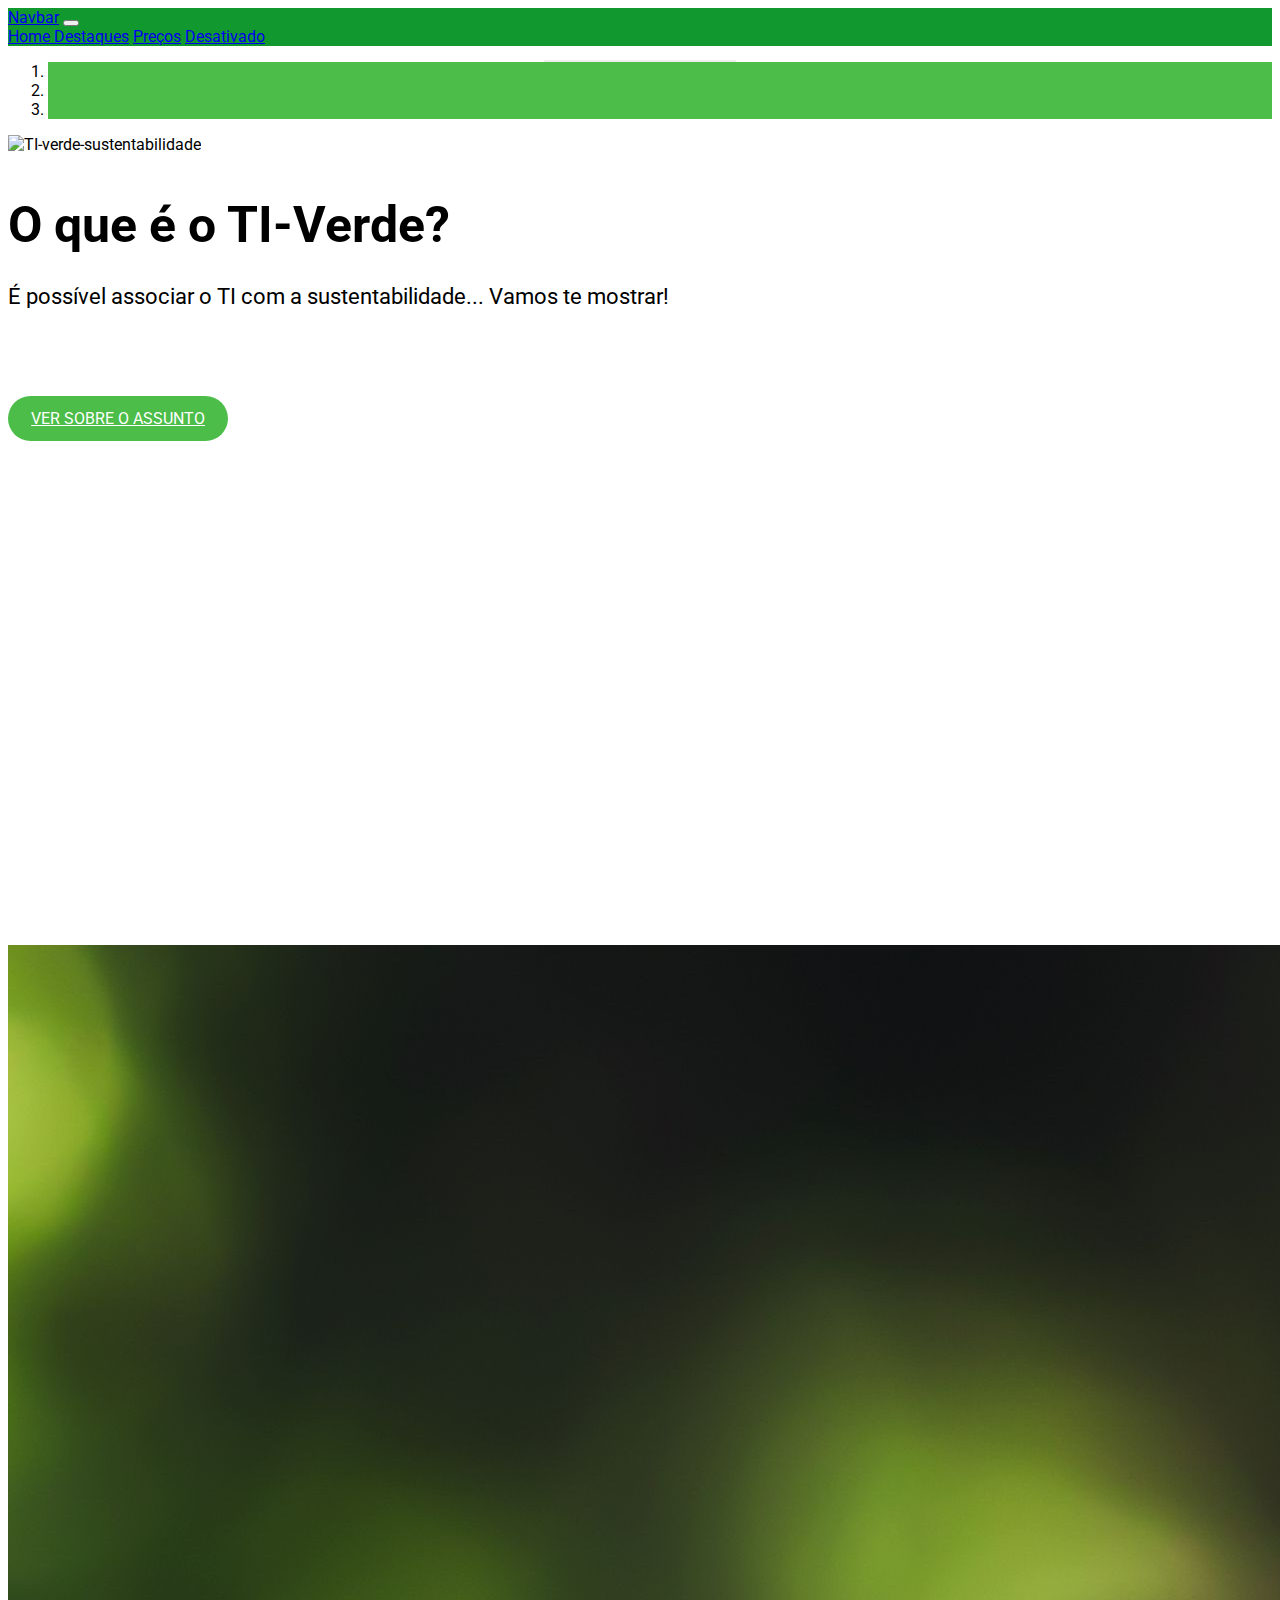
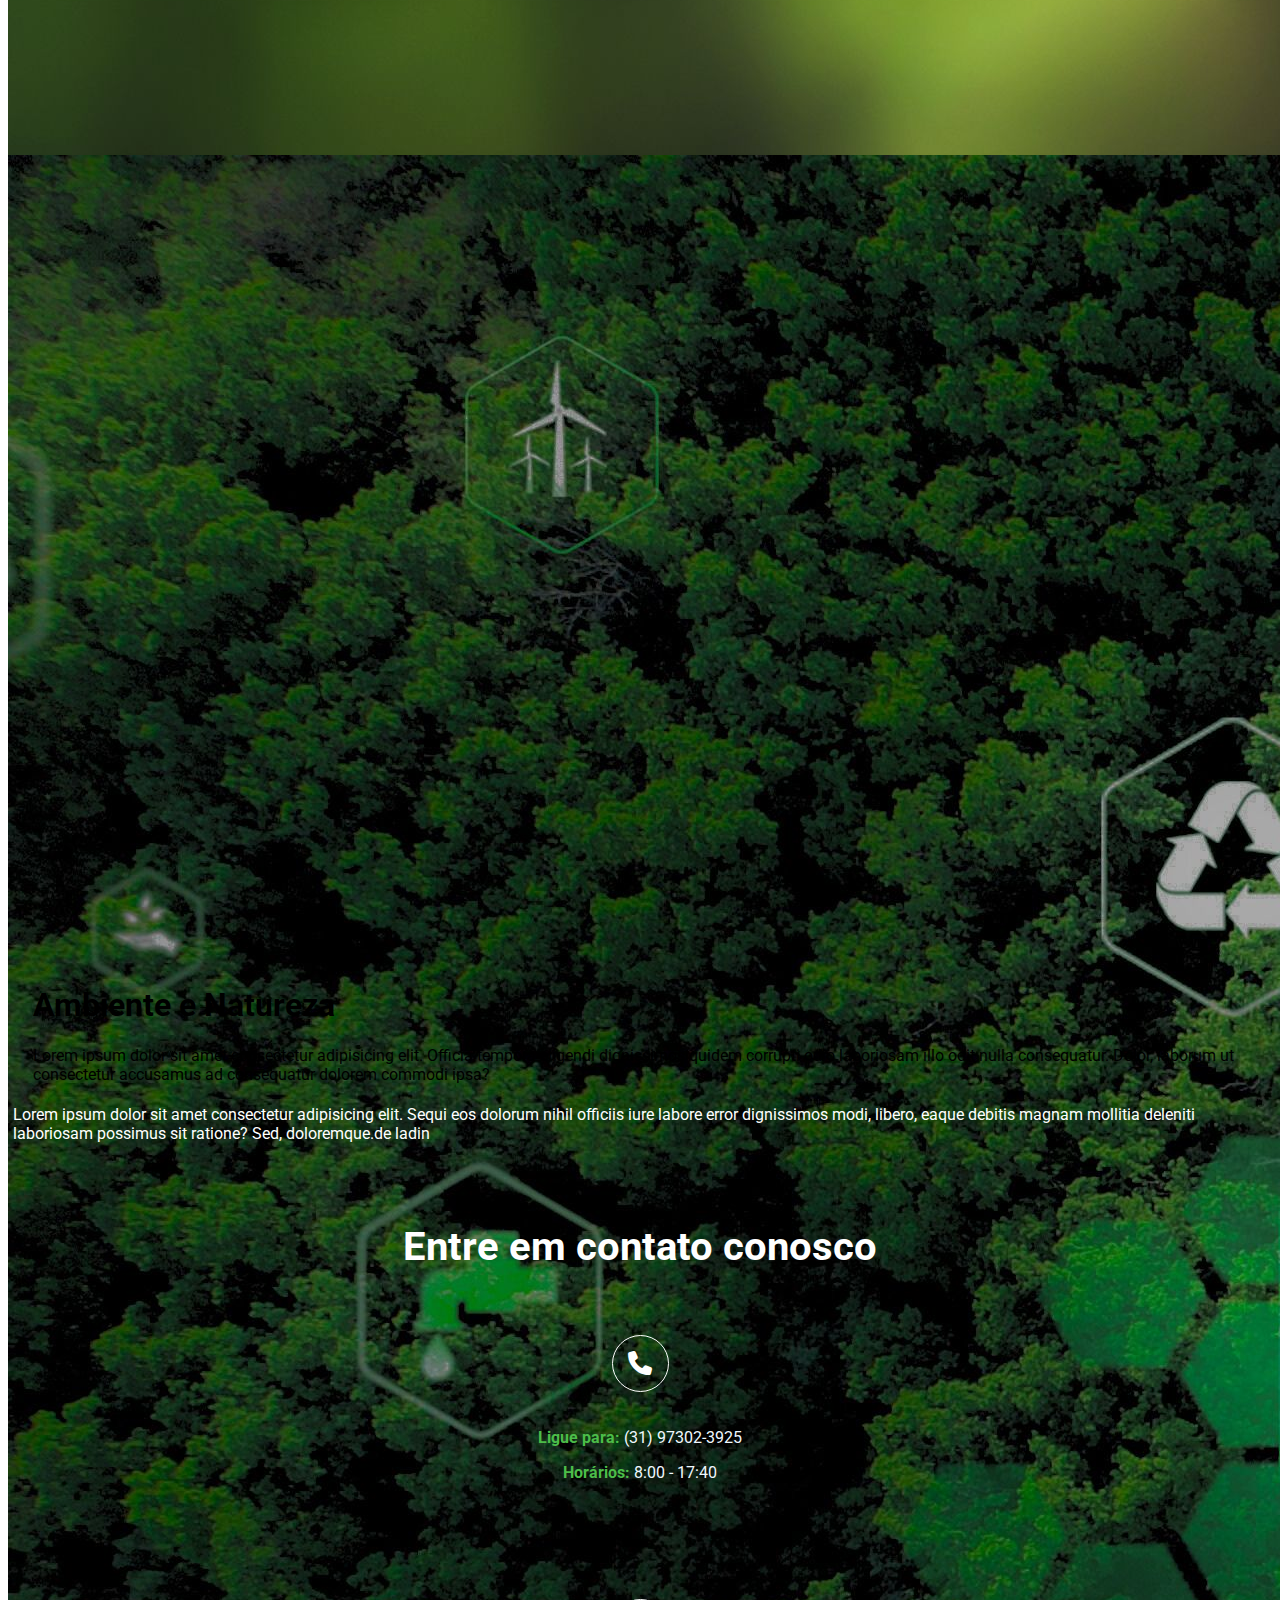
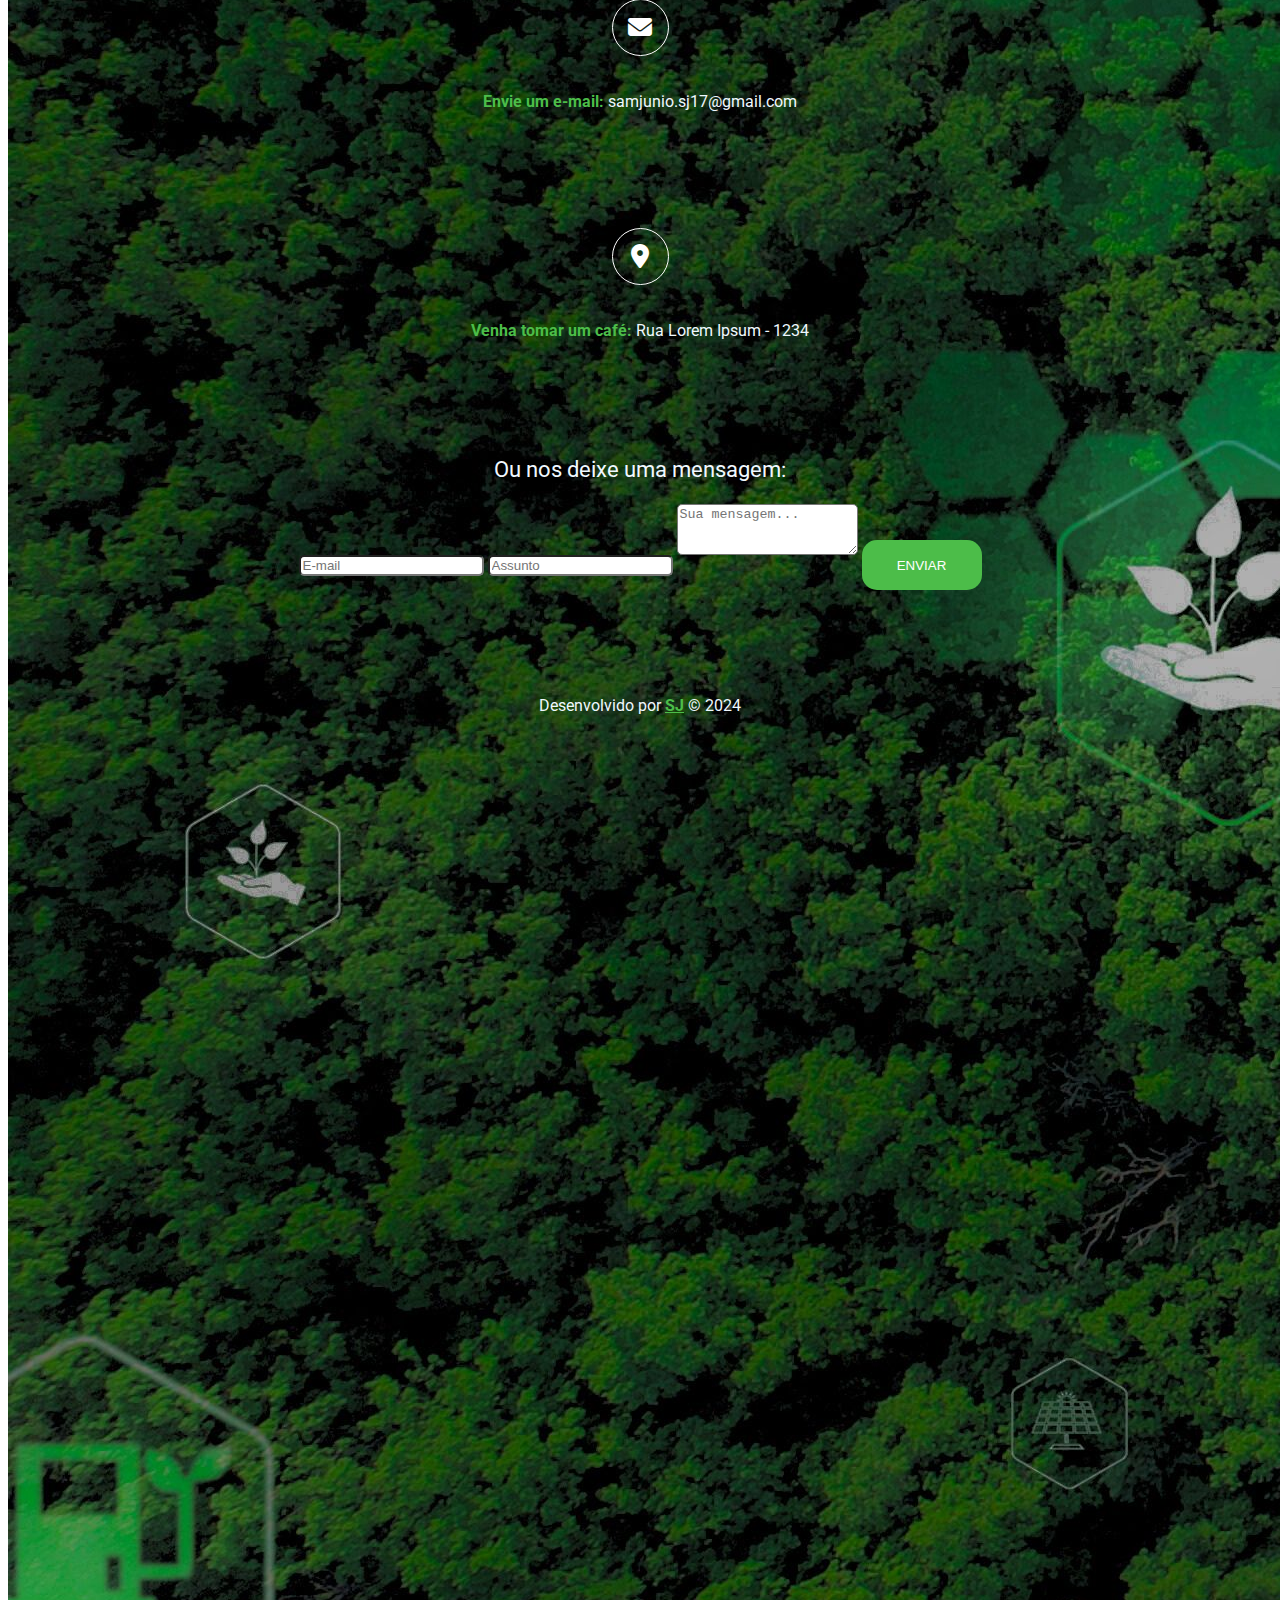
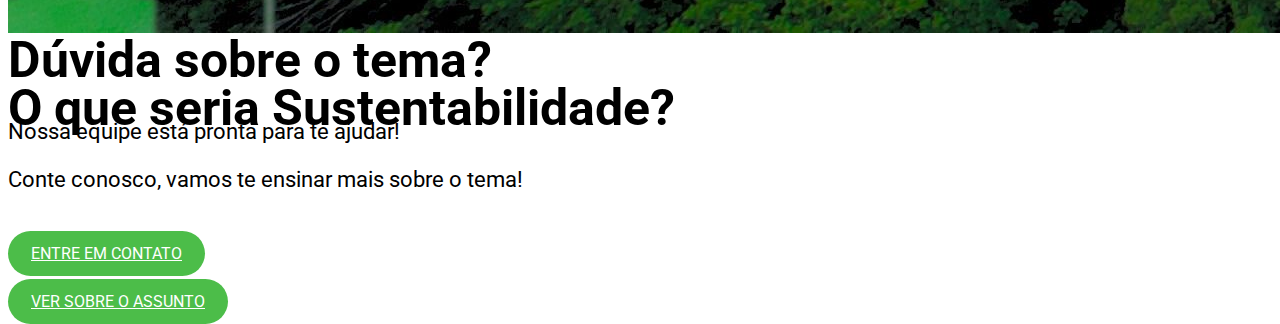
==== index.html @ d17f126f "DIA 06 - Slide carousel e Reponsividade" ====
<!DOCTYPE html>
<html lang="pt-br">
<head>
    <meta charset="UTF-8">
    <meta name="viewport" content="width=device-width, initial-scale=1.0">
    <title>bootstrap</title>
    <!-- Fonte -->
    <link rel="preconnect" href="https://fonts.googleapis.com">
    <link rel="preconnect" href="https://fonts.gstatic.com" crossorigin>
    <link href="https://fonts.googleapis.com/css2?family=Roboto:wght@300;400;700&display=swap" rel="stylesheet">
    <!-- FontAwesome -->
    <link rel="stylesheet" text="text/css" href="../fontawesome/css/all.min.css">
    <!-- Bootstrap -->
    <link rel="stylesheet" href="https://stackpath.bootstrapcdn.com/bootstrap/4.1.3/css/bootstrap.min.css" integrity="sha384-MCw98/SFnGE8fJT3GXwEOngsV7Zt27NXFoaoApmYm81iuXoPkFOJwJ8ERdknLPMO" crossorigin="anonymous">
    <link rel="stylesheet" href="css\style.css">




</head>
<body>
  <!-- HEADER -->
  <nav class="navbar sticky-top navbar-expand-lg navbar-dark bg" style="background-color: rgb(17, 153, 47);" >
      <a class="navbar-brand"  href="#">Navbar</a>
      <button class="navbar-toggler" type="button" data-toggle="collapse" data-target="#navbarNavAltMarkup" aria-controls="navbarNavAltMarkup" aria-expanded="false" aria-label="Alterna navegação">
        <span class="navbar-toggler-icon"></span>
      </button>
      <div class="collapse navbar-collapse justify-content-end" id="navbarNavAltMarkup">
        <div class="navbar-nav">
          <a class="nav-item nav-link active" href="#">Home <span class="sr-only">(Página atual)</span></a>
          <a class="nav-item nav-link" href="#">Destaques</a>
          <a class="nav-item nav-link" href="#">Preços</a>
          <a class="nav-item nav-link disabled" href="#">Desativado</a>
        </div>
      </div>
  </nav>

  <!-- Main -->
  <div class="container-fluid">
    <div class="row mx-lg-n3">

      <div id="mainSlider" class="carousel slide" data-ride="carousel">
        <ol class="carousel-indicators">
          <li data-target="#mainSlider" data-slide-to="0" class="active"></li>
          <li data-target="#mainSlider" data-slide-to="1" class="active"></li>
          <li data-target="#mainSlider" data-slide-to="2" class="active"></li>          
        </ol>
        <div class="carousel-inner">
          <div class="carousel-item active">
            <img src="assets\banner11.jpg" class="d-block w-100" alt="TI-verde-sustentabilidade">
            <div class="carousel-caption d-md-block">
              <h2>O que é o TI-Verde?</h2>
              <p>É possível associar o TI com a sustentabilidade... Vamos te mostrar!</p>
              <a href="#" class="main-btn">Ver sobre o assunto</a>
            </div>
          </div>
          <div class="carousel-item">
            <img src="assets\banner4.jpg" class="d-block w-100" alt="Lucratividade no TI-Verde">
            <div class="carousel-caption d-md-block">
              <h2>Dúvida sobre o tema?</h2>
              <p>Nossa equipe está pronta para te ajudar!</p>
              <a href="#" class="main-btn">Entre em contato</a>
            </div>
          </div>
          <div class="carousel-item">
            <img src="assets\banner10.jpg" class="d-block w-100" alt="Sustentabilidade">
            <div class="carousel-caption d-md-block">
              <h2>O que seria Sustentabilidade?</h2>
              <p>Conte conosco, vamos te ensinar mais sobre o tema! </p>
              <a href="#" class="main-btn">Ver sobre o assunto</a>
            </div>
          </div>
        </div>
        <a href="#mainSlider" class="carousel-control-prev" role="button" data-slide="prev">
          <span class="carousel-control-prev-icon" aria-hidden="true"></span>
          <span class="sr-only">Previous</span>
        </a>
        <a href="#mainSlider" class="carousel-control-next" role="button" data-slide="next">
          <span class="carousel-control-next-icon" aria-hidden="true"></span>
          <span class="sr-only">Next</span>
        </a>
      </div>

      <div class="col-lg-9 col-sm-12 col-md-8 py-3 px-lg-5 bg-light" style="padding-left: 2%;" >
        <main class="main">
          <h1>Ambiente e Natureza</h1>
          <p class="lead">Lorem ipsum dolor sit amet consectetur adipisicing elit. Officia tempora eligendi dignissimos quidem corrupti odio laboriosam illo odit nulla consequatur. Dolor, laborum ut consectetur accusamus ad consequatur dolorem commodi ipsa?
          </p>
        </main>
      </div>
    
      <!-- ASIDE -->
      <div class="col-lg-3 col-sm-12 col-md-4 py-3 px-lg-5 bg" style="padding-left: 10px; padding:5px; background-color:darkgreen; margin-top: 0px; margin-bottom: 5px; border-radius: 2px;">
        <aside class="lead" style="color: white"> 
          Lorem ipsum dolor sit amet consectetur adipisicing elit. Sequi eos dolorum nihil officiis iure labore error dignissimos modi, libero, eaque debitis magnam mollitia deleniti laboriosam possimus sit ratione? Sed, doloremque.de ladin
        </aside>
      </div>
    </div>
  </div>


      <footer>
        <div id="contact-area">
          <div class="container">
            <div class="row">
              <div class="col-md-12">
                <h3 class="main-title">Entre em contato conosco</h3>
              </div>
              <div class="col-md-4 contact-box">
                <i class="fas fa-phone"></i>
                <p style="color: aliceblue;"><span class="contact-title">Ligue para: </span>(31) 97302-3925</p>
                <p style="color: aliceblue;"><span class="contact-title">Horários: </span>8:00 - 17:40</p>
              </div>
              <div class="col-md-4 contact-box">
              <i class="fas fa-envelope"></i>
              <p style="color: aliceblue;"><span class="contact-title">Envie um e-mail: </span> samjunio.sj17@gmail.com</p>
              </div>
              <div class="col-md-4 contact-box">
                <i class="fas fa-map-marker-alt"></i>
                <p style="color: aliceblue;"><span class="contact-title">Venha tomar um café: </span> Rua Lorem Ipsum - 1234</p> 
              </div>
              <div class="col-md-6" id="msg-box">
                <p style="color: aliceblue;">Ou nos deixe uma mensagem:</p>
              </div>
              <div class="col-md-6" id="contact-form">
                <form action="">
                  <input type="email" class="form-control" placeholder="E-mail" name="email">
                  <input type="text" class="form-control" placeholder="Assunto" name="subject">
                  <textarea class="form-control" rows="3" placeholder="Sua mensagem..." name: message></textarea>
                  <input type="submit" class="main-btn" value="Enviar" >
                </form>
              </div>
            </div>
          </div>
        </div>
        <div id="copy-area">
          <div class="container">
            <div class="row"></div>
            <div class="col-md-12">
              <p style="color: aliceblue;"> Desenvolvido por <a href="" target="_blank">SJ</a> &copy; 2024</p>
            </div>
          </div>
        </div>
      </footer>

      
    <!-- Scripts  -->
    <script src="https://code.jquery.com/jquery-3.7.1.min.js" integrity="sha256-/JqT3SQfawRcv/BIHPThkBvs0OEvtFFmqPF/lYI/Cxo=" crossorigin="anonymous"></script>
    <script src="https://cdnjs.cloudflare.com/ajax/libs/popper.js/1.14.3/umd/popper.min.js" integrity="sha384-ZMP7rVo3mIykV+2+9J3UJ46jBk0WLaUAdn689aCwoqbBJiSnjAK/l8WvCWPIPm49" crossorigin="anonymous"></script>
    <script src="https://stackpath.bootstrapcdn.com/bootstrap/4.1.3/js/bootstrap.min.js" integrity="sha384-ChfqqxuZUCnJSK3+MXmPNIyE6ZbWh2IMqE241rYiqJxyMiZ6OW/JmZQ5stwEULTy" crossorigin="anonymous"></script>
    <!-- Progress Bar -->
    <script src="js\progressbar.min.js"></script>
    <!--parallax -->
    <script src="https://cdn.jsdelivr.net/parallax.js/1.4.2/parallax.min.js"></script>
    
    <script src="js\script.js"></script>
</body>
</html>
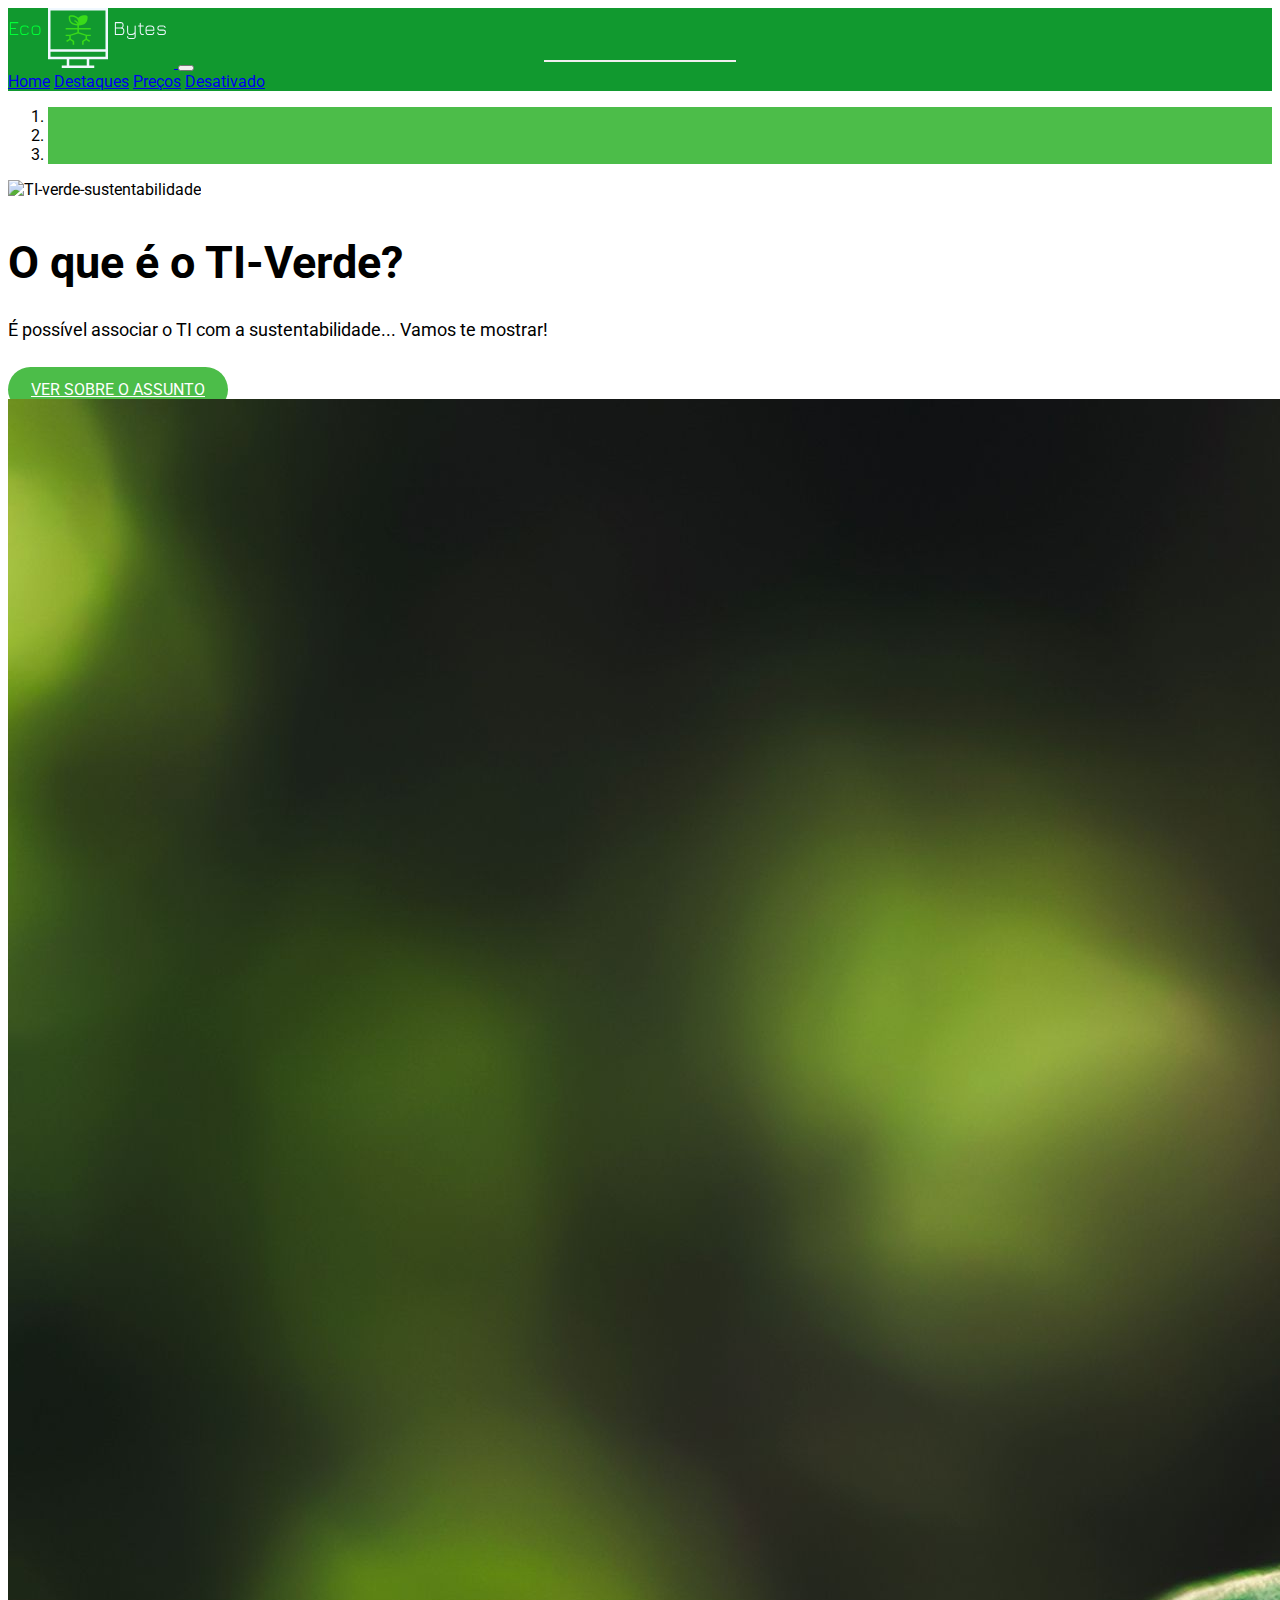
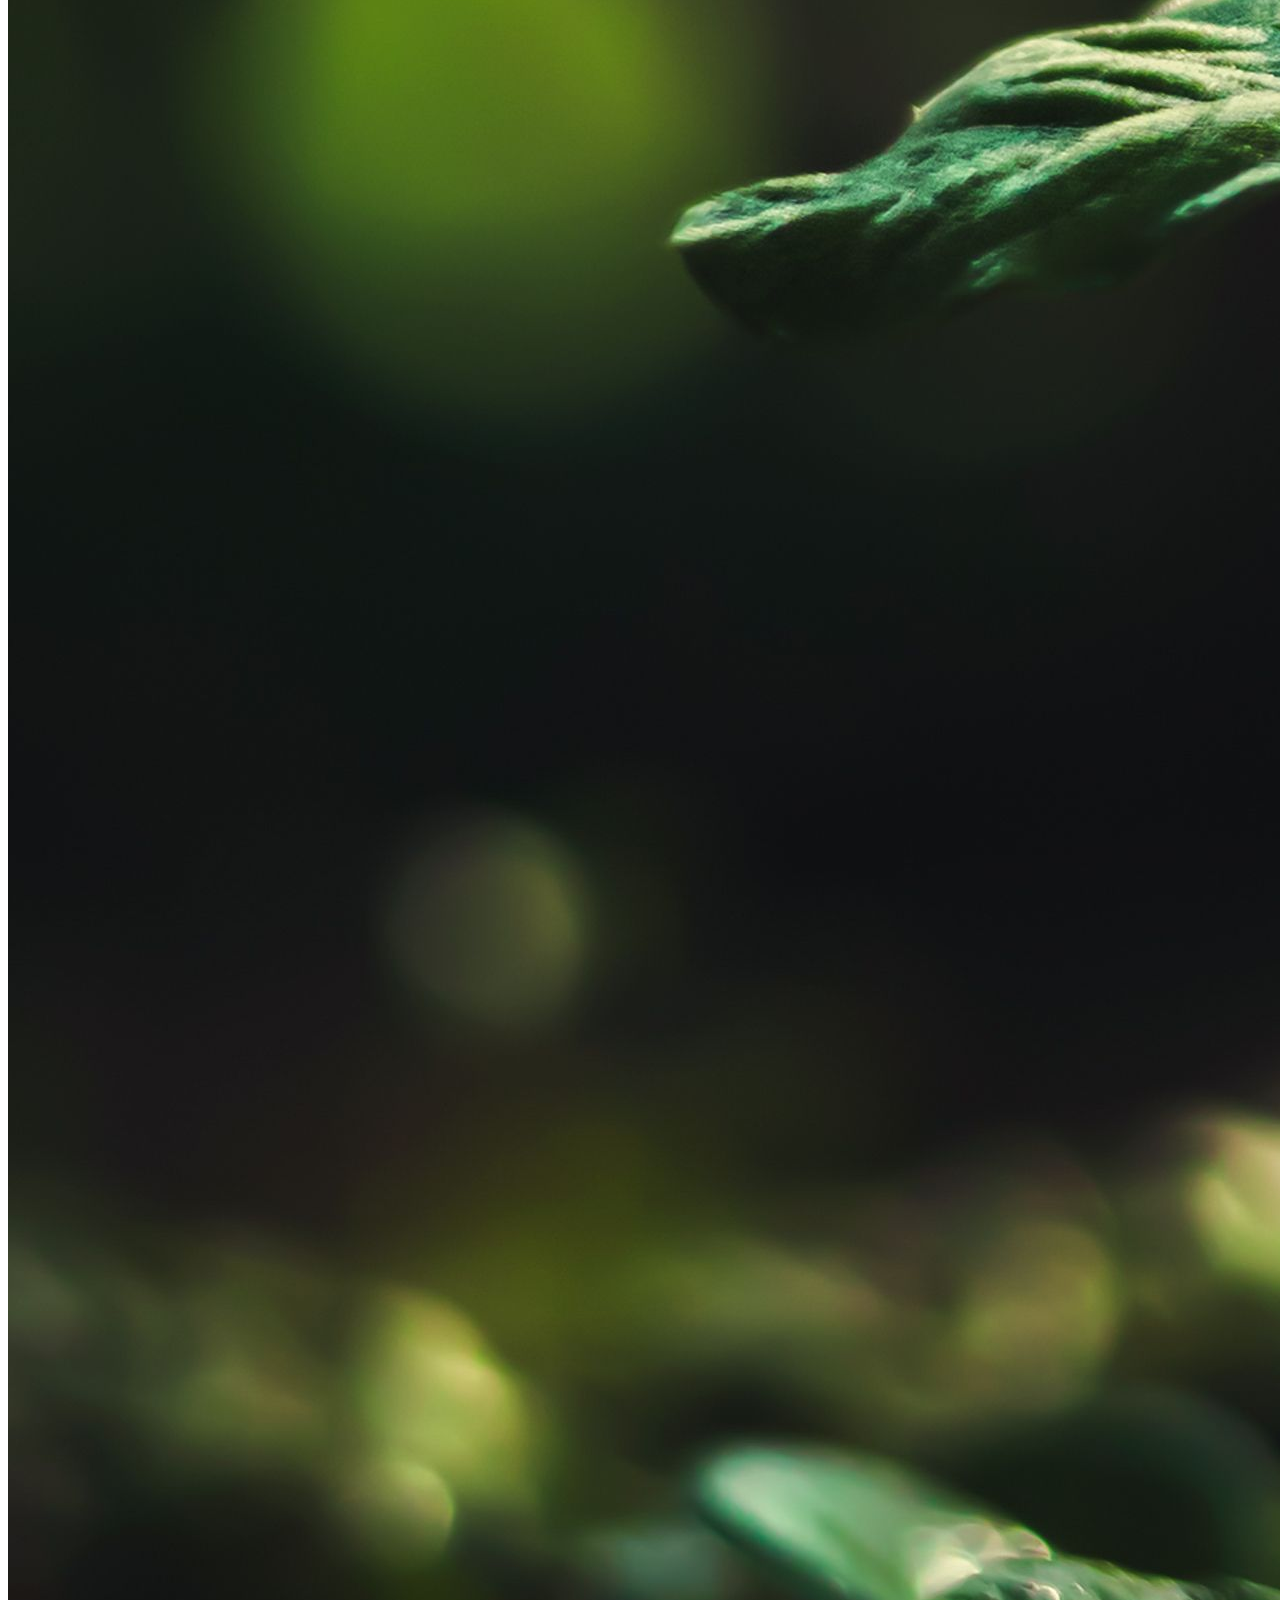
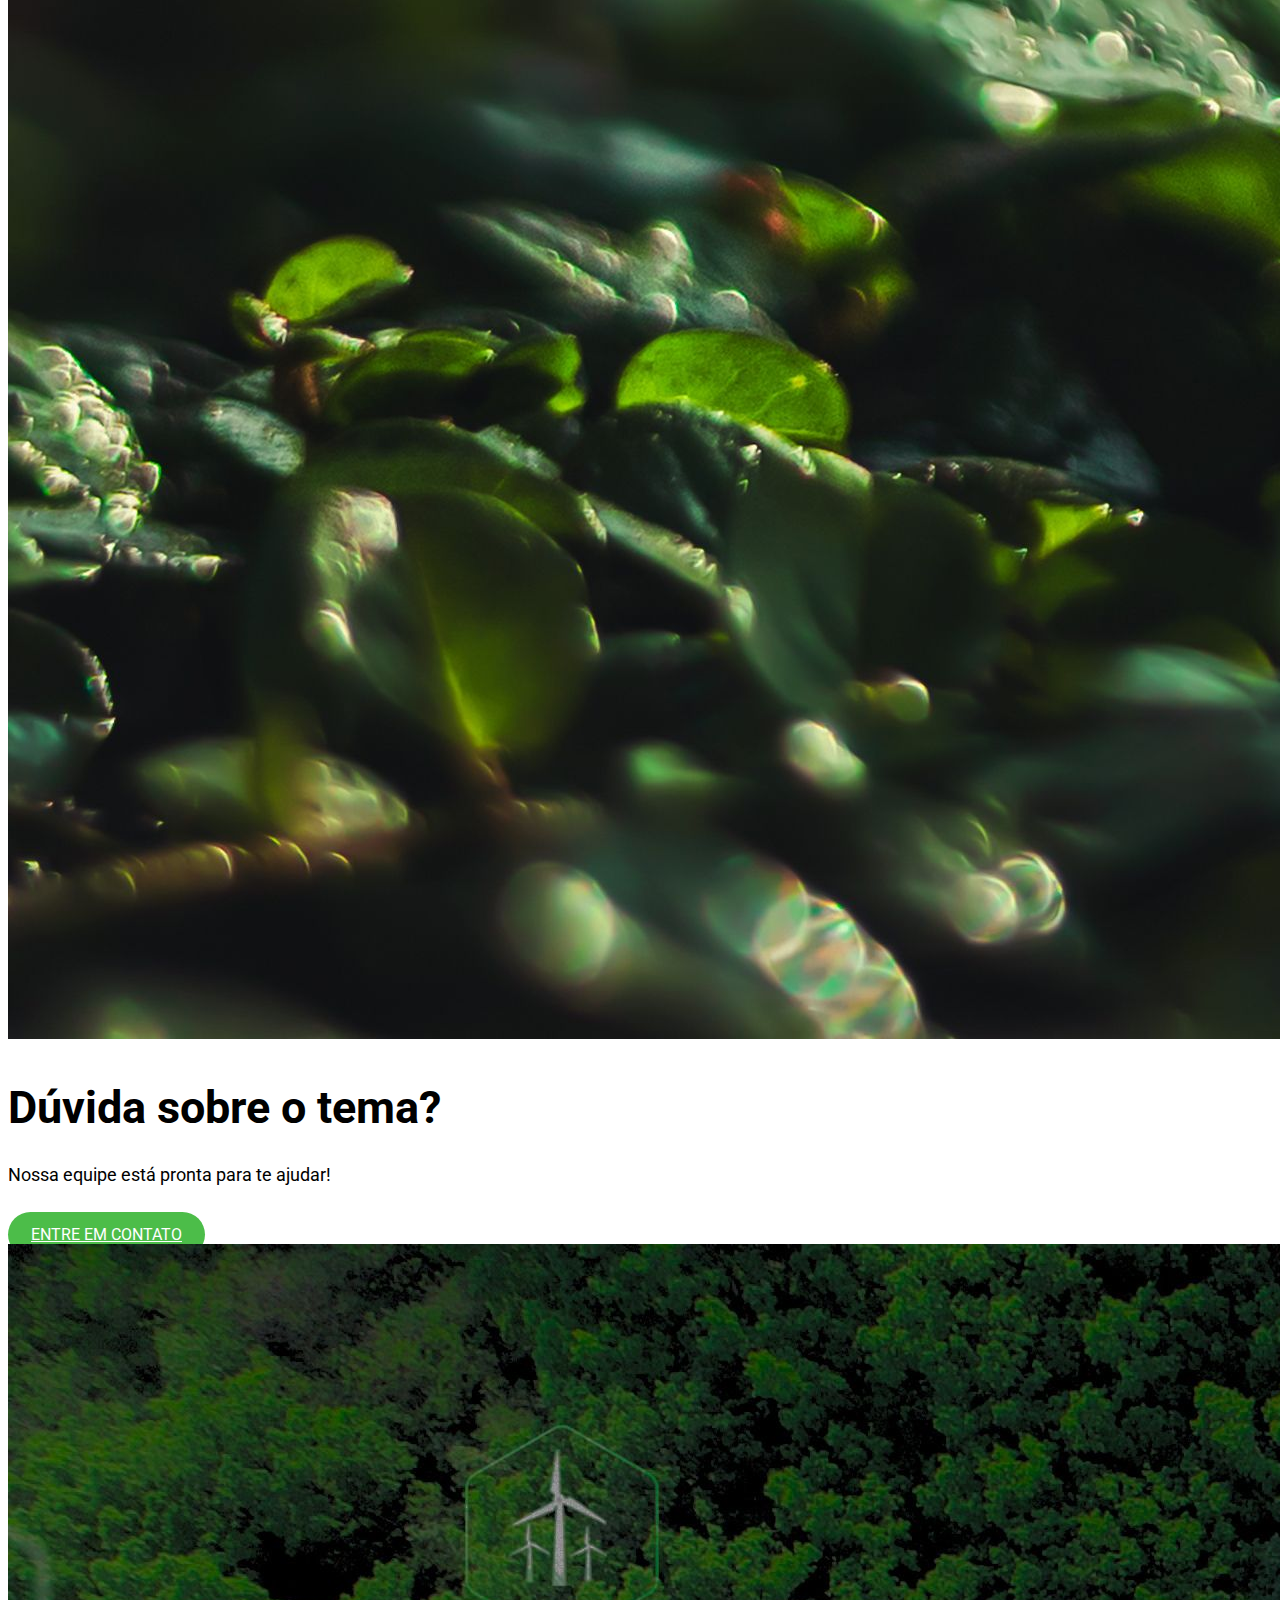
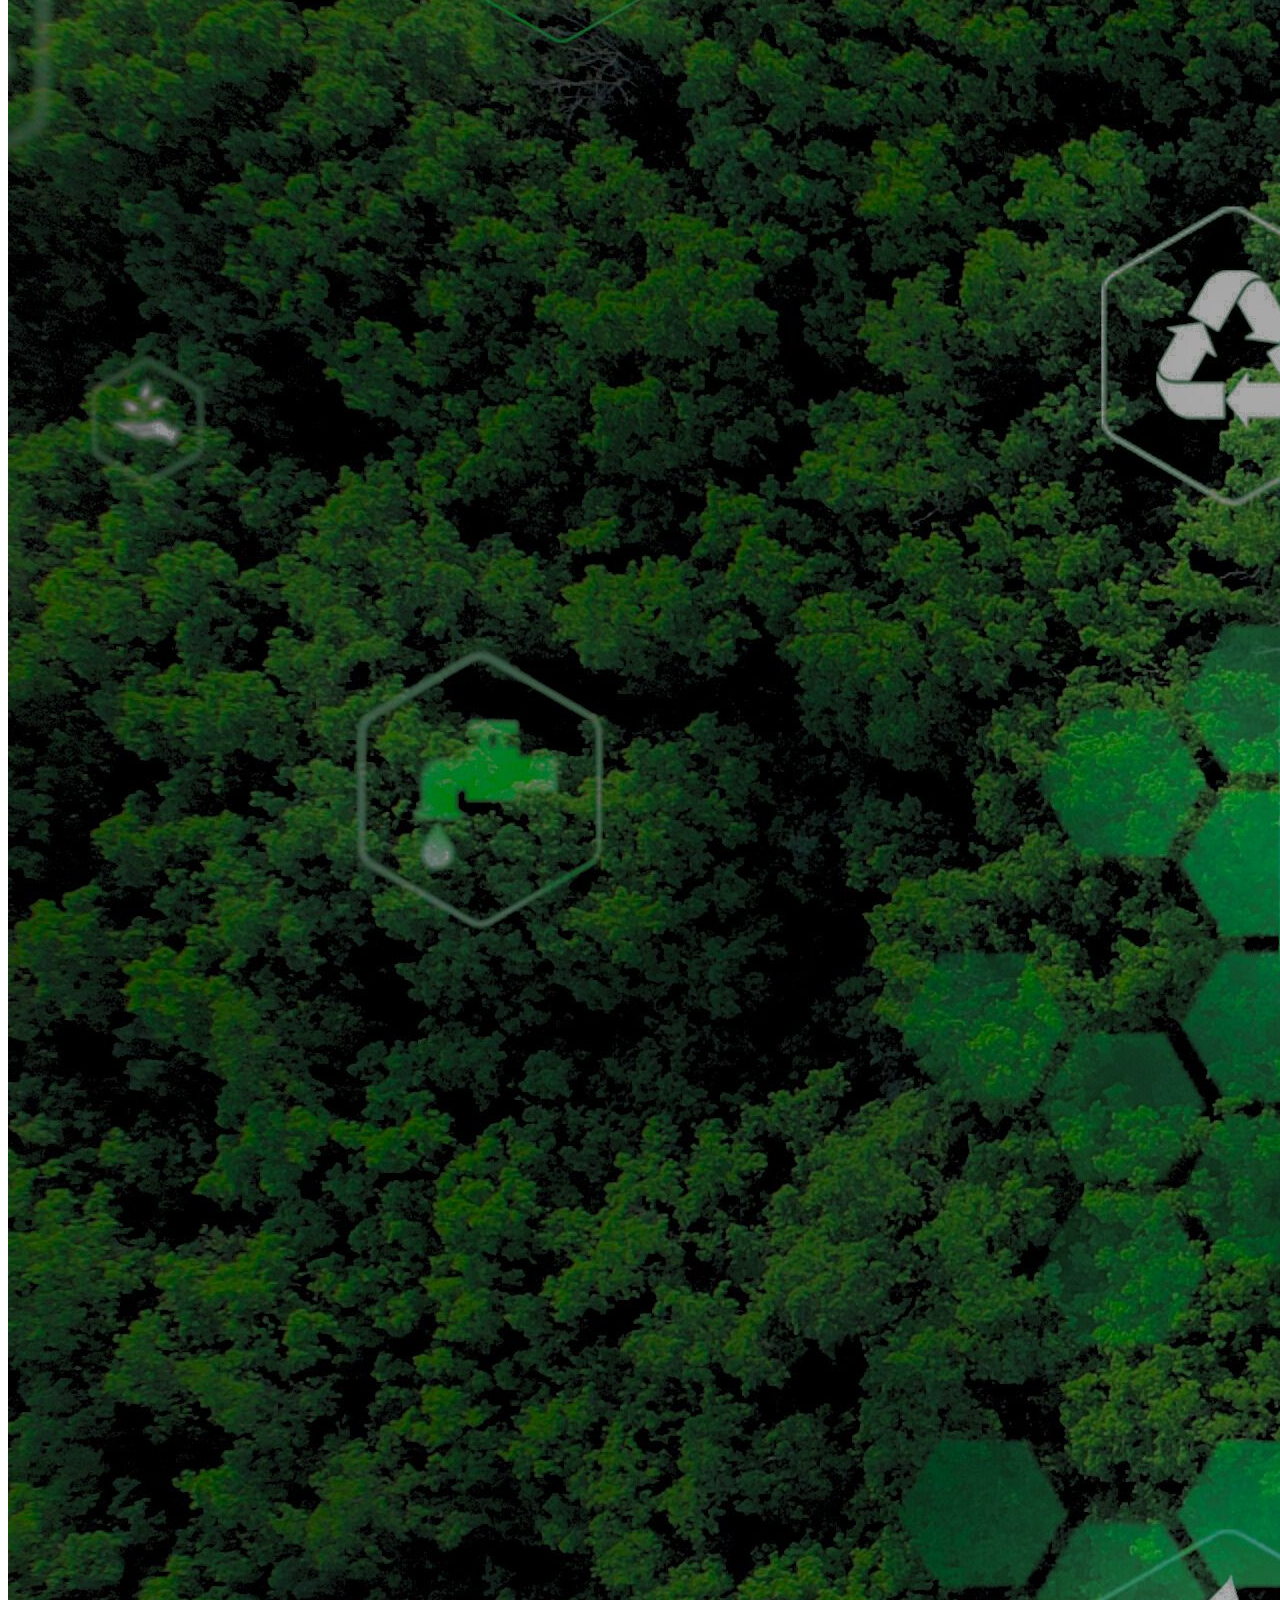
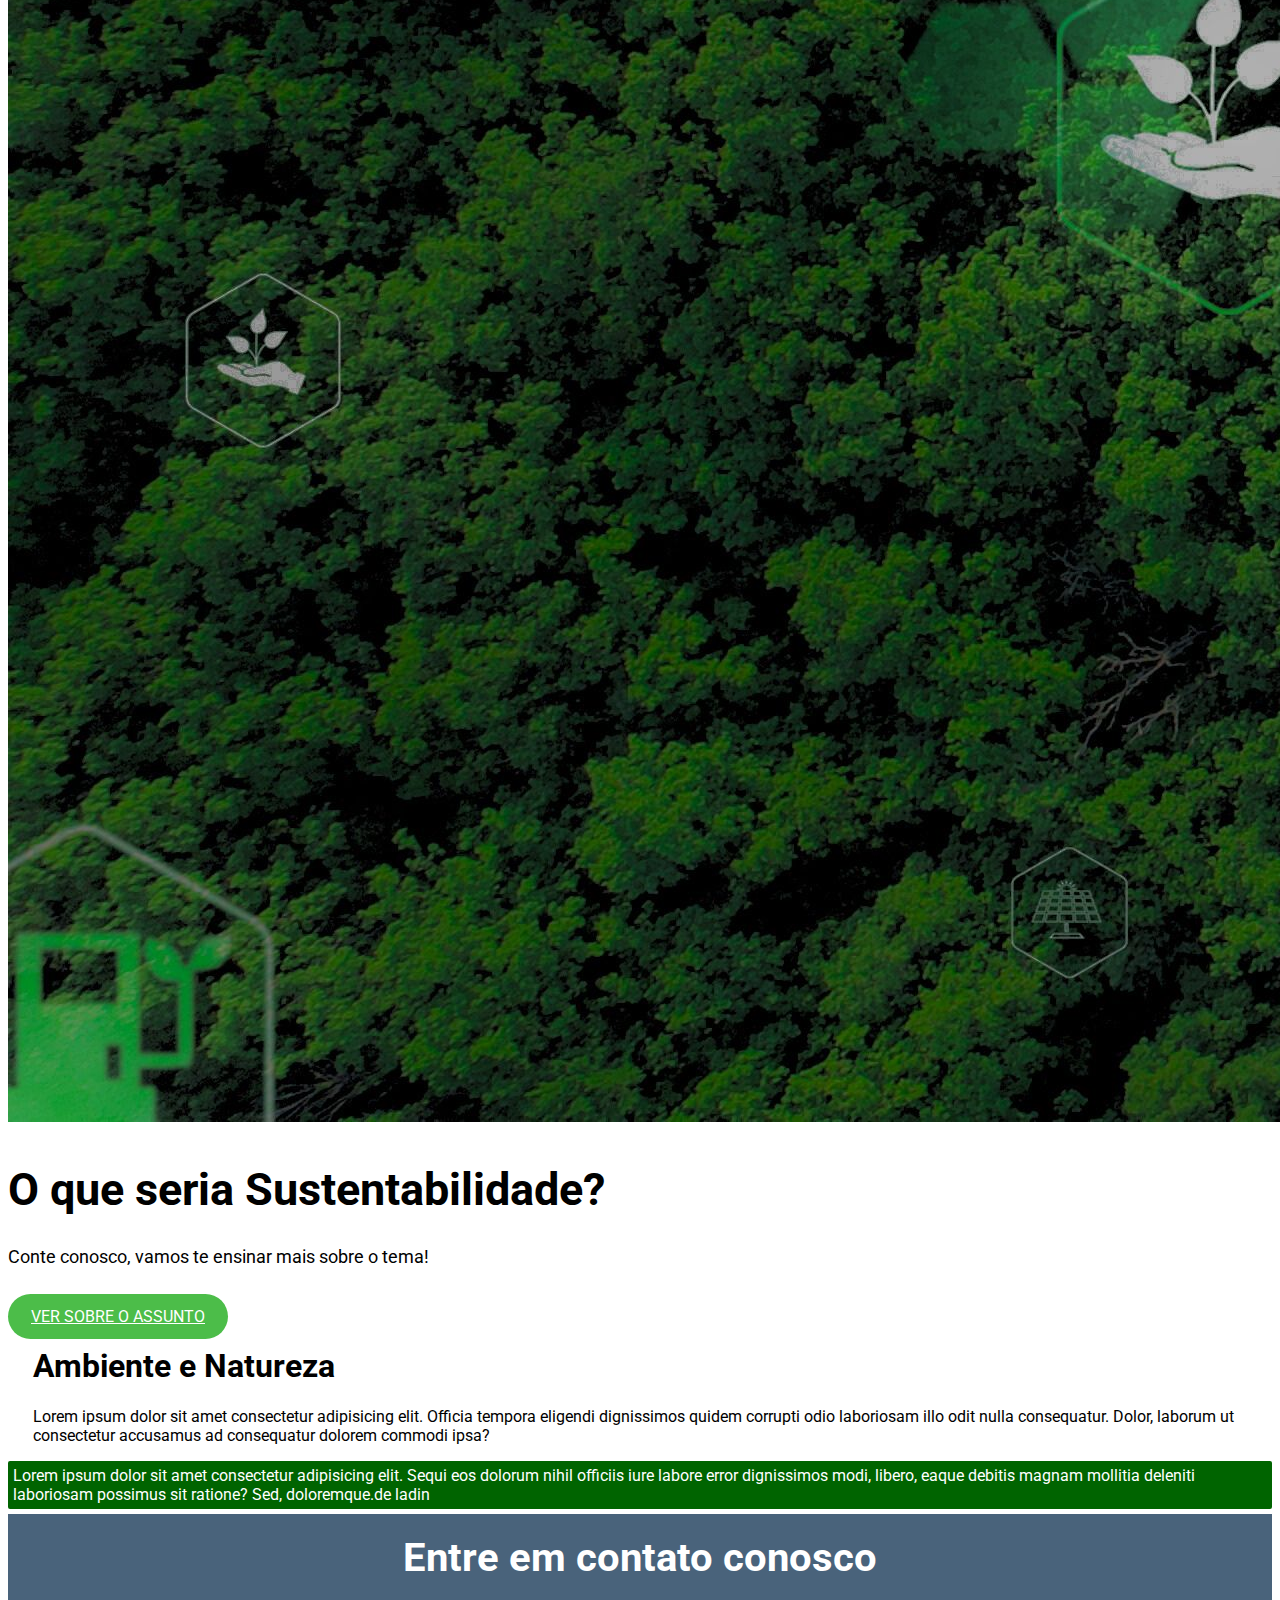
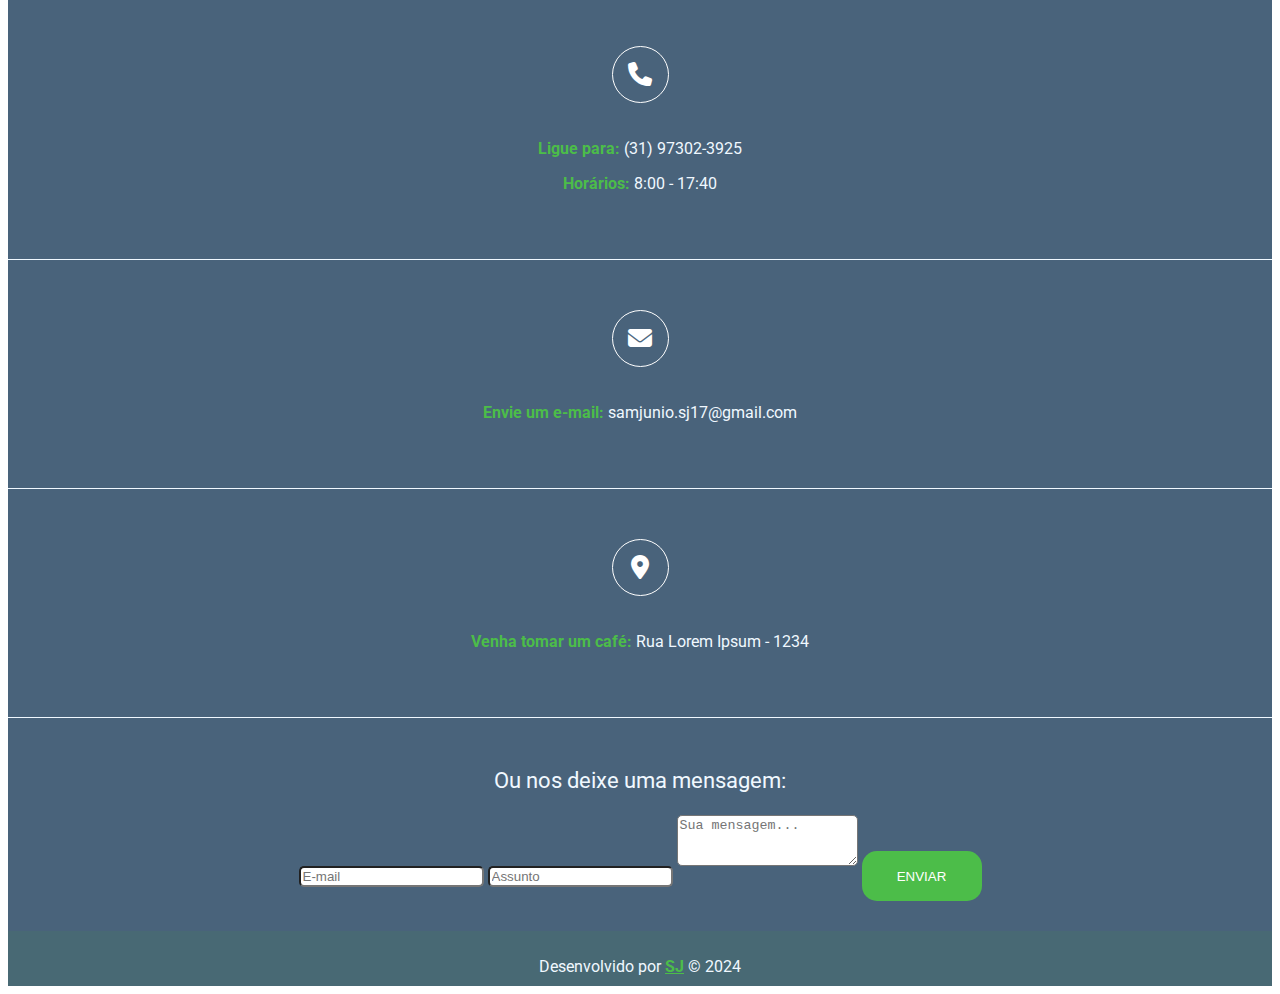
==== commit b83f1cd5: "DIA 07 - Logo e mais sobre responsividade" ====
--- a/index.html
+++ b/index.html
@@ -21,13 +21,15 @@
 <body>
   <!-- HEADER -->
   <nav class="navbar sticky-top navbar-expand-lg navbar-dark bg" style="background-color: rgb(17, 153, 47);" >
-      <a class="navbar-brand"  href="#">Navbar</a>
+      <a class="navbar-brand"  href="#">
+        <img src="assets/Logo02.svg" alt="Logo">
+      </a>
       <button class="navbar-toggler" type="button" data-toggle="collapse" data-target="#navbarNavAltMarkup" aria-controls="navbarNavAltMarkup" aria-expanded="false" aria-label="Alterna navegação">
         <span class="navbar-toggler-icon"></span>
       </button>
       <div class="collapse navbar-collapse justify-content-end" id="navbarNavAltMarkup">
         <div class="navbar-nav">
-          <a class="nav-item nav-link active" href="#">Home <span class="sr-only">(Página atual)</span></a>
+          <a class="nav-item nav-link active" href="#">Home<span class="sr-only">(Página atual)</span></a>
           <a class="nav-item nav-link" href="#">Destaques</a>
           <a class="nav-item nav-link" href="#">Preços</a>
           <a class="nav-item nav-link disabled" href="#">Desativado</a>
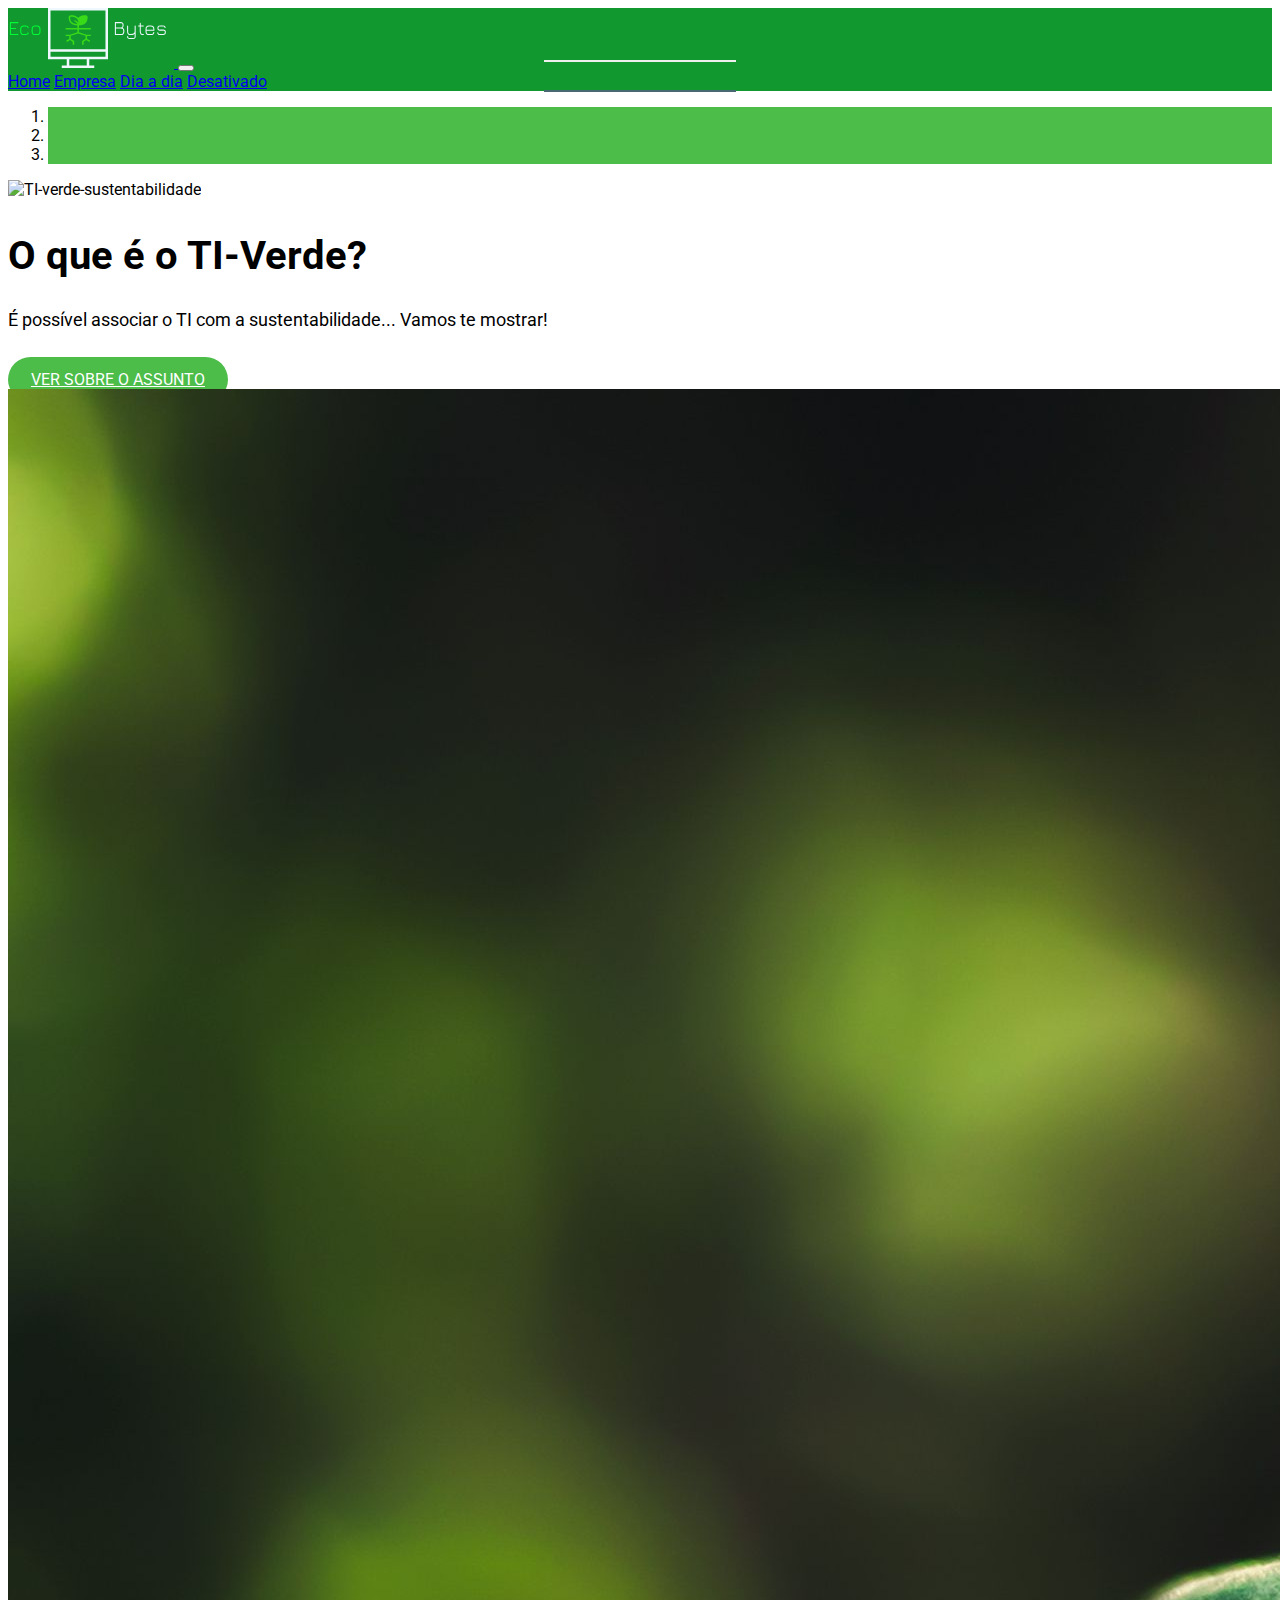
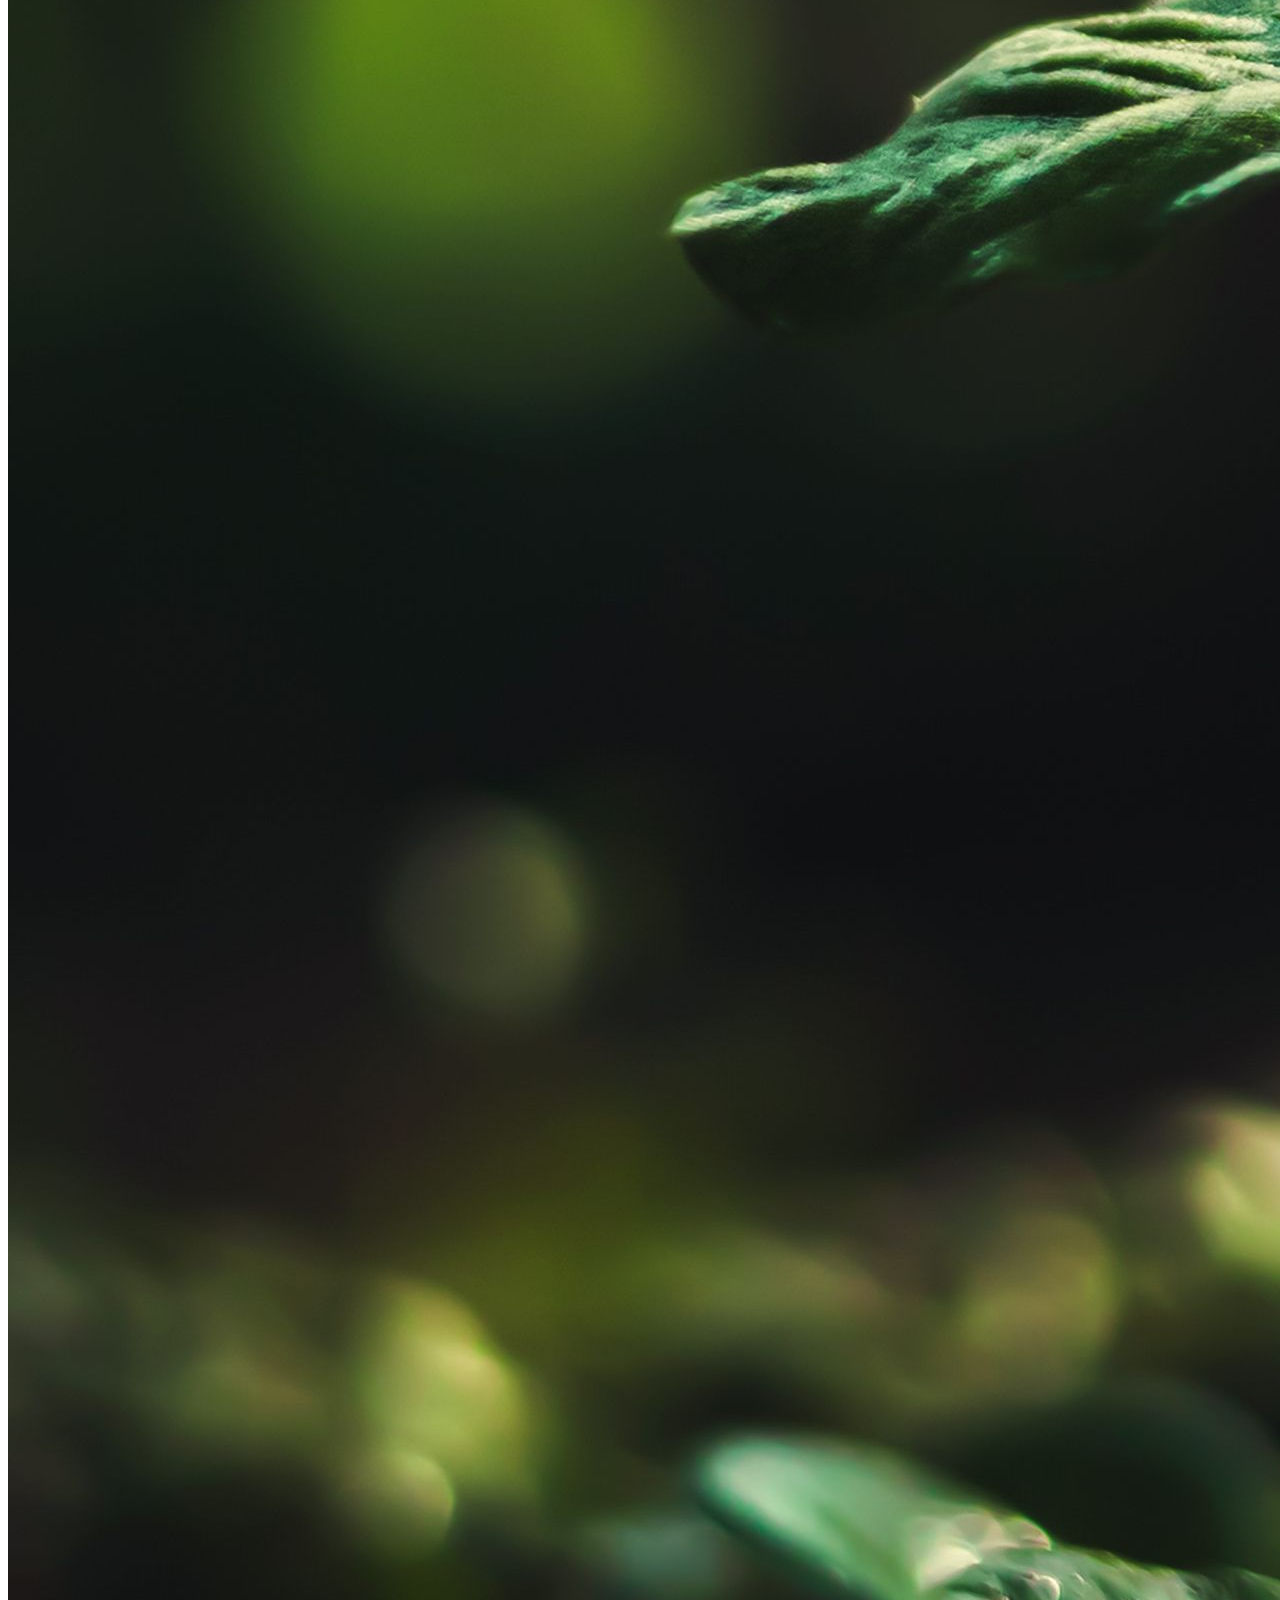
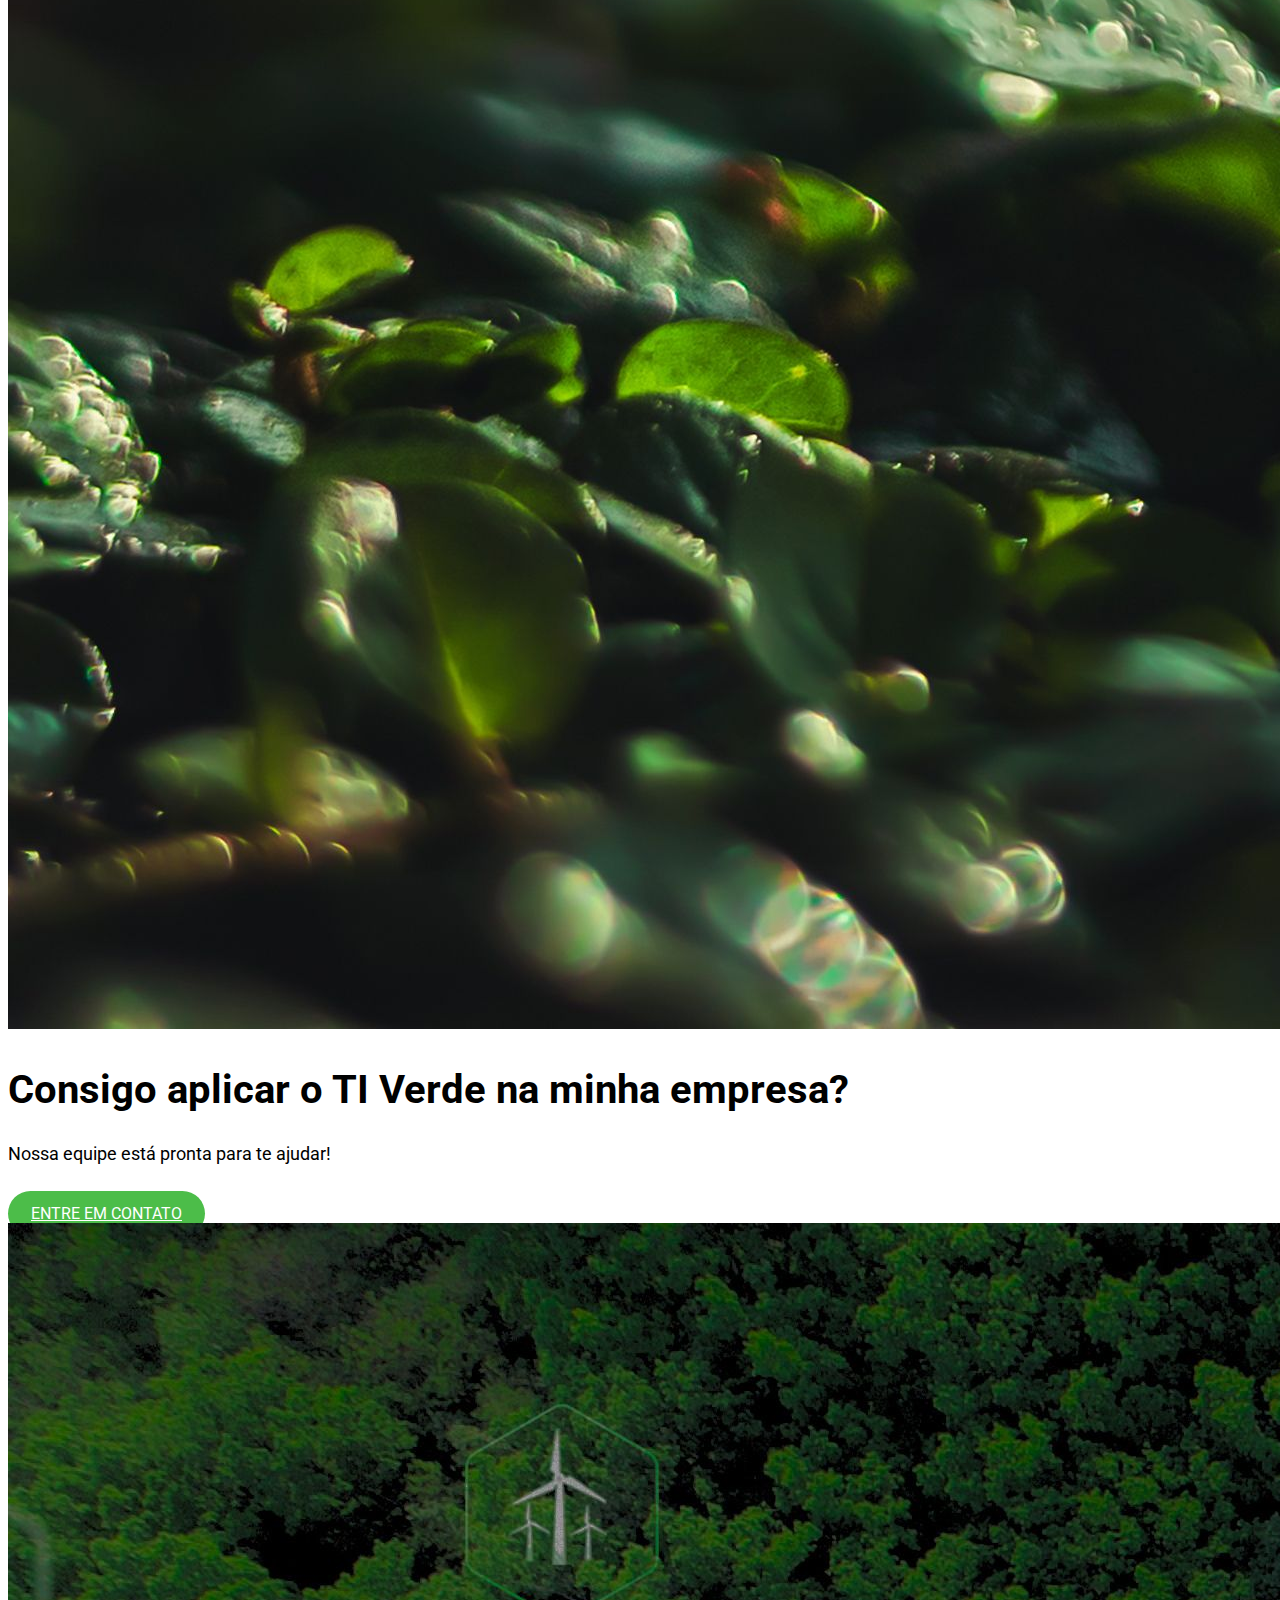
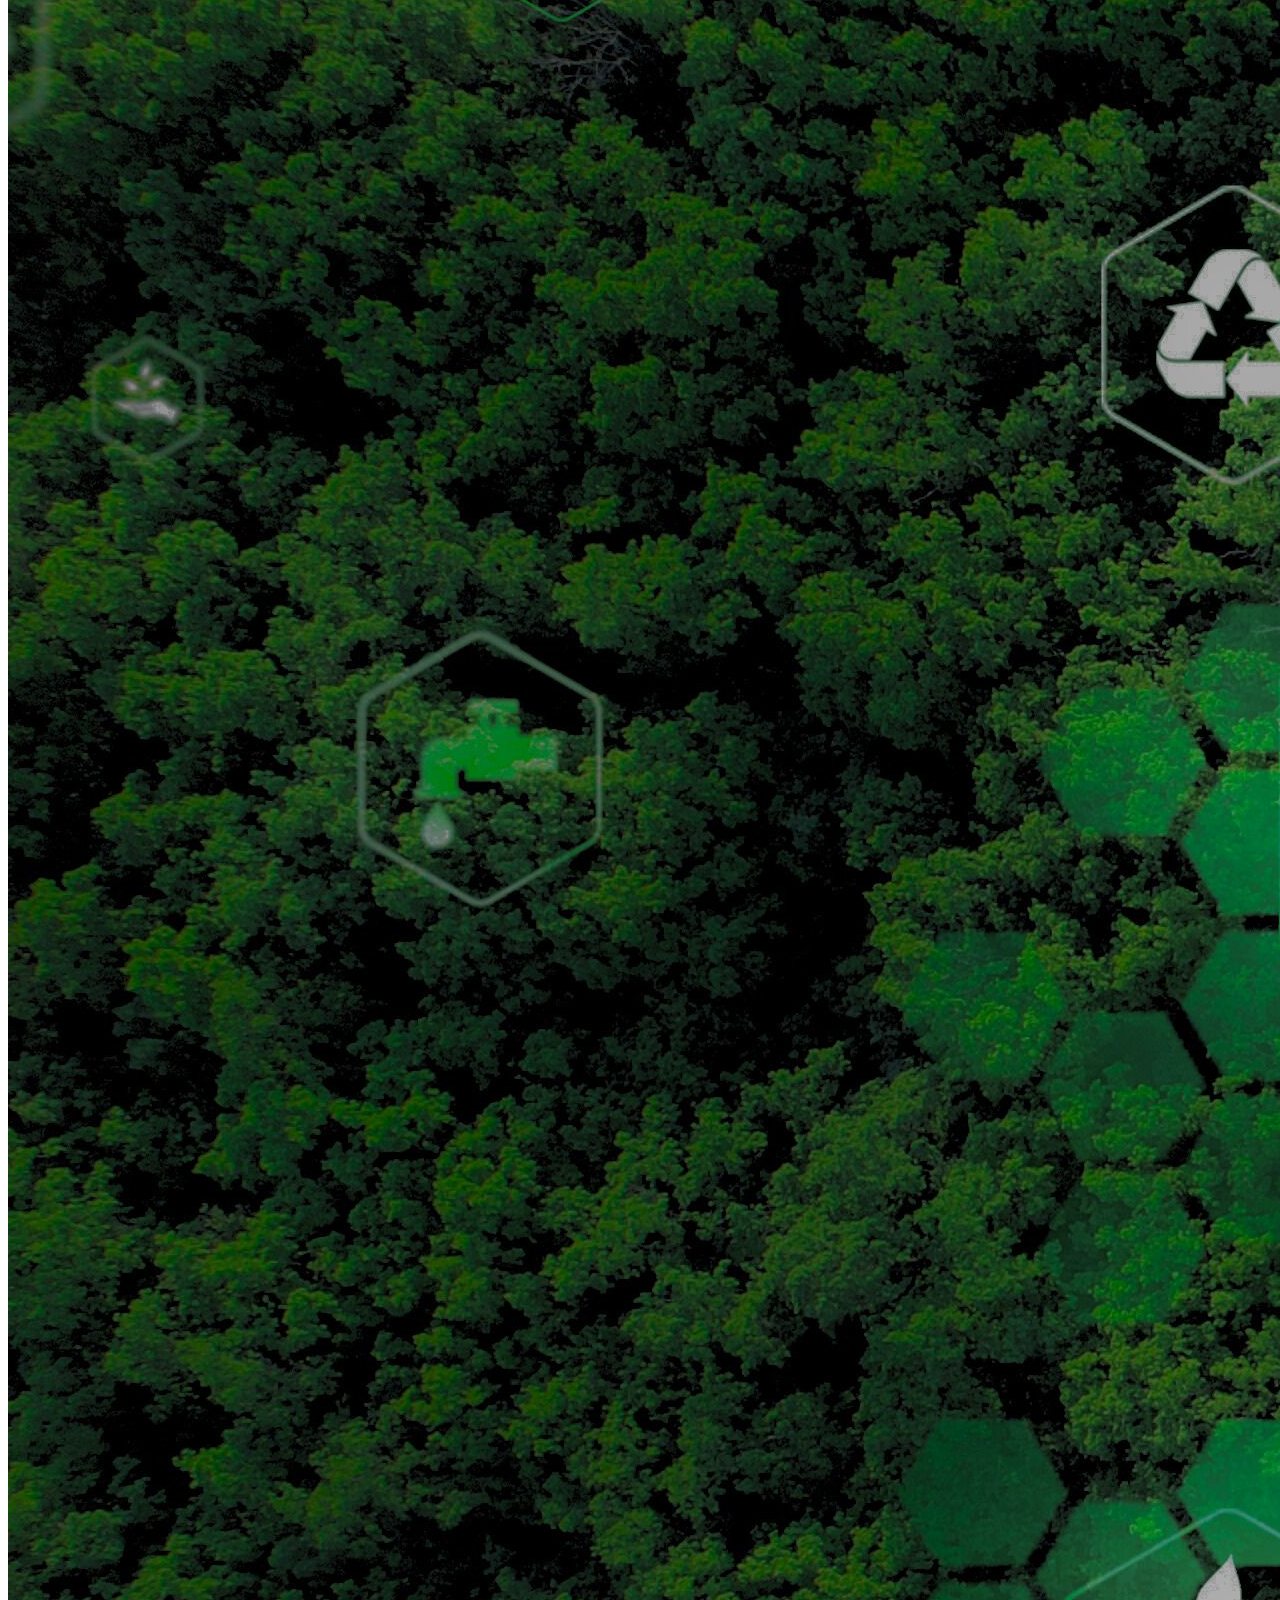
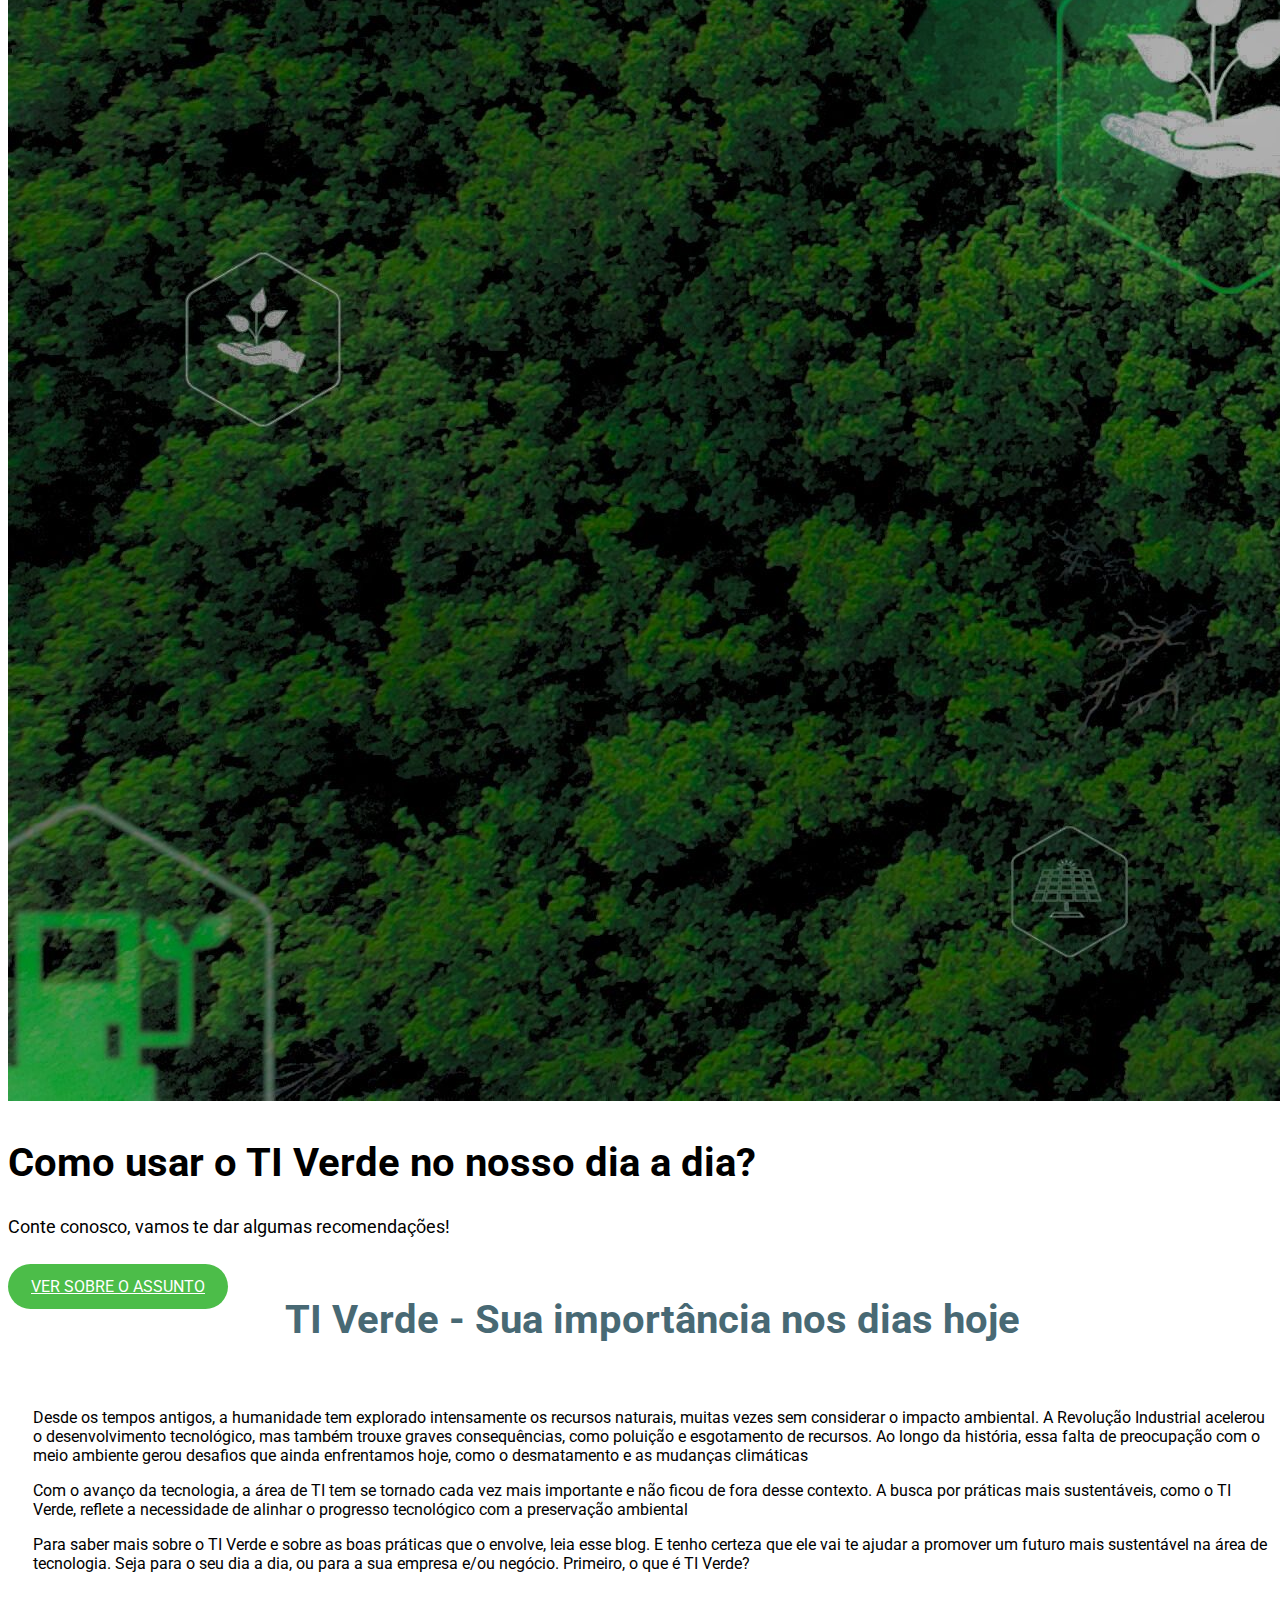
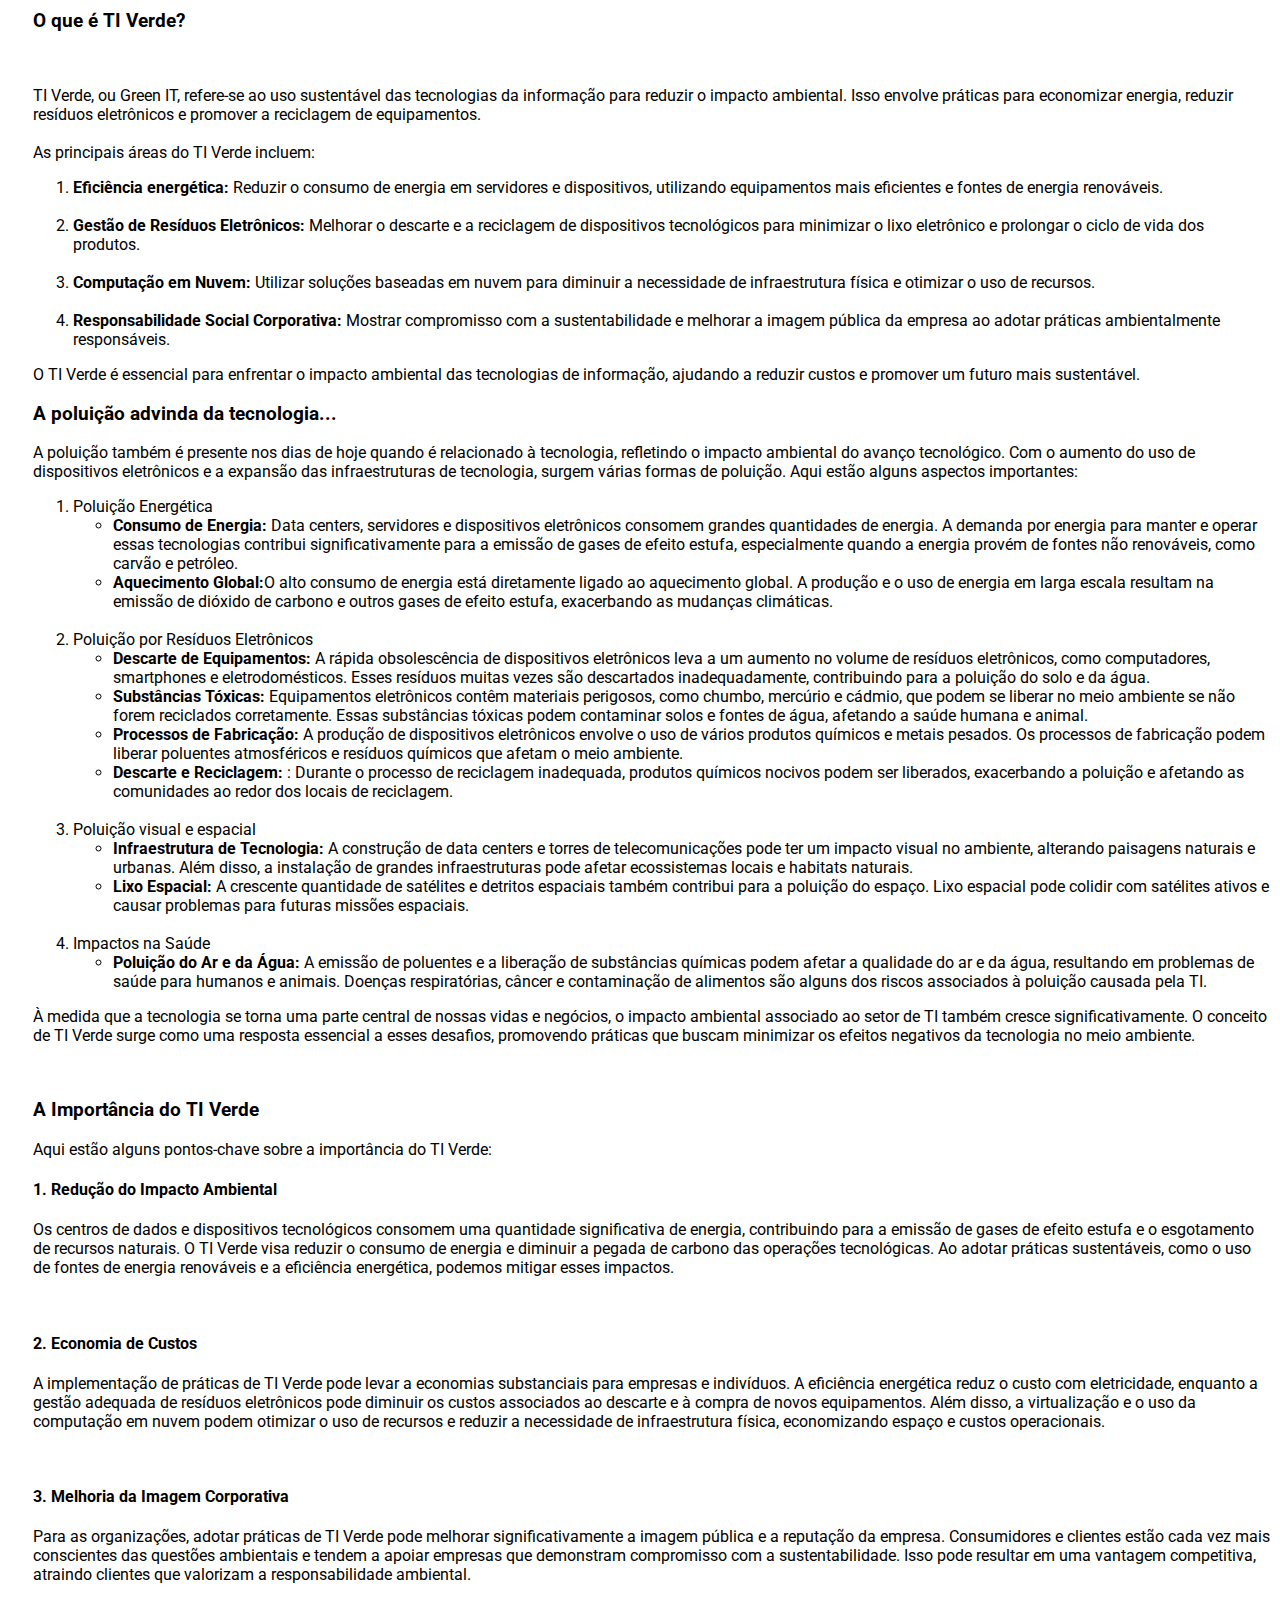
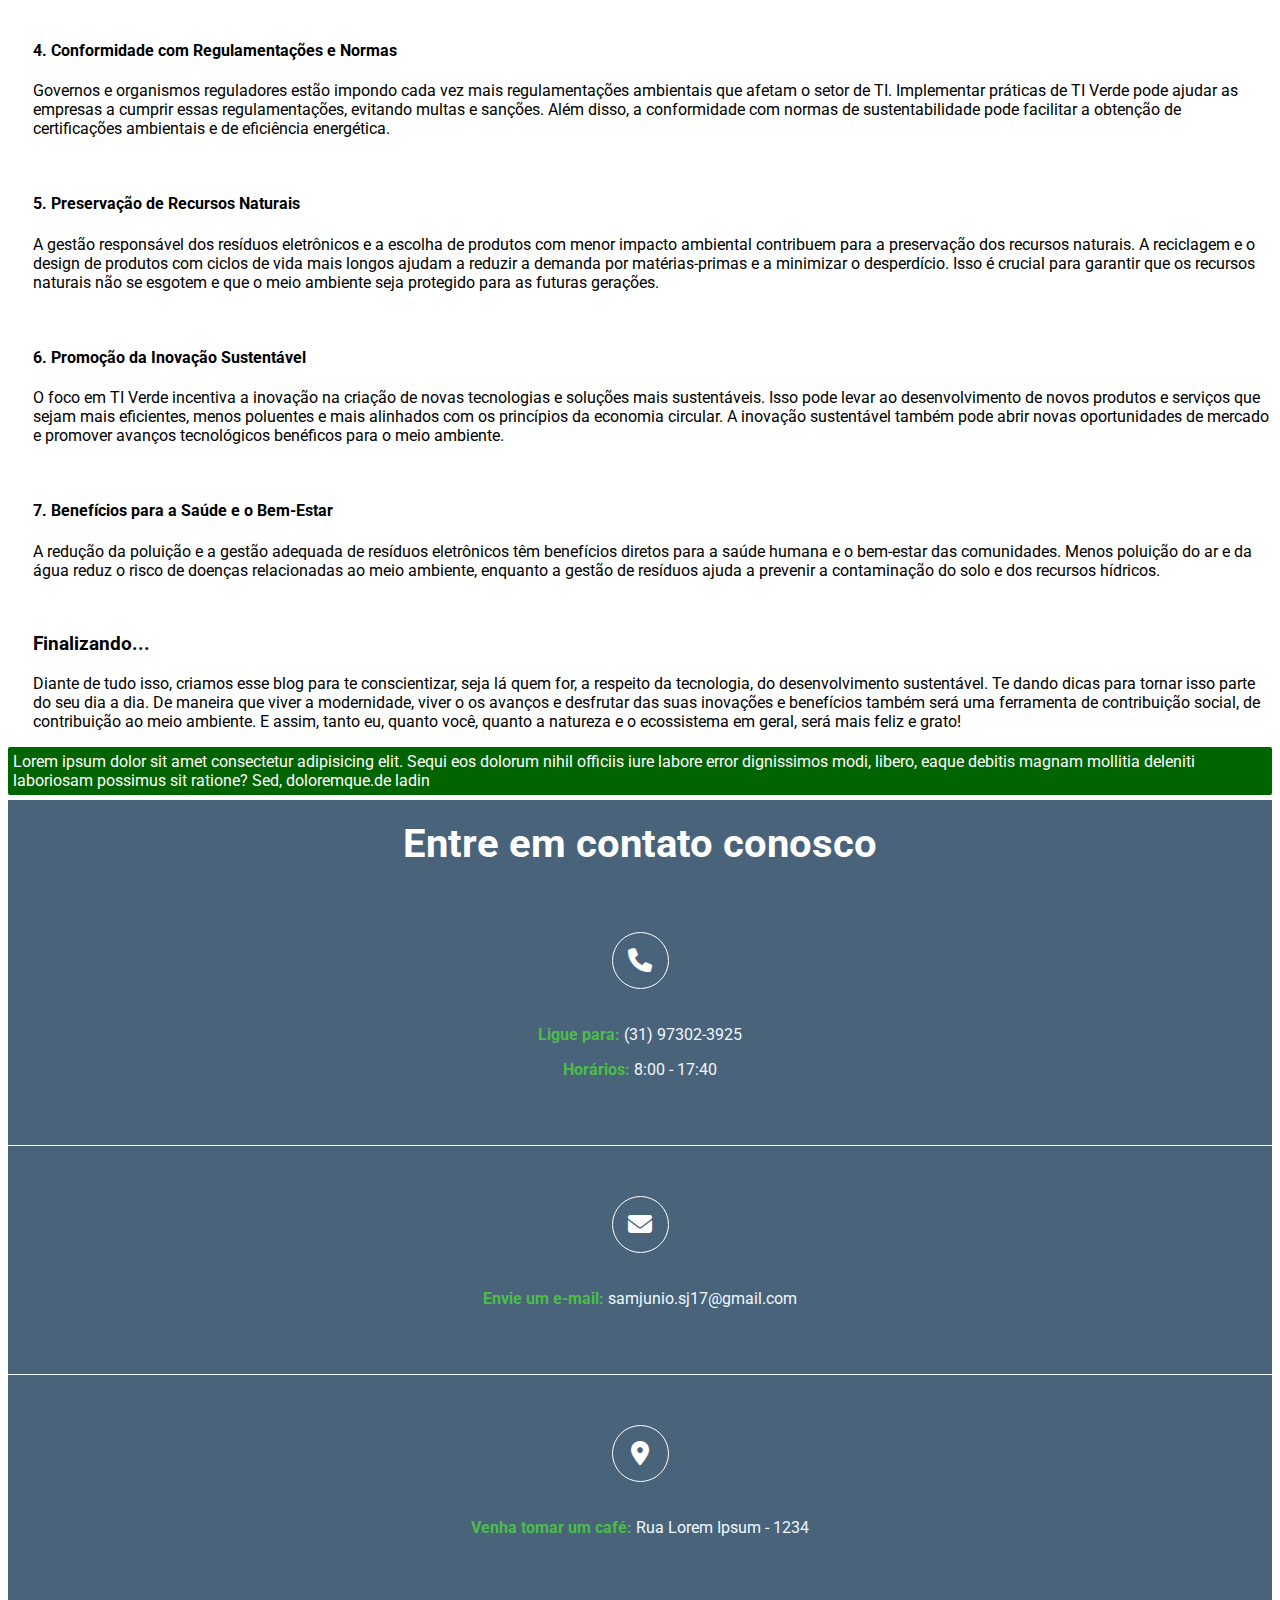
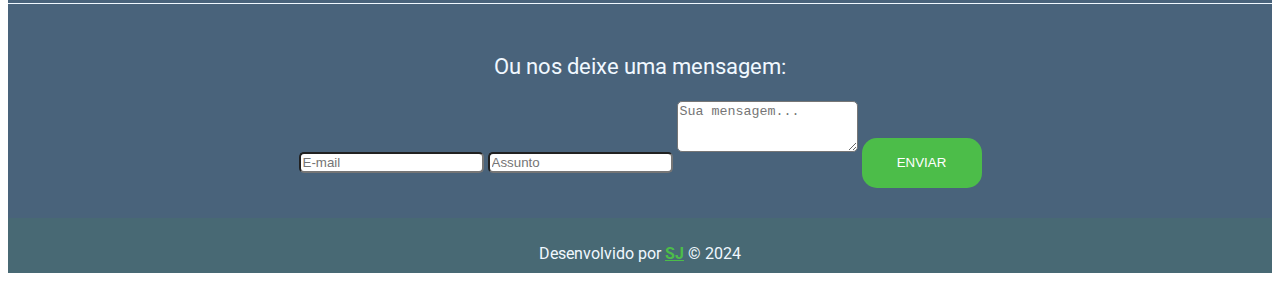
==== commit c90b12b5: "DIA 08 - Mais duas páginas e introdução do conteúdo" ====
--- a/index.html
+++ b/index.html
@@ -3,7 +3,7 @@
 <head>
     <meta charset="UTF-8">
     <meta name="viewport" content="width=device-width, initial-scale=1.0">
-    <title>bootstrap</title>
+    <title>EcoBytes</title>
     <!-- Fonte -->
     <link rel="preconnect" href="https://fonts.googleapis.com">
     <link rel="preconnect" href="https://fonts.gstatic.com" crossorigin>
@@ -30,8 +30,8 @@
       <div class="collapse navbar-collapse justify-content-end" id="navbarNavAltMarkup">
         <div class="navbar-nav">
           <a class="nav-item nav-link active" href="#">Home<span class="sr-only">(Página atual)</span></a>
-          <a class="nav-item nav-link" href="#">Destaques</a>
-          <a class="nav-item nav-link" href="#">Preços</a>
+          <a class="nav-item nav-link" href="indexEmpresa.html">Empresa</a>
+          <a class="nav-item nav-link" href="index_cpf.html">Dia a dia</a>
           <a class="nav-item nav-link disabled" href="#">Desativado</a>
         </div>
       </div>
@@ -59,17 +59,17 @@
           <div class="carousel-item">
             <img src="assets\banner4.jpg" class="d-block w-100" alt="Lucratividade no TI-Verde">
             <div class="carousel-caption d-md-block">
-              <h2>Dúvida sobre o tema?</h2>
+              <h2>Consigo aplicar o TI Verde na minha empresa?</h2>
               <p>Nossa equipe está pronta para te ajudar!</p>
-              <a href="#" class="main-btn">Entre em contato</a>
+              <a href="indexEmpresa.html" class="main-btn">Entre em contato</a>
             </div>
           </div>
           <div class="carousel-item">
             <img src="assets\banner10.jpg" class="d-block w-100" alt="Sustentabilidade">
             <div class="carousel-caption d-md-block">
-              <h2>O que seria Sustentabilidade?</h2>
-              <p>Conte conosco, vamos te ensinar mais sobre o tema! </p>
-              <a href="#" class="main-btn">Ver sobre o assunto</a>
+              <h2>Como usar o TI Verde no nosso dia a dia?</h2>
+              <p>Conte conosco, vamos te dar algumas recomendações!</p>
+              <a href="index_cpf.html" class="main-btn">Ver sobre o assunto</a>
             </div>
           </div>
         </div>
@@ -83,11 +83,113 @@
         </a>
       </div>
 
-      <div class="col-lg-9 col-sm-12 col-md-8 py-3 px-lg-5 bg-light" style="padding-left: 2%;" >
+      <div class="col-lg-9 col-sm-12 col-md-8 py-3 px-lg-5 bg-light" style="padding-left: 2%;">
         <main class="main">
-          <h1>Ambiente e Natureza</h1>
-          <p class="lead">Lorem ipsum dolor sit amet consectetur adipisicing elit. Officia tempora eligendi dignissimos quidem corrupti odio laboriosam illo odit nulla consequatur. Dolor, laborum ut consectetur accusamus ad consequatur dolorem commodi ipsa?
-          </p>
+          <div>
+            <div>
+              <h1 class="main-title" id="title">TI Verde - Sua importância nos dias hoje </h1>
+              <p class="lead">Desde os tempos antigos, a humanidade tem explorado intensamente os recursos naturais, muitas vezes sem considerar o impacto ambiental. A Revolução Industrial acelerou o desenvolvimento tecnológico, mas também trouxe graves consequências, como poluição e esgotamento de recursos. Ao longo da história, essa falta de preocupação com o meio ambiente gerou desafios que ainda enfrentamos hoje, como o desmatamento e as mudanças climáticas <br>
+              </p>
+              <p class="lead">Com o avanço da tecnologia, a área de TI tem se tornado cada vez mais importante e não ficou de fora desse contexto. A busca por práticas mais sustentáveis, como o TI Verde, reflete a necessidade de alinhar o progresso tecnológico com a preservação ambiental <br>
+              </p>
+              <p class="lead">Para saber mais sobre o TI Verde e sobre as boas práticas que o envolve, leia esse blog. E tenho certeza que ele vai te ajudar a promover um futuro mais sustentável na área de tecnologia. Seja para o seu dia a dia, ou para a sua empresa e/ou negócio. 
+              Primeiro, o que é TI Verde? <br><br>
+              </p>
+            </div>
+            <div>
+              <h3>O que é TI Verde? </h3><br>
+              <p class="lead">
+                TI Verde, ou Green IT, refere-se ao uso sustentável das tecnologias da informação para reduzir o impacto ambiental. Isso envolve práticas para economizar energia, reduzir resíduos eletrônicos e promover a reciclagem de equipamentos. <br><br>
+                As principais áreas do TI Verde incluem:
+              </p>
+              <p class="lead">
+                <ol class="lista_ordenada">
+                  <li><b>Eficiência energética: </b> Reduzir o consumo de energia em servidores e dispositivos, utilizando equipamentos mais eficientes e fontes de energia renováveis.</li><br>
+                  <li><b>Gestão de Resíduos Eletrônicos: </b> Melhorar o descarte e a reciclagem de dispositivos tecnológicos para minimizar o lixo eletrônico e prolongar o ciclo de vida dos produtos.</li><br>
+                  <li><b>Computação em Nuvem: </b> Utilizar soluções baseadas em nuvem para diminuir a necessidade de infraestrutura física e otimizar o uso de recursos.</li><br>
+                  <li><b>Responsabilidade Social Corporativa: </b> Mostrar compromisso com a sustentabilidade e melhorar a imagem pública da empresa ao adotar práticas ambientalmente responsáveis.</li>
+                </ol>
+                <p class="lead">
+                O TI Verde é essencial para enfrentar o impacto ambiental das tecnologias de informação, ajudando a reduzir custos e promover um futuro mais sustentável. 
+                </p>
+              </p>
+            </div>
+            <div>
+              <h3>A poluição advinda da tecnologia...</h3>
+              <p class="lead">A poluição também é presente nos dias de hoje quando é relacionado à tecnologia, refletindo o impacto ambiental do avanço tecnológico. Com o aumento do uso de dispositivos eletrônicos e a expansão das infraestruturas de tecnologia, surgem várias formas de poluição. Aqui estão alguns aspectos importantes:</p>
+              <ol>
+                <li>Poluição Energética
+                  <ul>
+                    <li><b>Consumo de Energia:</b> Data centers, servidores e dispositivos eletrônicos consomem grandes quantidades de energia. A demanda por energia para manter e operar essas tecnologias contribui significativamente para a emissão de gases de efeito estufa, especialmente quando a energia provém de fontes não renováveis, como carvão e petróleo.</li>
+                    <li><b>Aquecimento Global:</b>O alto consumo de energia está diretamente ligado ao aquecimento global. A produção e o uso de energia em larga escala resultam na emissão de dióxido de carbono e outros gases de efeito estufa, exacerbando as mudanças climáticas.</li>
+                  </ul>
+                </li><br>
+                <li>Poluição por Resíduos Eletrônicos
+                  <ul>
+                    <li><b>Descarte de Equipamentos: </b> A rápida obsolescência de dispositivos eletrônicos leva a um aumento no volume de resíduos eletrônicos, como computadores, smartphones e eletrodomésticos. Esses resíduos muitas vezes são descartados inadequadamente, contribuindo para a poluição do solo e da água.</li>
+                    <li><b>Substâncias Tóxicas: </b> Equipamentos eletrônicos contêm materiais perigosos, como chumbo, mercúrio e cádmio, que podem se liberar no meio ambiente se não forem reciclados corretamente. Essas substâncias tóxicas podem contaminar solos e fontes de água, afetando a saúde humana e animal.</li>
+                  </ul>
+                  <ul>
+                    <li><b>Processos de Fabricação: </b> A produção de dispositivos eletrônicos envolve o uso de vários produtos químicos e metais pesados. Os processos de fabricação podem liberar poluentes atmosféricos e resíduos químicos que afetam o meio ambiente.</li>
+                  </ul>
+                  <ul>
+                    <li><b>Descarte e Reciclagem: </b> : Durante o processo de reciclagem inadequada, produtos químicos nocivos podem ser liberados, exacerbando a poluição e afetando as comunidades ao redor dos locais de reciclagem.</li>
+                  </ul>
+                </li><br>
+                <li>Poluição visual e espacial
+                  <ul>
+                    <li><b>Infraestrutura de Tecnologia: </b> A construção de data centers e torres de telecomunicações pode ter um impacto visual no ambiente, alterando paisagens naturais e urbanas. Além disso, a instalação de grandes infraestruturas pode afetar ecossistemas locais e habitats naturais.</li>
+                  </ul>
+                  <ul>
+                    <li><b>Lixo Espacial: </b> A crescente quantidade de satélites e detritos espaciais também contribui para a poluição do espaço. Lixo espacial pode colidir com satélites ativos e causar problemas para futuras missões espaciais.</li>
+                  </ul>
+                </li><br>
+                <li>Impactos na Saúde
+                  <ul>
+                    <li><b>Poluição do Ar e da Água:</b> A emissão de poluentes e a liberação de substâncias químicas podem afetar a qualidade do ar e da água, resultando em problemas de saúde para humanos e animais. Doenças respiratórias, câncer e contaminação de alimentos são alguns dos riscos associados à poluição causada pela TI.</li>
+                  </ul>
+                </li>
+              </ol>
+              <p class="lead">À medida que a tecnologia se torna uma parte central de nossas vidas e negócios, o impacto ambiental associado ao setor de TI também cresce significativamente. O conceito de TI Verde surge como uma resposta essencial a esses desafios, promovendo práticas que buscam minimizar os efeitos negativos da tecnologia no meio ambiente. </p>
+            </div>
+            <div><br>
+              <h3>A Importância do TI Verde</h3>
+    
+              <p class="lead">Aqui estão alguns pontos-chave sobre a importância do TI Verde:</p>
+              
+              <h4>1. Redução do Impacto Ambiental</h4>
+              <p class="lead">Os centros de dados e dispositivos tecnológicos consomem uma quantidade significativa de energia, contribuindo para a emissão de gases de efeito estufa e o esgotamento de recursos naturais. O TI Verde visa reduzir o consumo de energia e diminuir a pegada de carbono das operações tecnológicas. Ao adotar práticas sustentáveis, como o uso de fontes de energia renováveis e a eficiência energética, podemos mitigar esses impactos.</p><br>
+              
+              <h4>2. Economia de Custos</h4>
+              <p class="lead">A implementação de práticas de TI Verde pode levar a economias substanciais para empresas e indivíduos. A eficiência energética reduz o custo com eletricidade, enquanto a gestão adequada de resíduos eletrônicos pode diminuir os custos associados ao descarte e à compra de novos equipamentos. Além disso, a virtualização e o uso da computação em nuvem podem otimizar o uso de recursos e reduzir a necessidade de infraestrutura física, economizando espaço e custos operacionais.</p><br>
+
+              <h4>3. Melhoria da Imagem Corporativa</h4>
+              <p class="lead">Para as organizações, adotar práticas de TI Verde pode melhorar significativamente a imagem pública e a reputação da empresa. Consumidores e clientes estão cada vez mais conscientes das questões ambientais e tendem a apoiar empresas que demonstram compromisso com a sustentabilidade. Isso pode resultar em uma vantagem competitiva, atraindo clientes que valorizam a responsabilidade ambiental.</p><br>
+
+              <h4>4. Conformidade com Regulamentações e Normas</h4>
+              <p class="lead">Governos e organismos reguladores estão impondo cada vez mais regulamentações ambientais que afetam o setor de TI. Implementar práticas de TI Verde pode ajudar as empresas a cumprir essas regulamentações, evitando multas e sanções. Além disso, a conformidade com normas de sustentabilidade pode facilitar a obtenção de certificações ambientais e de eficiência energética.</p><br>
+
+              <h4>5. Preservação de Recursos Naturais</h4>
+              <p class="lead">A gestão responsável dos resíduos eletrônicos e a escolha de produtos com menor impacto ambiental contribuem para a preservação dos recursos naturais. A reciclagem e o design de produtos com ciclos de vida mais longos ajudam a reduzir a demanda por matérias-primas e a minimizar o desperdício. Isso é crucial para garantir que os recursos naturais não se esgotem e que o meio ambiente seja protegido para as futuras gerações.</p><br>
+
+              <h4>6. Promoção da Inovação Sustentável</h4>
+              <p class="lead">O foco em TI Verde incentiva a inovação na criação de novas tecnologias e soluções mais sustentáveis. Isso pode levar ao desenvolvimento de novos produtos e serviços que sejam mais eficientes, menos poluentes e mais alinhados com os princípios da economia circular. A inovação sustentável também pode abrir novas oportunidades de mercado e promover avanços tecnológicos benéficos para o meio ambiente.</p><br>
+
+              <h4>7. Benefícios para a Saúde e o Bem-Estar</h4>
+              <p class="lead">A redução da poluição e a gestão adequada de resíduos eletrônicos têm benefícios diretos para a saúde humana e o bem-estar das comunidades. Menos poluição do ar e da água reduz o risco de doenças relacionadas ao meio ambiente, enquanto a gestão de resíduos ajuda a prevenir a contaminação do solo e dos recursos hídricos.</p>
+            </div>
+            <div><br>
+              <h3>Finalizando...</h3>
+              <p class="lead">
+                Diante de tudo isso, criamos esse blog para te conscientizar, seja lá quem for, a respeito da tecnologia, do desenvolvimento sustentável. Te dando dicas para tornar isso parte do seu dia a dia. De maneira que viver a modernidade, viver o os avanços e desfrutar das suas inovações e benefícios também será uma ferramenta de contribuição social, de contribuição ao meio ambiente. E assim, tanto eu, quanto você, quanto a natureza e o ecossistema em geral, será mais feliz e grato! 
+              </p>
+
+            
+            </div>
+
+            
+            
+          </div>
         </main>
       </div>
     
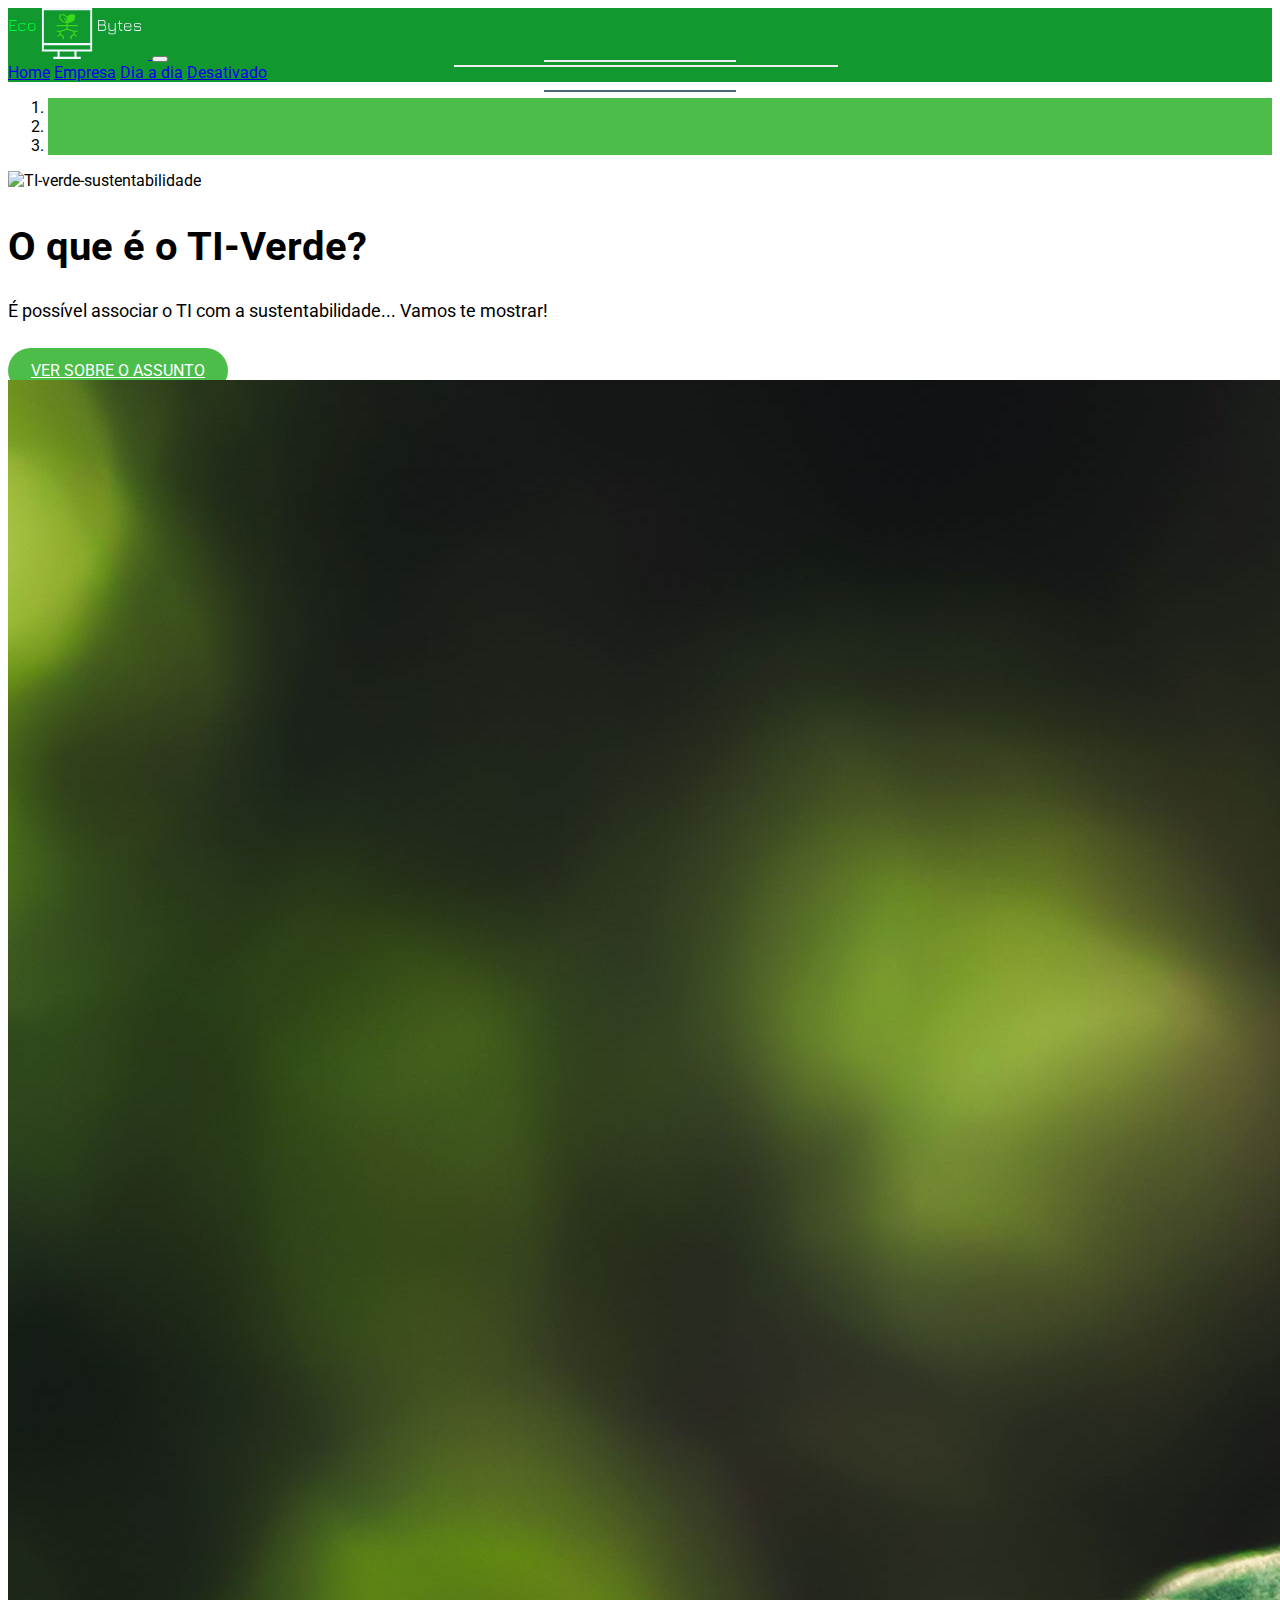
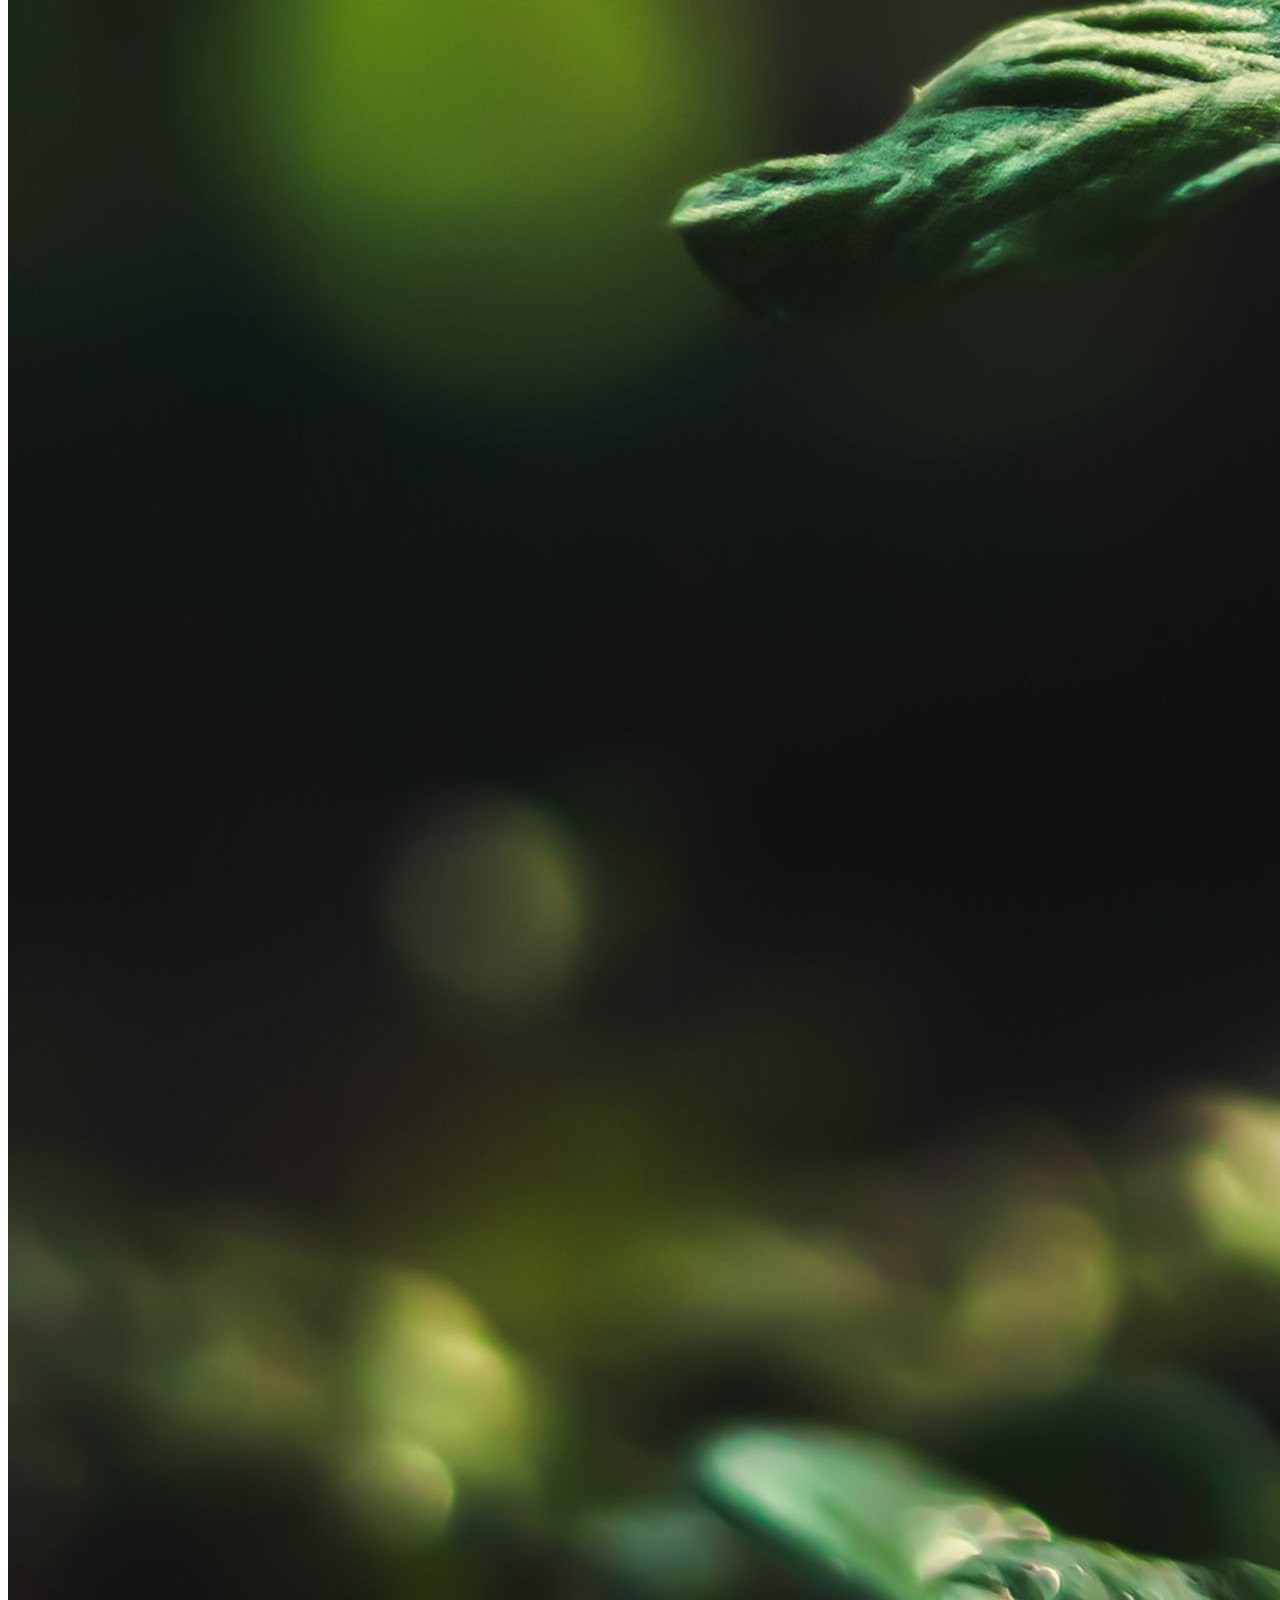
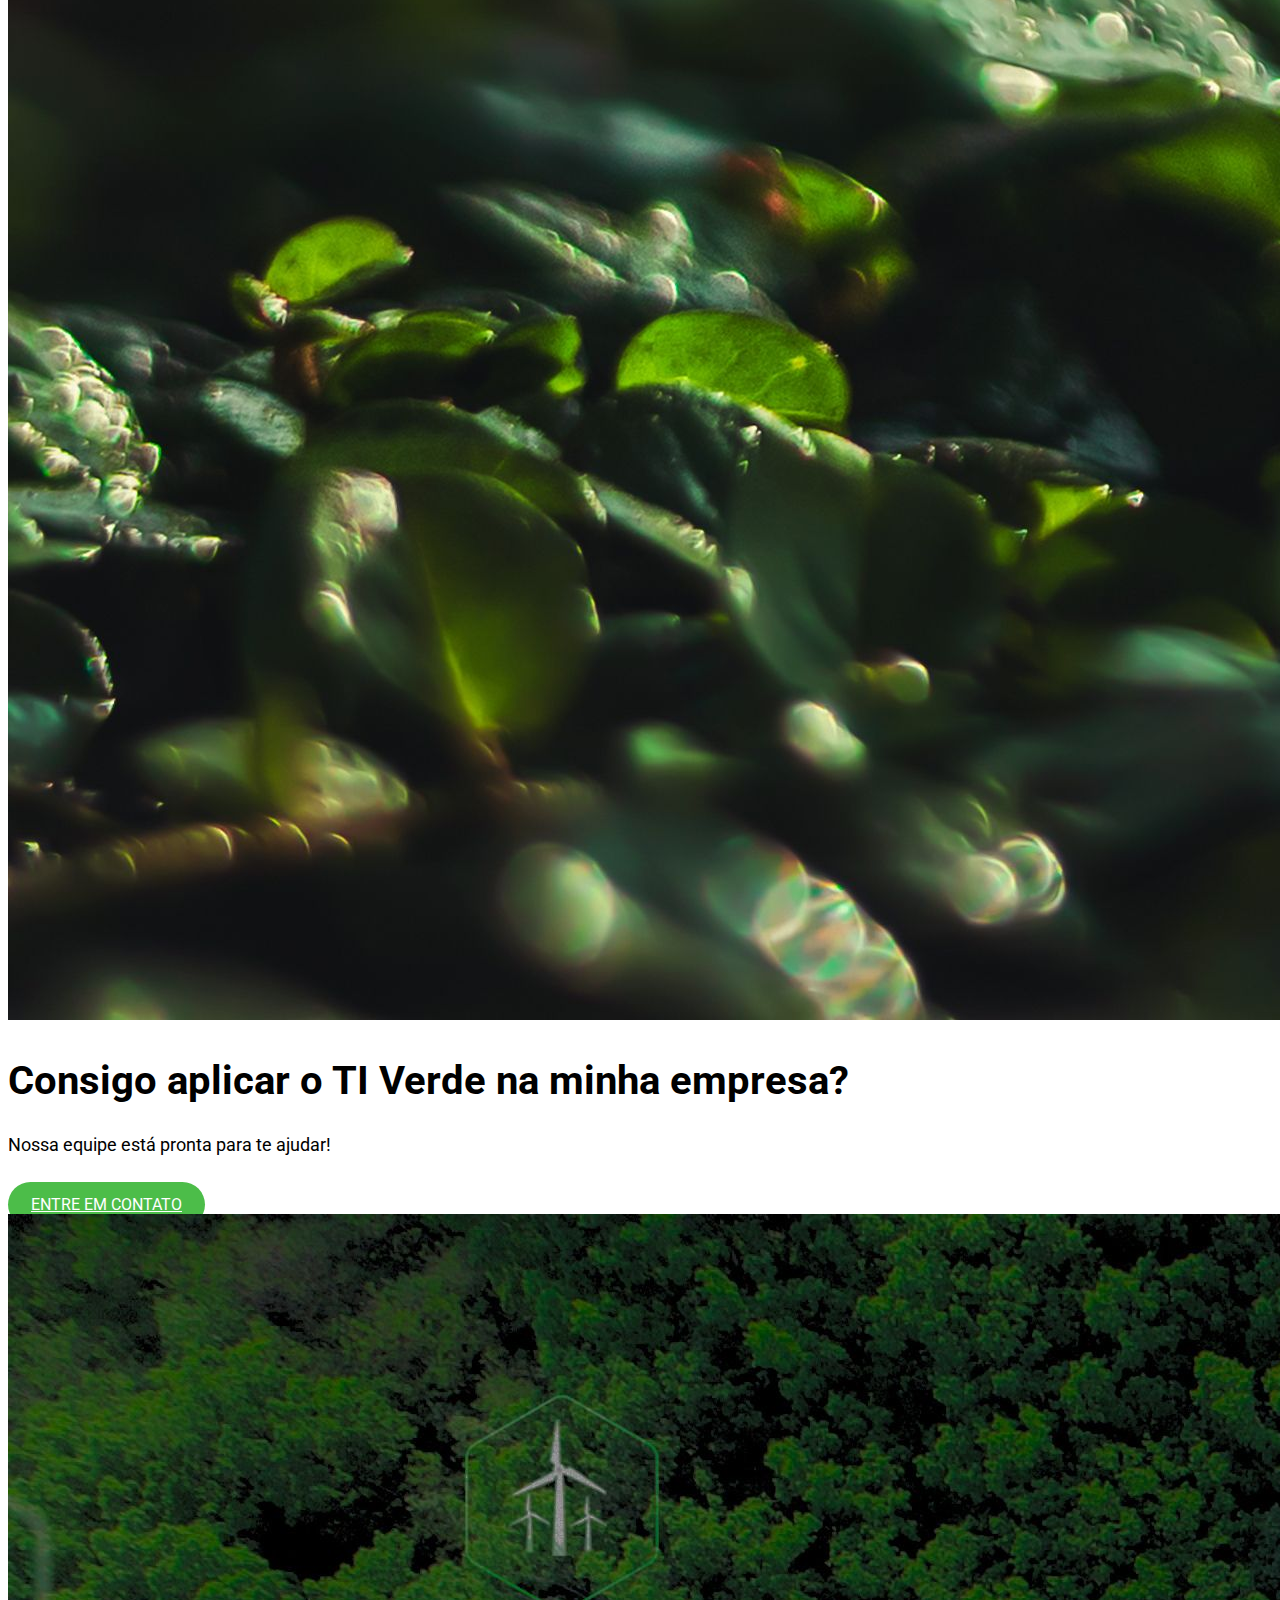
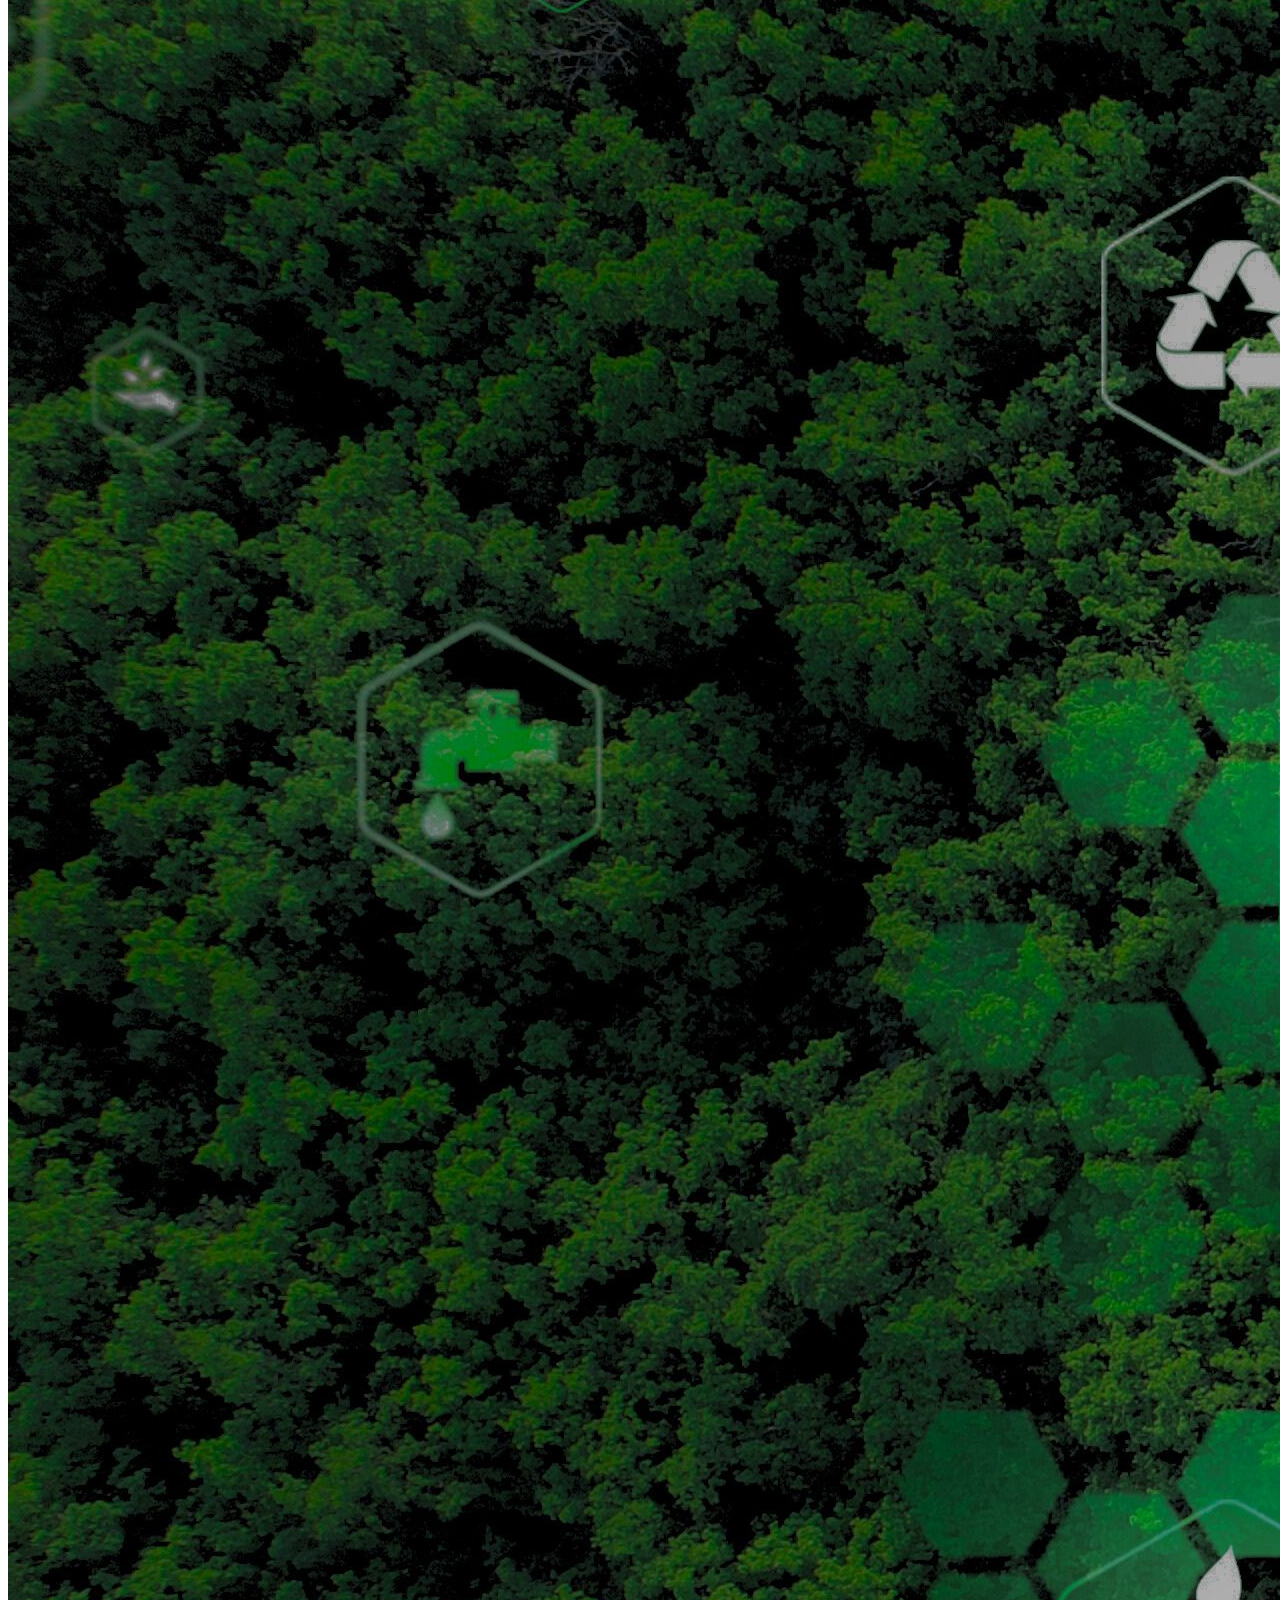
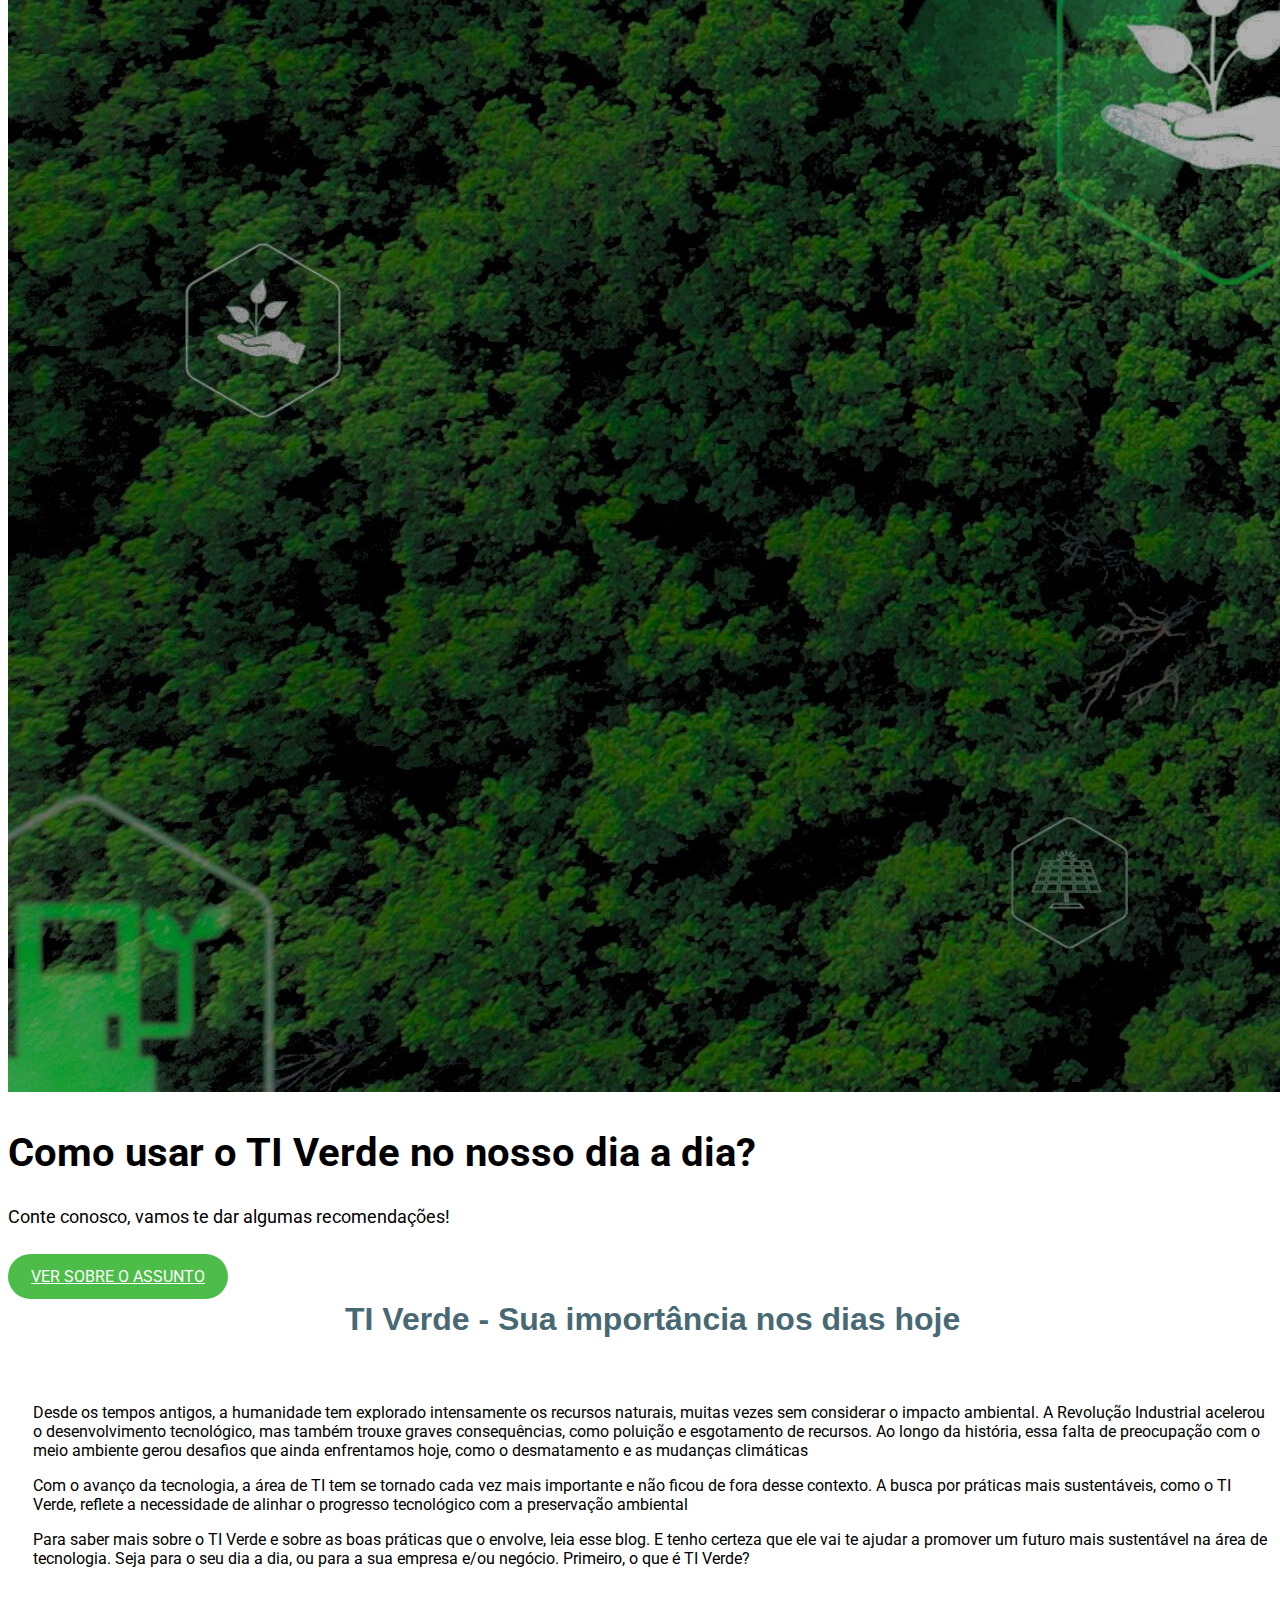
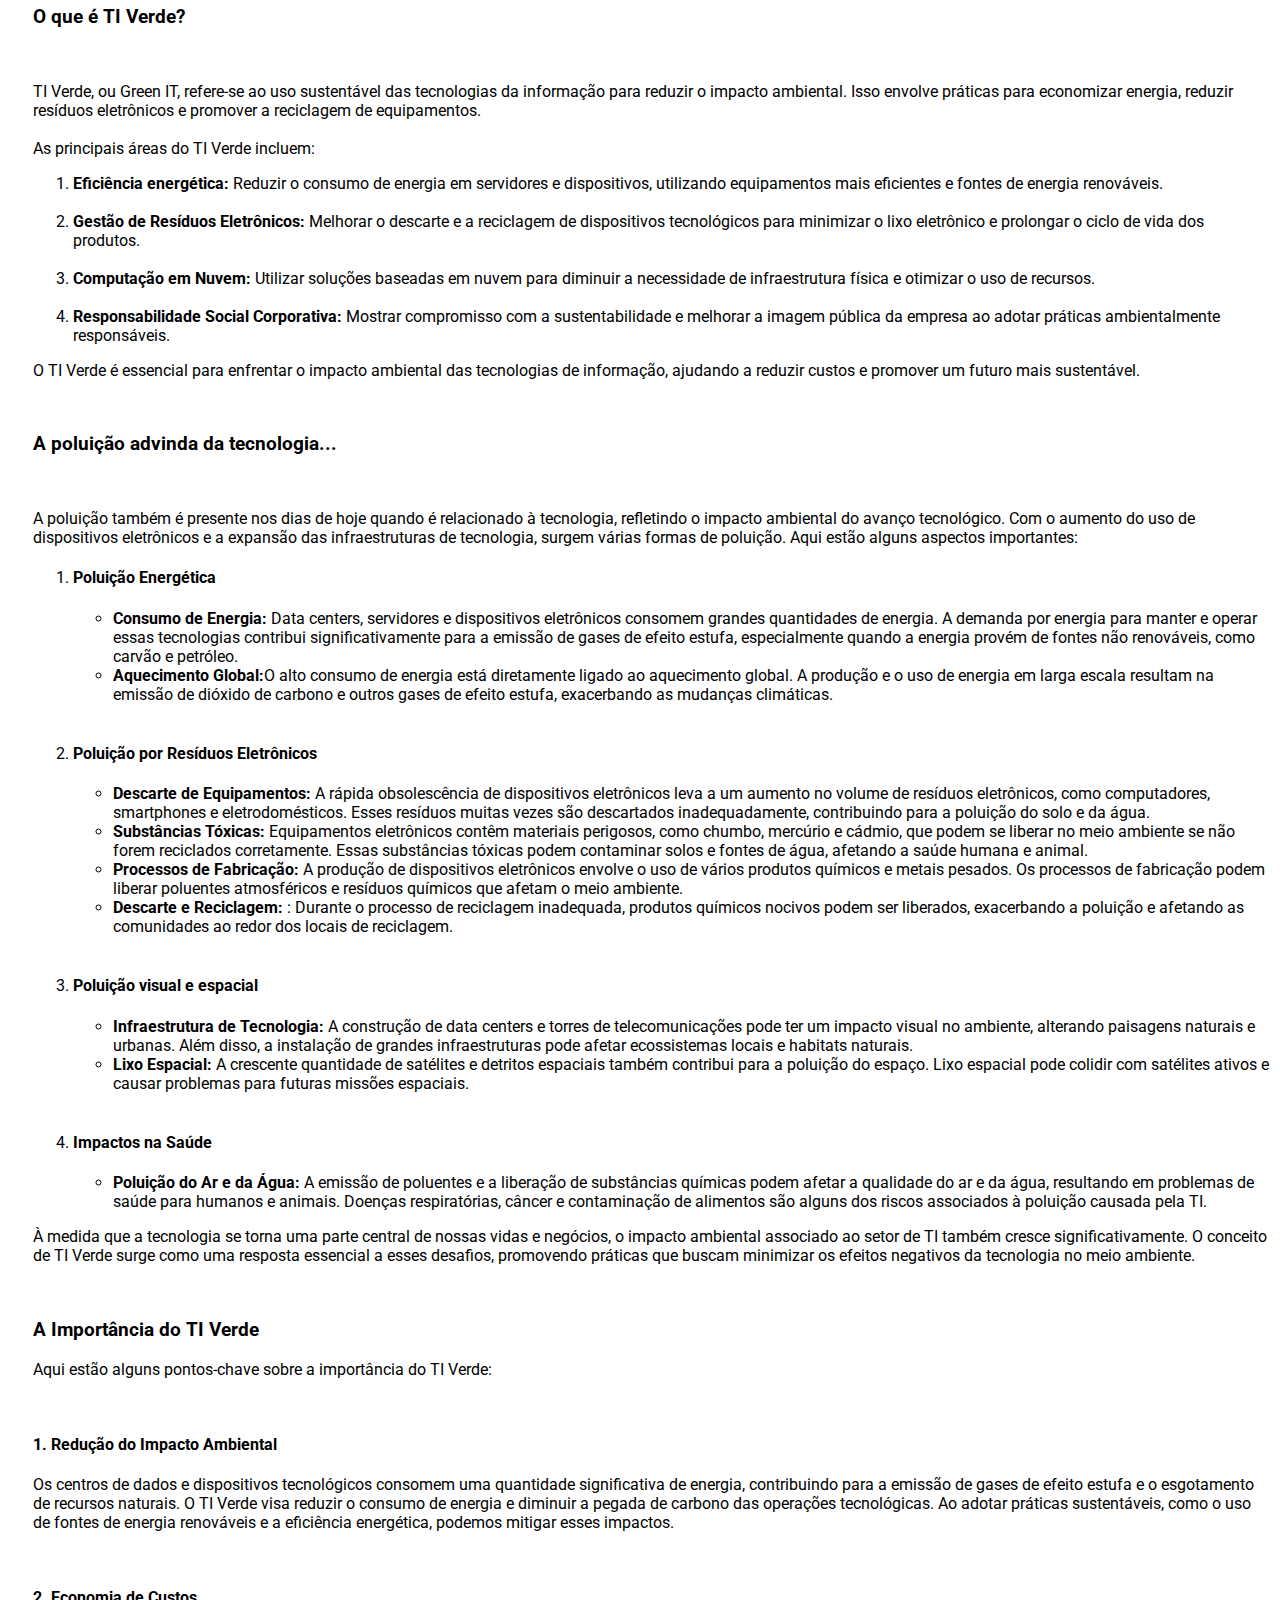
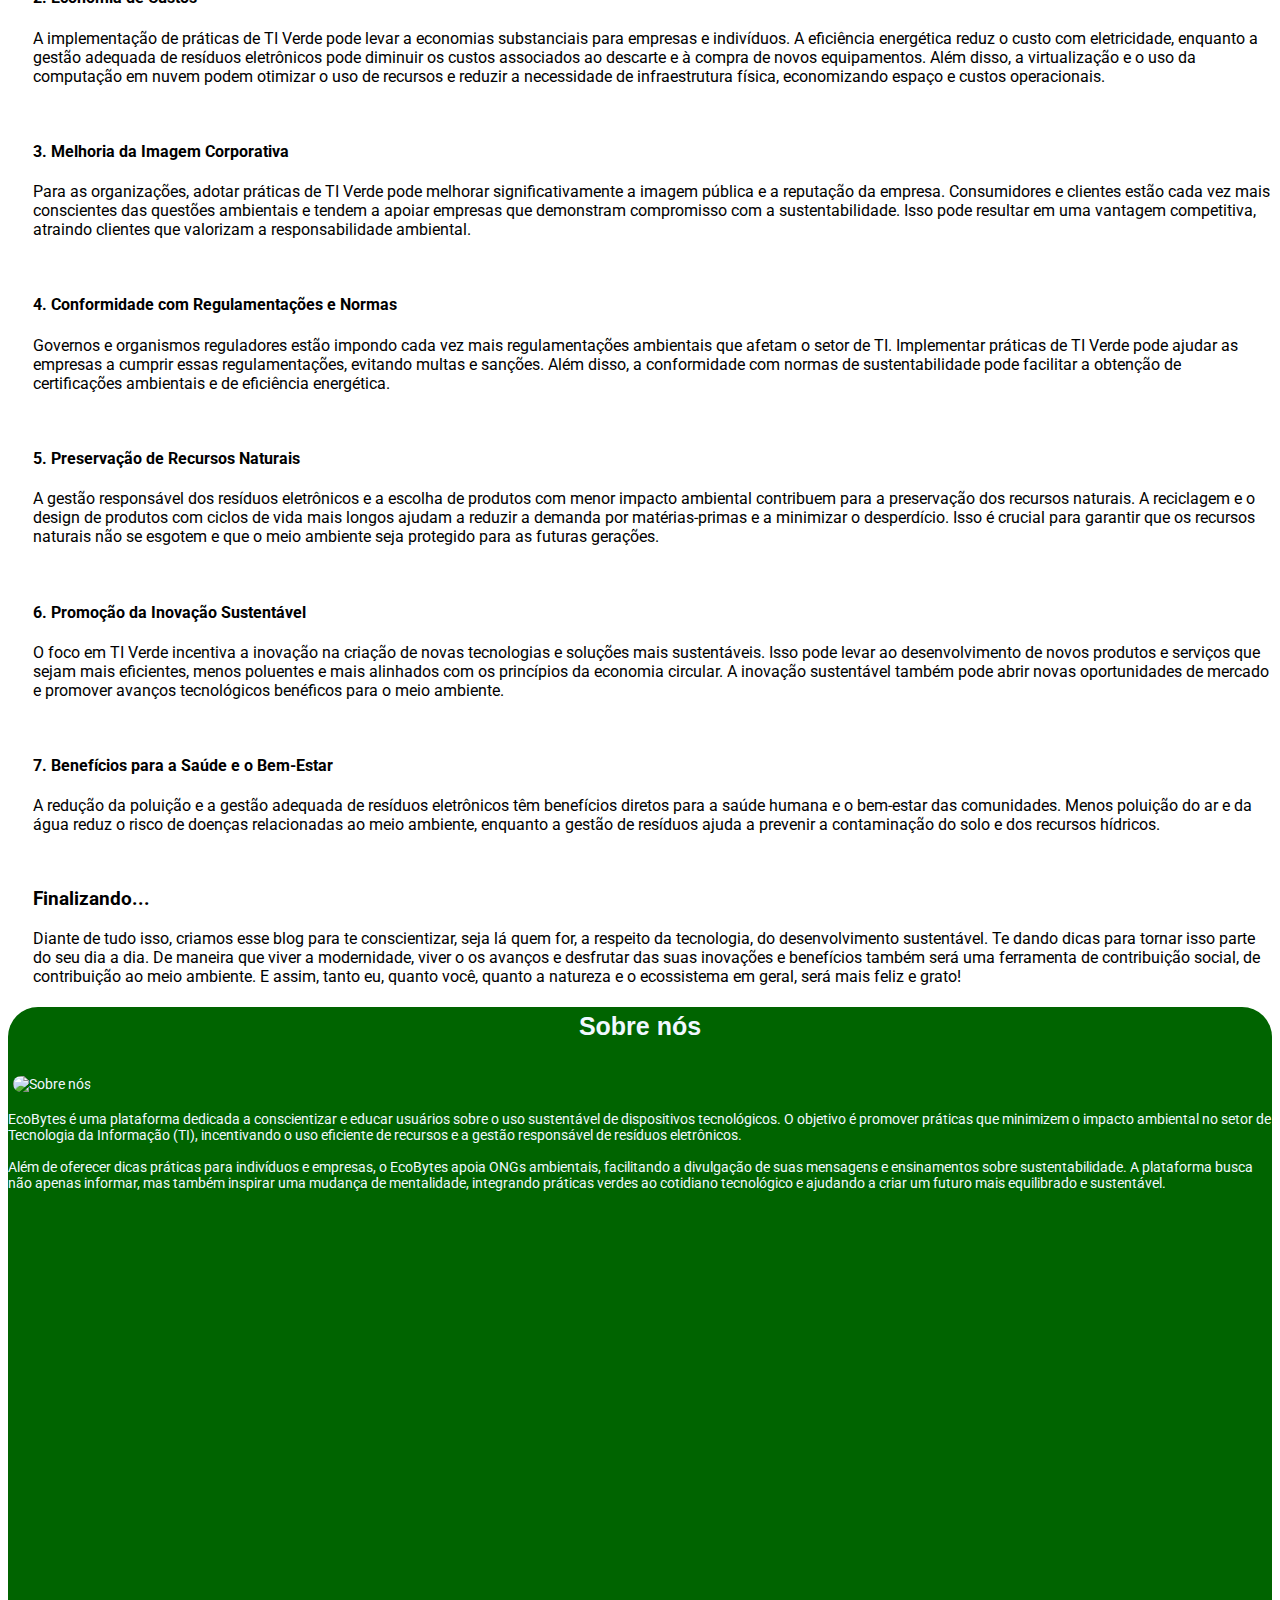
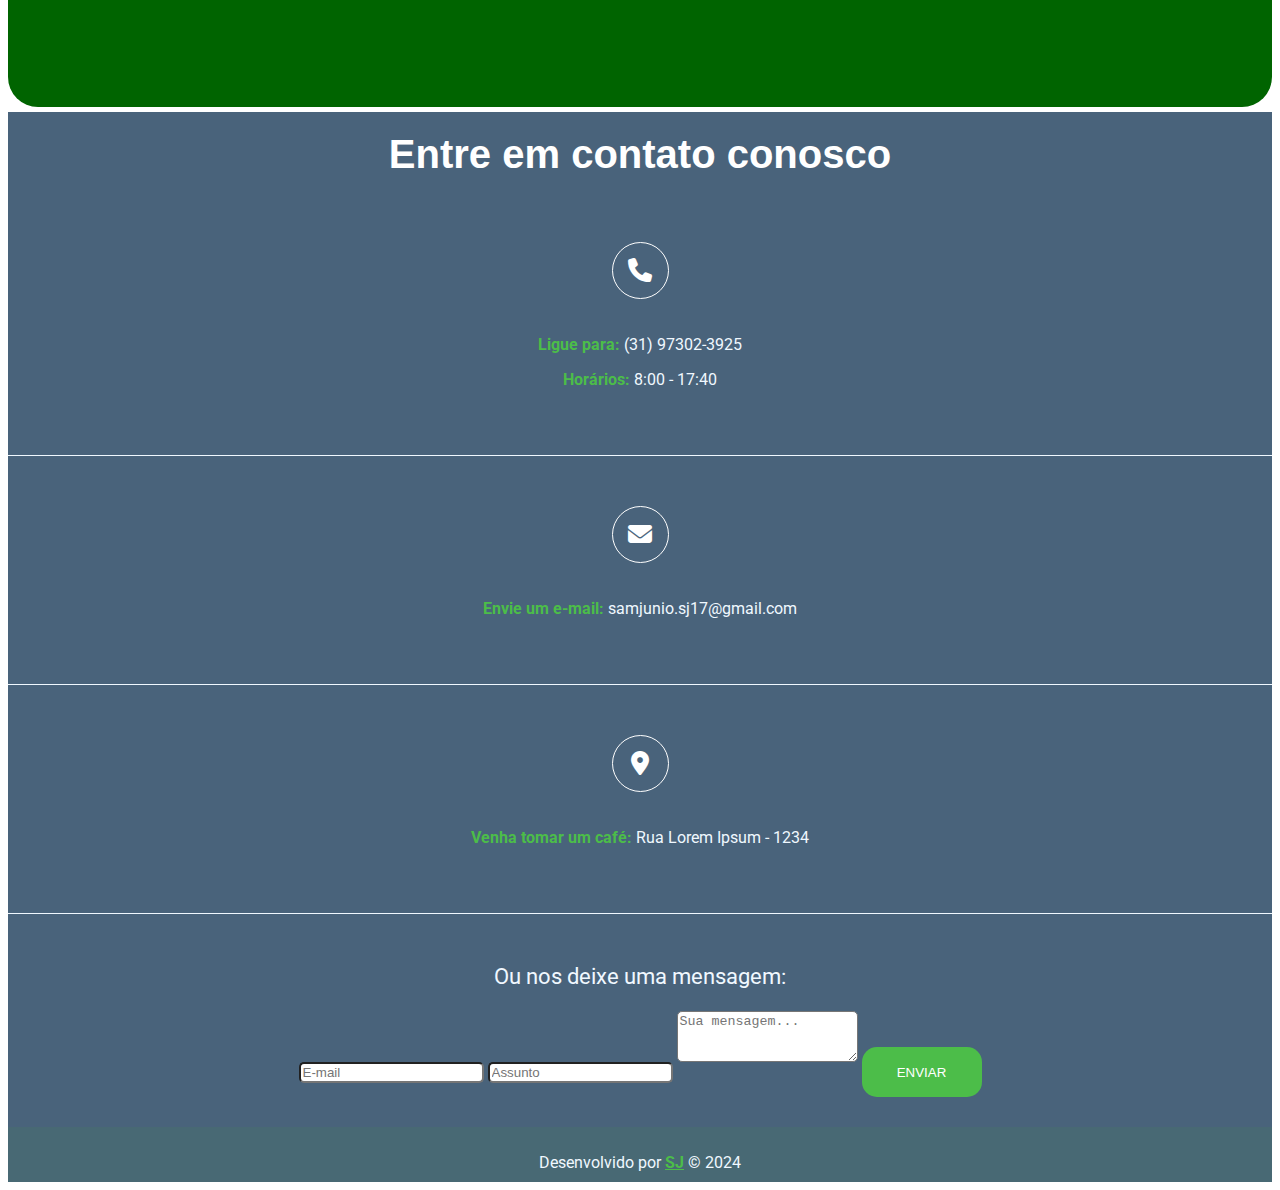
==== commit 12a58e8e: "DIA 09 - O começo da finalização" ====
--- a/index.html
+++ b/index.html
@@ -3,7 +3,7 @@
 <head>
     <meta charset="UTF-8">
     <meta name="viewport" content="width=device-width, initial-scale=1.0">
-    <title>EcoBytes</title>
+    <title>EcoBytes - Home</title>
     <!-- Fonte -->
     <link rel="preconnect" href="https://fonts.googleapis.com">
     <link rel="preconnect" href="https://fonts.gstatic.com" crossorigin>
@@ -14,15 +14,13 @@
     <link rel="stylesheet" href="https://stackpath.bootstrapcdn.com/bootstrap/4.1.3/css/bootstrap.min.css" integrity="sha384-MCw98/SFnGE8fJT3GXwEOngsV7Zt27NXFoaoApmYm81iuXoPkFOJwJ8ERdknLPMO" crossorigin="anonymous">
     <link rel="stylesheet" href="css\style.css">
 
-
-
-
 </head>
-<body>
+<body class="bg-light">
+  
   <!-- HEADER -->
-  <nav class="navbar sticky-top navbar-expand-lg navbar-dark bg" style="background-color: rgb(17, 153, 47);" >
+    <nav class="navbar sticky-top navbar-expand-lg navbar-dark bg contact-area" style="background-color: rgb(17, 153, 47);" >
       <a class="navbar-brand"  href="#">
-        <img src="assets/Logo02.svg" alt="Logo">
+        <img src="assets/Logo02.svg" alt="Logo" id="logo">
       </a>
       <button class="navbar-toggler" type="button" data-toggle="collapse" data-target="#navbarNavAltMarkup" aria-controls="navbarNavAltMarkup" aria-expanded="false" aria-label="Alterna navegação">
         <span class="navbar-toggler-icon"></span>
@@ -35,173 +33,207 @@
           <a class="nav-item nav-link disabled" href="#">Desativado</a>
         </div>
       </div>
-  </nav>
+    </nav>
 
   <!-- Main -->
-  <div class="container-fluid">
-    <div class="row mx-lg-n3">
-
-      <div id="mainSlider" class="carousel slide" data-ride="carousel">
-        <ol class="carousel-indicators">
-          <li data-target="#mainSlider" data-slide-to="0" class="active"></li>
-          <li data-target="#mainSlider" data-slide-to="1" class="active"></li>
-          <li data-target="#mainSlider" data-slide-to="2" class="active"></li>          
-        </ol>
-        <div class="carousel-inner">
-          <div class="carousel-item active">
-            <img src="assets\banner11.jpg" class="d-block w-100" alt="TI-verde-sustentabilidade">
-            <div class="carousel-caption d-md-block">
-              <h2>O que é o TI-Verde?</h2>
-              <p>É possível associar o TI com a sustentabilidade... Vamos te mostrar!</p>
-              <a href="#" class="main-btn">Ver sobre o assunto</a>
+    <div class="container-fluid">
+      <div class="row mx-md-n3">
+
+        <div id="mainSlider" class="carousel slide" data-ride="carousel">
+          <ol class="carousel-indicators">
+            <li data-target="#mainSlider" data-slide-to="0" class="active"></li>
+            <li data-target="#mainSlider" data-slide-to="1" class="active"></li>
+            <li data-target="#mainSlider" data-slide-to="2" class="active"></li>          
+          </ol>
+          <div class="carousel-inner">
+            <div class="carousel-item active">
+              <img src="assets\banner11.jpg" class="d-block w-100" alt="TI-verde-sustentabilidade">
+              <div class="carousel-caption d-md-block">
+                <h2>O que é o TI-Verde?</h2>
+                <p>É possível associar o TI com a sustentabilidade... Vamos te mostrar!</p>
+                <a href="#" class="main-btn">Ver sobre o assunto</a>
+              </div>
+            </div>
+            <div class="carousel-item">
+              <img src="assets\banner4.jpg" class="d-block w-100" alt="Lucratividade no TI-Verde">
+              <div class="carousel-caption d-md-block">
+                <h2>Consigo aplicar o TI Verde na minha empresa?</h2>
+                <p>Nossa equipe está pronta para te ajudar!</p>
+                <a href="indexEmpresa.html" class="main-btn">Entre em contato</a>
+              </div>
+            </div>
+            <div class="carousel-item">
+              <img src="assets\banner10.jpg" class="d-block w-100" alt="Sustentabilidade">
+              <div class="carousel-caption d-md-block">
+                <h2>Como usar o TI Verde no nosso dia a dia?</h2>
+                <p>Conte conosco, vamos te dar algumas recomendações!</p>
+                <a href="index_cpf.html" class="main-btn">Ver sobre o assunto</a>
+              </div>
             </div>
           </div>
-          <div class="carousel-item">
-            <img src="assets\banner4.jpg" class="d-block w-100" alt="Lucratividade no TI-Verde">
-            <div class="carousel-caption d-md-block">
-              <h2>Consigo aplicar o TI Verde na minha empresa?</h2>
-              <p>Nossa equipe está pronta para te ajudar!</p>
-              <a href="indexEmpresa.html" class="main-btn">Entre em contato</a>
-            </div>
-          </div>
-          <div class="carousel-item">
-            <img src="assets\banner10.jpg" class="d-block w-100" alt="Sustentabilidade">
-            <div class="carousel-caption d-md-block">
-              <h2>Como usar o TI Verde no nosso dia a dia?</h2>
-              <p>Conte conosco, vamos te dar algumas recomendações!</p>
-              <a href="index_cpf.html" class="main-btn">Ver sobre o assunto</a>
-            </div>
-          </div>
-        </div>
-        <a href="#mainSlider" class="carousel-control-prev" role="button" data-slide="prev">
-          <span class="carousel-control-prev-icon" aria-hidden="true"></span>
-          <span class="sr-only">Previous</span>
-        </a>
-        <a href="#mainSlider" class="carousel-control-next" role="button" data-slide="next">
-          <span class="carousel-control-next-icon" aria-hidden="true"></span>
-          <span class="sr-only">Next</span>
-        </a>
+          <a href="#mainSlider" class="carousel-control-prev" role="button" data-slide="prev">
+            <span class="carousel-control-prev-icon" aria-hidden="true"></span>
+            <span class="sr-only">Previous</span>
+          </a>
+          <a href="#mainSlider" class="carousel-control-next" role="button" data-slide="next">
+            <span class="carousel-control-next-icon" aria-hidden="true"></span>
+            <span class="sr-only">Next</span>
+          </a>
+        </div>
+
+        <div class="col-lg-9 col-sm-12 col-md-8 py-3 px-lg-5 " id="all_main" style="padding-left: 2%;">
+          <main class="main">
+            <div>
+              <div class="lead">
+                <h1 class="main-title" id="title">TI Verde - Sua importância nos dias hoje </h1>
+                <p>
+                  Desde os tempos antigos, a humanidade tem explorado intensamente os recursos naturais, muitas vezes sem considerar o impacto ambiental. A Revolução Industrial acelerou o desenvolvimento tecnológico, mas também trouxe graves consequências, como poluição e esgotamento de recursos. Ao longo da história, essa falta de preocupação com o meio ambiente gerou desafios que ainda enfrentamos hoje, como o desmatamento e as mudanças climáticas <br>
+                </p>
+                <p>
+                  Com o avanço da tecnologia, a área de TI tem se tornado cada vez mais importante e não ficou de fora desse contexto. A busca por práticas mais sustentáveis, como o TI Verde, reflete a necessidade de alinhar o progresso tecnológico com a preservação ambiental <br>
+                </p>
+                <p>
+                  Para saber mais sobre o TI Verde e sobre as boas práticas que o envolve, leia esse blog. E tenho certeza que ele vai te ajudar a promover um futuro mais sustentável na área de tecnologia. Seja para o seu dia a dia, ou para a sua empresa e/ou negócio. 
+              
+                  Primeiro, o que é TI Verde? <br><br>
+                </p>
+              </div>
+              <div class="lead">
+                <h3>O que é TI Verde? </h3><br>
+                <p>
+                  TI Verde, ou Green IT, refere-se ao uso sustentável das tecnologias da informação para reduzir o impacto ambiental. Isso envolve práticas para economizar energia, reduzir resíduos eletrônicos e promover a reciclagem de equipamentos. <br><br>
+                  As principais áreas do TI Verde incluem:
+                </p>
+                <p>
+                  <ol>
+                    <li>
+                      <b>Eficiência energética: </b> Reduzir o consumo de energia em servidores e dispositivos, utilizando equipamentos mais eficientes e fontes de energia renováveis.
+                    </li><br>
+                    <li>
+                      <b>Gestão de Resíduos Eletrônicos: </b> Melhorar o descarte e a reciclagem de dispositivos tecnológicos para minimizar o lixo eletrônico e prolongar o ciclo de vida dos produtos.
+                    </li><br>
+                    <li>
+                      <b>Computação em Nuvem: </b> Utilizar soluções baseadas em nuvem para diminuir a necessidade de infraestrutura física e otimizar o uso de recursos.
+                    </li><br>
+                    <li>
+                      <b>Responsabilidade Social Corporativa: </b> Mostrar compromisso com a sustentabilidade e melhorar a imagem pública da empresa ao adotar práticas ambientalmente responsáveis.
+                    </li>
+                  </ol>
+                  <p>
+                  O TI Verde é essencial para enfrentar o impacto ambiental das tecnologias de informação, ajudando a reduzir custos e promover um futuro mais sustentável. 
+                  </p>
+                </p>
+              </div><br>
+              <div class="lead">
+                <h3>A poluição advinda da tecnologia...</h3><br>
+                <p>A poluição também é presente nos dias de hoje quando é relacionado à tecnologia, refletindo o impacto ambiental do avanço tecnológico. Com o aumento do uso de dispositivos eletrônicos e a expansão das infraestruturas de tecnologia, surgem várias formas de poluição. Aqui estão alguns aspectos importantes:</p>
+                <ol>
+                  <li><h4>Poluição Energética</h4>
+                    <ul>
+                      <li>
+                        <b>Consumo de Energia:</b> Data centers, servidores e dispositivos eletrônicos consomem grandes quantidades de energia. A demanda por energia para manter e operar essas tecnologias contribui significativamente para a emissão de gases de efeito estufa, especialmente quando a energia provém de fontes não renováveis, como carvão e petróleo.
+                      </li>
+                      <li>
+                        <b>Aquecimento Global:</b>O alto consumo de energia está diretamente ligado ao aquecimento global. A produção e o uso de energia em larga escala resultam na emissão de dióxido de carbono e outros gases de efeito estufa, exacerbando as mudanças climáticas.
+                      </li>
+                    </ul>
+                  </li><br>
+                  <li><h4>Poluição por Resíduos Eletrônicos</h4>
+                    <ul>
+                      <li>
+                        <b>Descarte de Equipamentos: </b> A rápida obsolescência de dispositivos eletrônicos leva a um aumento no volume de resíduos eletrônicos, como computadores, smartphones e eletrodomésticos. Esses resíduos muitas vezes são descartados inadequadamente, contribuindo para a poluição do solo e da água.
+                      </li>
+                      <li>
+                        <b>Substâncias Tóxicas: </b> Equipamentos eletrônicos contêm materiais perigosos, como chumbo, mercúrio e cádmio, que podem se liberar no meio ambiente se não forem reciclados corretamente. Essas substâncias tóxicas podem contaminar solos e fontes de água, afetando a saúde humana e animal.
+                      </li>
+                    </ul>
+                    <ul>
+                      <li>
+                        <b>Processos de Fabricação: </b> A produção de dispositivos eletrônicos envolve o uso de vários produtos químicos e metais pesados. Os processos de fabricação podem liberar poluentes atmosféricos e resíduos químicos que afetam o meio ambiente.
+                      </li>
+                    </ul>
+                    <ul>
+                      <li>
+                        <b>Descarte e Reciclagem: </b> : Durante o processo de reciclagem inadequada, produtos químicos nocivos podem ser liberados, exacerbando a poluição e afetando as comunidades ao redor dos locais de reciclagem.
+                      </li>
+                    </ul>
+                  </li><br>
+                  <li><h4>Poluição visual e espacial</h4>
+                    <ul>
+                      <li>
+                        <b>Infraestrutura de Tecnologia: </b> A construção de data centers e torres de telecomunicações pode ter um impacto visual no ambiente, alterando paisagens naturais e urbanas. Além disso, a instalação de grandes infraestruturas pode afetar ecossistemas locais e habitats naturais.
+                      </li>
+                    </ul>
+                    <ul>
+                      <li>
+                        <b>Lixo Espacial: </b> A crescente quantidade de satélites e detritos espaciais também contribui para a poluição do espaço. Lixo espacial pode colidir com satélites ativos e causar problemas para futuras missões espaciais.
+                      </li>
+                    </ul>
+                  </li><br>
+                  <li><h4>Impactos na Saúde</h4>
+                    <ul>
+                      <li><b>Poluição do Ar e da Água:</b> A emissão de poluentes e a liberação de substâncias químicas podem afetar a qualidade do ar e da água, resultando em problemas de saúde para humanos e animais. Doenças respiratórias, câncer e contaminação de alimentos são alguns dos riscos associados à poluição causada pela TI.</li>
+                    </ul>
+                  </li>
+                </ol>
+                <p class="lead">À medida que a tecnologia se torna uma parte central de nossas vidas e negócios, o impacto ambiental associado ao setor de TI também cresce significativamente. O conceito de TI Verde surge como uma resposta essencial a esses desafios, promovendo práticas que buscam minimizar os efeitos negativos da tecnologia no meio ambiente. </p>
+              </div>
+              <div><br>
+                <h3>A Importância do TI Verde</h3>
+      
+                <p class="lead">Aqui estão alguns pontos-chave sobre a importância do TI Verde:</p><br>
+                
+                <h4>1. Redução do Impacto Ambiental</h4>
+                <p class="lead">Os centros de dados e dispositivos tecnológicos consomem uma quantidade significativa de energia, contribuindo para a emissão de gases de efeito estufa e o esgotamento de recursos naturais. O TI Verde visa reduzir o consumo de energia e diminuir a pegada de carbono das operações tecnológicas. Ao adotar práticas sustentáveis, como o uso de fontes de energia renováveis e a eficiência energética, podemos mitigar esses impactos.</p><br>
+                
+                <h4>2. Economia de Custos</h4>
+                <p class="lead">A implementação de práticas de TI Verde pode levar a economias substanciais para empresas e indivíduos. A eficiência energética reduz o custo com eletricidade, enquanto a gestão adequada de resíduos eletrônicos pode diminuir os custos associados ao descarte e à compra de novos equipamentos. Além disso, a virtualização e o uso da computação em nuvem podem otimizar o uso de recursos e reduzir a necessidade de infraestrutura física, economizando espaço e custos operacionais.</p><br>
+
+                <h4>3. Melhoria da Imagem Corporativa</h4>
+                <p class="lead">Para as organizações, adotar práticas de TI Verde pode melhorar significativamente a imagem pública e a reputação da empresa. Consumidores e clientes estão cada vez mais conscientes das questões ambientais e tendem a apoiar empresas que demonstram compromisso com a sustentabilidade. Isso pode resultar em uma vantagem competitiva, atraindo clientes que valorizam a responsabilidade ambiental.</p><br>
+
+                <h4>4. Conformidade com Regulamentações e Normas</h4>
+                <p class="lead">Governos e organismos reguladores estão impondo cada vez mais regulamentações ambientais que afetam o setor de TI. Implementar práticas de TI Verde pode ajudar as empresas a cumprir essas regulamentações, evitando multas e sanções. Além disso, a conformidade com normas de sustentabilidade pode facilitar a obtenção de certificações ambientais e de eficiência energética.</p><br>
+
+                <h4>5. Preservação de Recursos Naturais</h4>
+                <p class="lead">A gestão responsável dos resíduos eletrônicos e a escolha de produtos com menor impacto ambiental contribuem para a preservação dos recursos naturais. A reciclagem e o design de produtos com ciclos de vida mais longos ajudam a reduzir a demanda por matérias-primas e a minimizar o desperdício. Isso é crucial para garantir que os recursos naturais não se esgotem e que o meio ambiente seja protegido para as futuras gerações.</p><br>
+
+                <h4>6. Promoção da Inovação Sustentável</h4>
+                <p class="lead">O foco em TI Verde incentiva a inovação na criação de novas tecnologias e soluções mais sustentáveis. Isso pode levar ao desenvolvimento de novos produtos e serviços que sejam mais eficientes, menos poluentes e mais alinhados com os princípios da economia circular. A inovação sustentável também pode abrir novas oportunidades de mercado e promover avanços tecnológicos benéficos para o meio ambiente.</p><br>
+
+                <h4>7. Benefícios para a Saúde e o Bem-Estar</h4>
+                <p class="lead">A redução da poluição e a gestão adequada de resíduos eletrônicos têm benefícios diretos para a saúde humana e o bem-estar das comunidades. Menos poluição do ar e da água reduz o risco de doenças relacionadas ao meio ambiente, enquanto a gestão de resíduos ajuda a prevenir a contaminação do solo e dos recursos hídricos.</p>
+              </div>
+              <div><br>
+                <h3>Finalizando...</h3>
+                <p class="lead">
+                  Diante de tudo isso, criamos esse blog para te conscientizar, seja lá quem for, a respeito da tecnologia, do desenvolvimento sustentável. Te dando dicas para tornar isso parte do seu dia a dia. De maneira que viver a modernidade, viver o os avanços e desfrutar das suas inovações e benefícios também será uma ferramenta de contribuição social, de contribuição ao meio ambiente. E assim, tanto eu, quanto você, quanto a natureza e o ecossistema em geral, será mais feliz e grato! 
+                </p>
+
+              
+              </div>
+
+              
+              
+            </div>
+          </main>
+        </div>
+      
+        <!-- ASIDE -->
+          <aside class="col-lg-3 col-md-4 py-3 px-3">
+            <div>
+                <h2 class="aside-title">Sobre nós</h2>
+                <div class="lead" id="p_text">
+                  <img src="assets/aboutus.png" alt="Sobre nós" class="aboutus" id="aboutus">
+                    <p>
+                      EcoBytes é uma plataforma dedicada a conscientizar e educar usuários sobre o uso sustentável de dispositivos tecnológicos. O objetivo é promover práticas que minimizem o impacto ambiental no setor de Tecnologia da Informação (TI), incentivando o uso eficiente de recursos e a gestão responsável de resíduos eletrônicos. <br><br>
+
+                      Além de oferecer dicas práticas para indivíduos e empresas, o EcoBytes apoia ONGs ambientais, facilitando a divulgação de suas mensagens e ensinamentos sobre sustentabilidade. A plataforma busca não apenas informar, mas também inspirar uma mudança de mentalidade, integrando práticas verdes ao cotidiano tecnológico e ajudando a criar um futuro mais equilibrado e sustentável.
+                    </p>
+              </div>
+            </div>
+          </aside>
       </div>
-
-      <div class="col-lg-9 col-sm-12 col-md-8 py-3 px-lg-5 bg-light" style="padding-left: 2%;">
-        <main class="main">
-          <div>
-            <div>
-              <h1 class="main-title" id="title">TI Verde - Sua importância nos dias hoje </h1>
-              <p class="lead">Desde os tempos antigos, a humanidade tem explorado intensamente os recursos naturais, muitas vezes sem considerar o impacto ambiental. A Revolução Industrial acelerou o desenvolvimento tecnológico, mas também trouxe graves consequências, como poluição e esgotamento de recursos. Ao longo da história, essa falta de preocupação com o meio ambiente gerou desafios que ainda enfrentamos hoje, como o desmatamento e as mudanças climáticas <br>
-              </p>
-              <p class="lead">Com o avanço da tecnologia, a área de TI tem se tornado cada vez mais importante e não ficou de fora desse contexto. A busca por práticas mais sustentáveis, como o TI Verde, reflete a necessidade de alinhar o progresso tecnológico com a preservação ambiental <br>
-              </p>
-              <p class="lead">Para saber mais sobre o TI Verde e sobre as boas práticas que o envolve, leia esse blog. E tenho certeza que ele vai te ajudar a promover um futuro mais sustentável na área de tecnologia. Seja para o seu dia a dia, ou para a sua empresa e/ou negócio. 
-              Primeiro, o que é TI Verde? <br><br>
-              </p>
-            </div>
-            <div>
-              <h3>O que é TI Verde? </h3><br>
-              <p class="lead">
-                TI Verde, ou Green IT, refere-se ao uso sustentável das tecnologias da informação para reduzir o impacto ambiental. Isso envolve práticas para economizar energia, reduzir resíduos eletrônicos e promover a reciclagem de equipamentos. <br><br>
-                As principais áreas do TI Verde incluem:
-              </p>
-              <p class="lead">
-                <ol class="lista_ordenada">
-                  <li><b>Eficiência energética: </b> Reduzir o consumo de energia em servidores e dispositivos, utilizando equipamentos mais eficientes e fontes de energia renováveis.</li><br>
-                  <li><b>Gestão de Resíduos Eletrônicos: </b> Melhorar o descarte e a reciclagem de dispositivos tecnológicos para minimizar o lixo eletrônico e prolongar o ciclo de vida dos produtos.</li><br>
-                  <li><b>Computação em Nuvem: </b> Utilizar soluções baseadas em nuvem para diminuir a necessidade de infraestrutura física e otimizar o uso de recursos.</li><br>
-                  <li><b>Responsabilidade Social Corporativa: </b> Mostrar compromisso com a sustentabilidade e melhorar a imagem pública da empresa ao adotar práticas ambientalmente responsáveis.</li>
-                </ol>
-                <p class="lead">
-                O TI Verde é essencial para enfrentar o impacto ambiental das tecnologias de informação, ajudando a reduzir custos e promover um futuro mais sustentável. 
-                </p>
-              </p>
-            </div>
-            <div>
-              <h3>A poluição advinda da tecnologia...</h3>
-              <p class="lead">A poluição também é presente nos dias de hoje quando é relacionado à tecnologia, refletindo o impacto ambiental do avanço tecnológico. Com o aumento do uso de dispositivos eletrônicos e a expansão das infraestruturas de tecnologia, surgem várias formas de poluição. Aqui estão alguns aspectos importantes:</p>
-              <ol>
-                <li>Poluição Energética
-                  <ul>
-                    <li><b>Consumo de Energia:</b> Data centers, servidores e dispositivos eletrônicos consomem grandes quantidades de energia. A demanda por energia para manter e operar essas tecnologias contribui significativamente para a emissão de gases de efeito estufa, especialmente quando a energia provém de fontes não renováveis, como carvão e petróleo.</li>
-                    <li><b>Aquecimento Global:</b>O alto consumo de energia está diretamente ligado ao aquecimento global. A produção e o uso de energia em larga escala resultam na emissão de dióxido de carbono e outros gases de efeito estufa, exacerbando as mudanças climáticas.</li>
-                  </ul>
-                </li><br>
-                <li>Poluição por Resíduos Eletrônicos
-                  <ul>
-                    <li><b>Descarte de Equipamentos: </b> A rápida obsolescência de dispositivos eletrônicos leva a um aumento no volume de resíduos eletrônicos, como computadores, smartphones e eletrodomésticos. Esses resíduos muitas vezes são descartados inadequadamente, contribuindo para a poluição do solo e da água.</li>
-                    <li><b>Substâncias Tóxicas: </b> Equipamentos eletrônicos contêm materiais perigosos, como chumbo, mercúrio e cádmio, que podem se liberar no meio ambiente se não forem reciclados corretamente. Essas substâncias tóxicas podem contaminar solos e fontes de água, afetando a saúde humana e animal.</li>
-                  </ul>
-                  <ul>
-                    <li><b>Processos de Fabricação: </b> A produção de dispositivos eletrônicos envolve o uso de vários produtos químicos e metais pesados. Os processos de fabricação podem liberar poluentes atmosféricos e resíduos químicos que afetam o meio ambiente.</li>
-                  </ul>
-                  <ul>
-                    <li><b>Descarte e Reciclagem: </b> : Durante o processo de reciclagem inadequada, produtos químicos nocivos podem ser liberados, exacerbando a poluição e afetando as comunidades ao redor dos locais de reciclagem.</li>
-                  </ul>
-                </li><br>
-                <li>Poluição visual e espacial
-                  <ul>
-                    <li><b>Infraestrutura de Tecnologia: </b> A construção de data centers e torres de telecomunicações pode ter um impacto visual no ambiente, alterando paisagens naturais e urbanas. Além disso, a instalação de grandes infraestruturas pode afetar ecossistemas locais e habitats naturais.</li>
-                  </ul>
-                  <ul>
-                    <li><b>Lixo Espacial: </b> A crescente quantidade de satélites e detritos espaciais também contribui para a poluição do espaço. Lixo espacial pode colidir com satélites ativos e causar problemas para futuras missões espaciais.</li>
-                  </ul>
-                </li><br>
-                <li>Impactos na Saúde
-                  <ul>
-                    <li><b>Poluição do Ar e da Água:</b> A emissão de poluentes e a liberação de substâncias químicas podem afetar a qualidade do ar e da água, resultando em problemas de saúde para humanos e animais. Doenças respiratórias, câncer e contaminação de alimentos são alguns dos riscos associados à poluição causada pela TI.</li>
-                  </ul>
-                </li>
-              </ol>
-              <p class="lead">À medida que a tecnologia se torna uma parte central de nossas vidas e negócios, o impacto ambiental associado ao setor de TI também cresce significativamente. O conceito de TI Verde surge como uma resposta essencial a esses desafios, promovendo práticas que buscam minimizar os efeitos negativos da tecnologia no meio ambiente. </p>
-            </div>
-            <div><br>
-              <h3>A Importância do TI Verde</h3>
-    
-              <p class="lead">Aqui estão alguns pontos-chave sobre a importância do TI Verde:</p>
-              
-              <h4>1. Redução do Impacto Ambiental</h4>
-              <p class="lead">Os centros de dados e dispositivos tecnológicos consomem uma quantidade significativa de energia, contribuindo para a emissão de gases de efeito estufa e o esgotamento de recursos naturais. O TI Verde visa reduzir o consumo de energia e diminuir a pegada de carbono das operações tecnológicas. Ao adotar práticas sustentáveis, como o uso de fontes de energia renováveis e a eficiência energética, podemos mitigar esses impactos.</p><br>
-              
-              <h4>2. Economia de Custos</h4>
-              <p class="lead">A implementação de práticas de TI Verde pode levar a economias substanciais para empresas e indivíduos. A eficiência energética reduz o custo com eletricidade, enquanto a gestão adequada de resíduos eletrônicos pode diminuir os custos associados ao descarte e à compra de novos equipamentos. Além disso, a virtualização e o uso da computação em nuvem podem otimizar o uso de recursos e reduzir a necessidade de infraestrutura física, economizando espaço e custos operacionais.</p><br>
-
-              <h4>3. Melhoria da Imagem Corporativa</h4>
-              <p class="lead">Para as organizações, adotar práticas de TI Verde pode melhorar significativamente a imagem pública e a reputação da empresa. Consumidores e clientes estão cada vez mais conscientes das questões ambientais e tendem a apoiar empresas que demonstram compromisso com a sustentabilidade. Isso pode resultar em uma vantagem competitiva, atraindo clientes que valorizam a responsabilidade ambiental.</p><br>
-
-              <h4>4. Conformidade com Regulamentações e Normas</h4>
-              <p class="lead">Governos e organismos reguladores estão impondo cada vez mais regulamentações ambientais que afetam o setor de TI. Implementar práticas de TI Verde pode ajudar as empresas a cumprir essas regulamentações, evitando multas e sanções. Além disso, a conformidade com normas de sustentabilidade pode facilitar a obtenção de certificações ambientais e de eficiência energética.</p><br>
-
-              <h4>5. Preservação de Recursos Naturais</h4>
-              <p class="lead">A gestão responsável dos resíduos eletrônicos e a escolha de produtos com menor impacto ambiental contribuem para a preservação dos recursos naturais. A reciclagem e o design de produtos com ciclos de vida mais longos ajudam a reduzir a demanda por matérias-primas e a minimizar o desperdício. Isso é crucial para garantir que os recursos naturais não se esgotem e que o meio ambiente seja protegido para as futuras gerações.</p><br>
-
-              <h4>6. Promoção da Inovação Sustentável</h4>
-              <p class="lead">O foco em TI Verde incentiva a inovação na criação de novas tecnologias e soluções mais sustentáveis. Isso pode levar ao desenvolvimento de novos produtos e serviços que sejam mais eficientes, menos poluentes e mais alinhados com os princípios da economia circular. A inovação sustentável também pode abrir novas oportunidades de mercado e promover avanços tecnológicos benéficos para o meio ambiente.</p><br>
-
-              <h4>7. Benefícios para a Saúde e o Bem-Estar</h4>
-              <p class="lead">A redução da poluição e a gestão adequada de resíduos eletrônicos têm benefícios diretos para a saúde humana e o bem-estar das comunidades. Menos poluição do ar e da água reduz o risco de doenças relacionadas ao meio ambiente, enquanto a gestão de resíduos ajuda a prevenir a contaminação do solo e dos recursos hídricos.</p>
-            </div>
-            <div><br>
-              <h3>Finalizando...</h3>
-              <p class="lead">
-                Diante de tudo isso, criamos esse blog para te conscientizar, seja lá quem for, a respeito da tecnologia, do desenvolvimento sustentável. Te dando dicas para tornar isso parte do seu dia a dia. De maneira que viver a modernidade, viver o os avanços e desfrutar das suas inovações e benefícios também será uma ferramenta de contribuição social, de contribuição ao meio ambiente. E assim, tanto eu, quanto você, quanto a natureza e o ecossistema em geral, será mais feliz e grato! 
-              </p>
-
-            
-            </div>
-
-            
-            
-          </div>
-        </main>
-      </div>
-    
-      <!-- ASIDE -->
-      <div class="col-lg-3 col-sm-12 col-md-4 py-3 px-lg-5 bg" style="padding-left: 10px; padding:5px; background-color:darkgreen; margin-top: 0px; margin-bottom: 5px; border-radius: 2px;">
-        <aside class="lead" style="color: white"> 
-          Lorem ipsum dolor sit amet consectetur adipisicing elit. Sequi eos dolorum nihil officiis iure labore error dignissimos modi, libero, eaque debitis magnam mollitia deleniti laboriosam possimus sit ratione? Sed, doloremque.de ladin
-        </aside>
-      </div>
-    </div>
-  </div>
-
 
       <footer>
         <div id="contact-area">
@@ -246,7 +278,6 @@
           </div>
         </div>
       </footer>
-
       
     <!-- Scripts  -->
     <script src="https://code.jquery.com/jquery-3.7.1.min.js" integrity="sha256-/JqT3SQfawRcv/BIHPThkBvs0OEvtFFmqPF/lYI/Cxo=" crossorigin="anonymous"></script>
@@ -259,4 +290,4 @@
     
     <script src="js\script.js"></script>
 </body>
-</html>+</html>
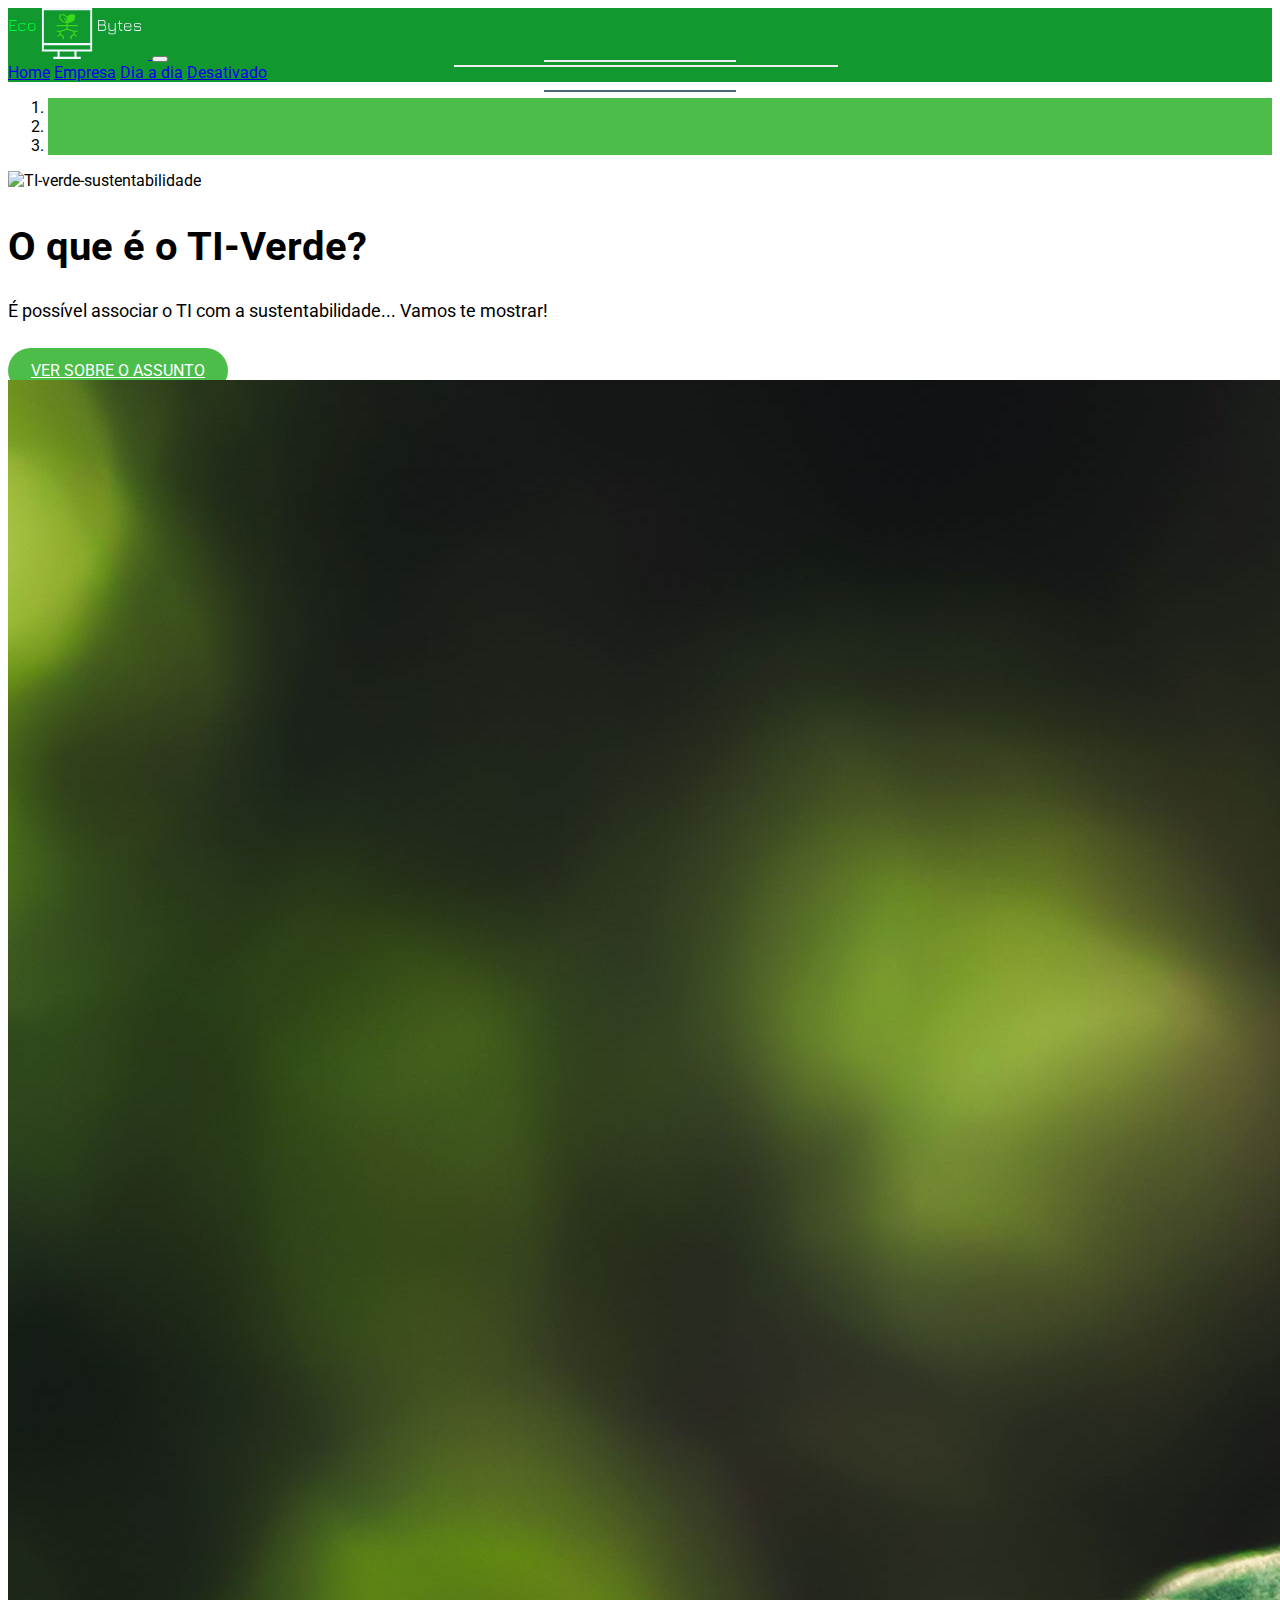
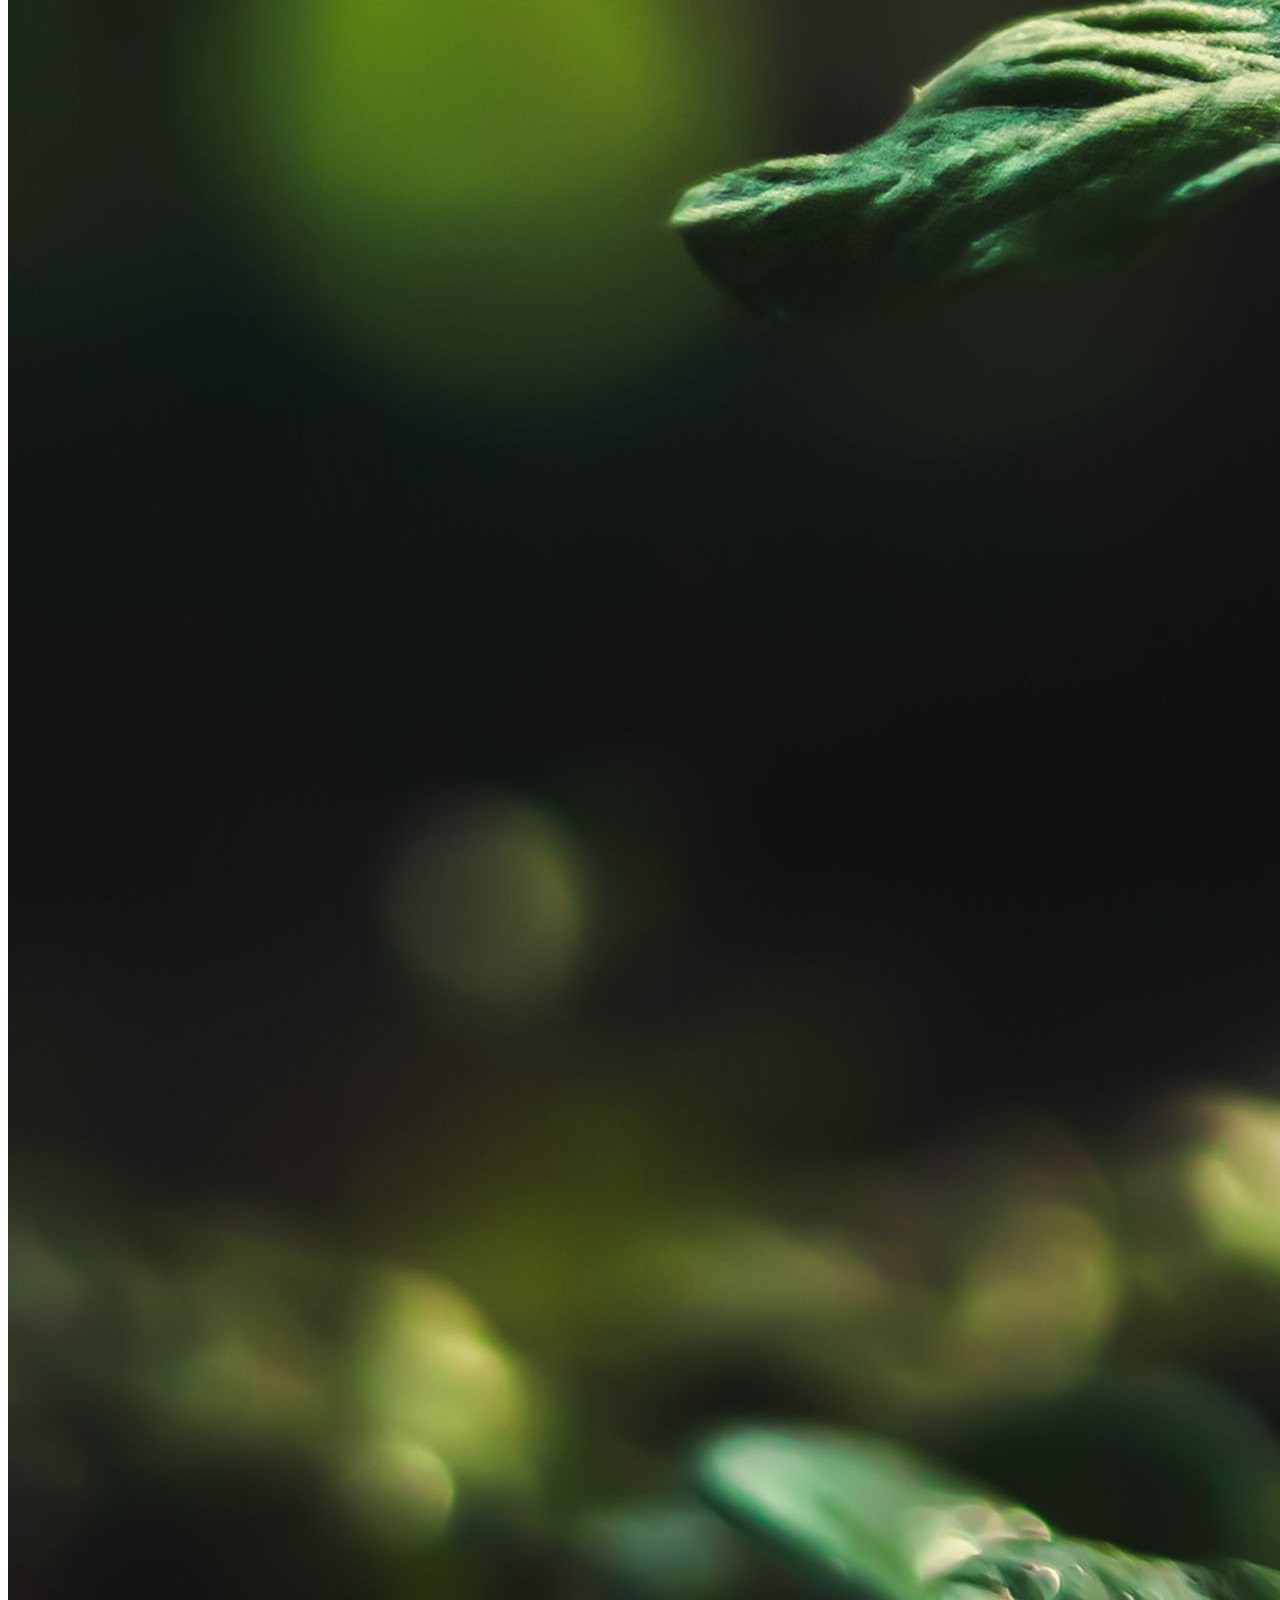
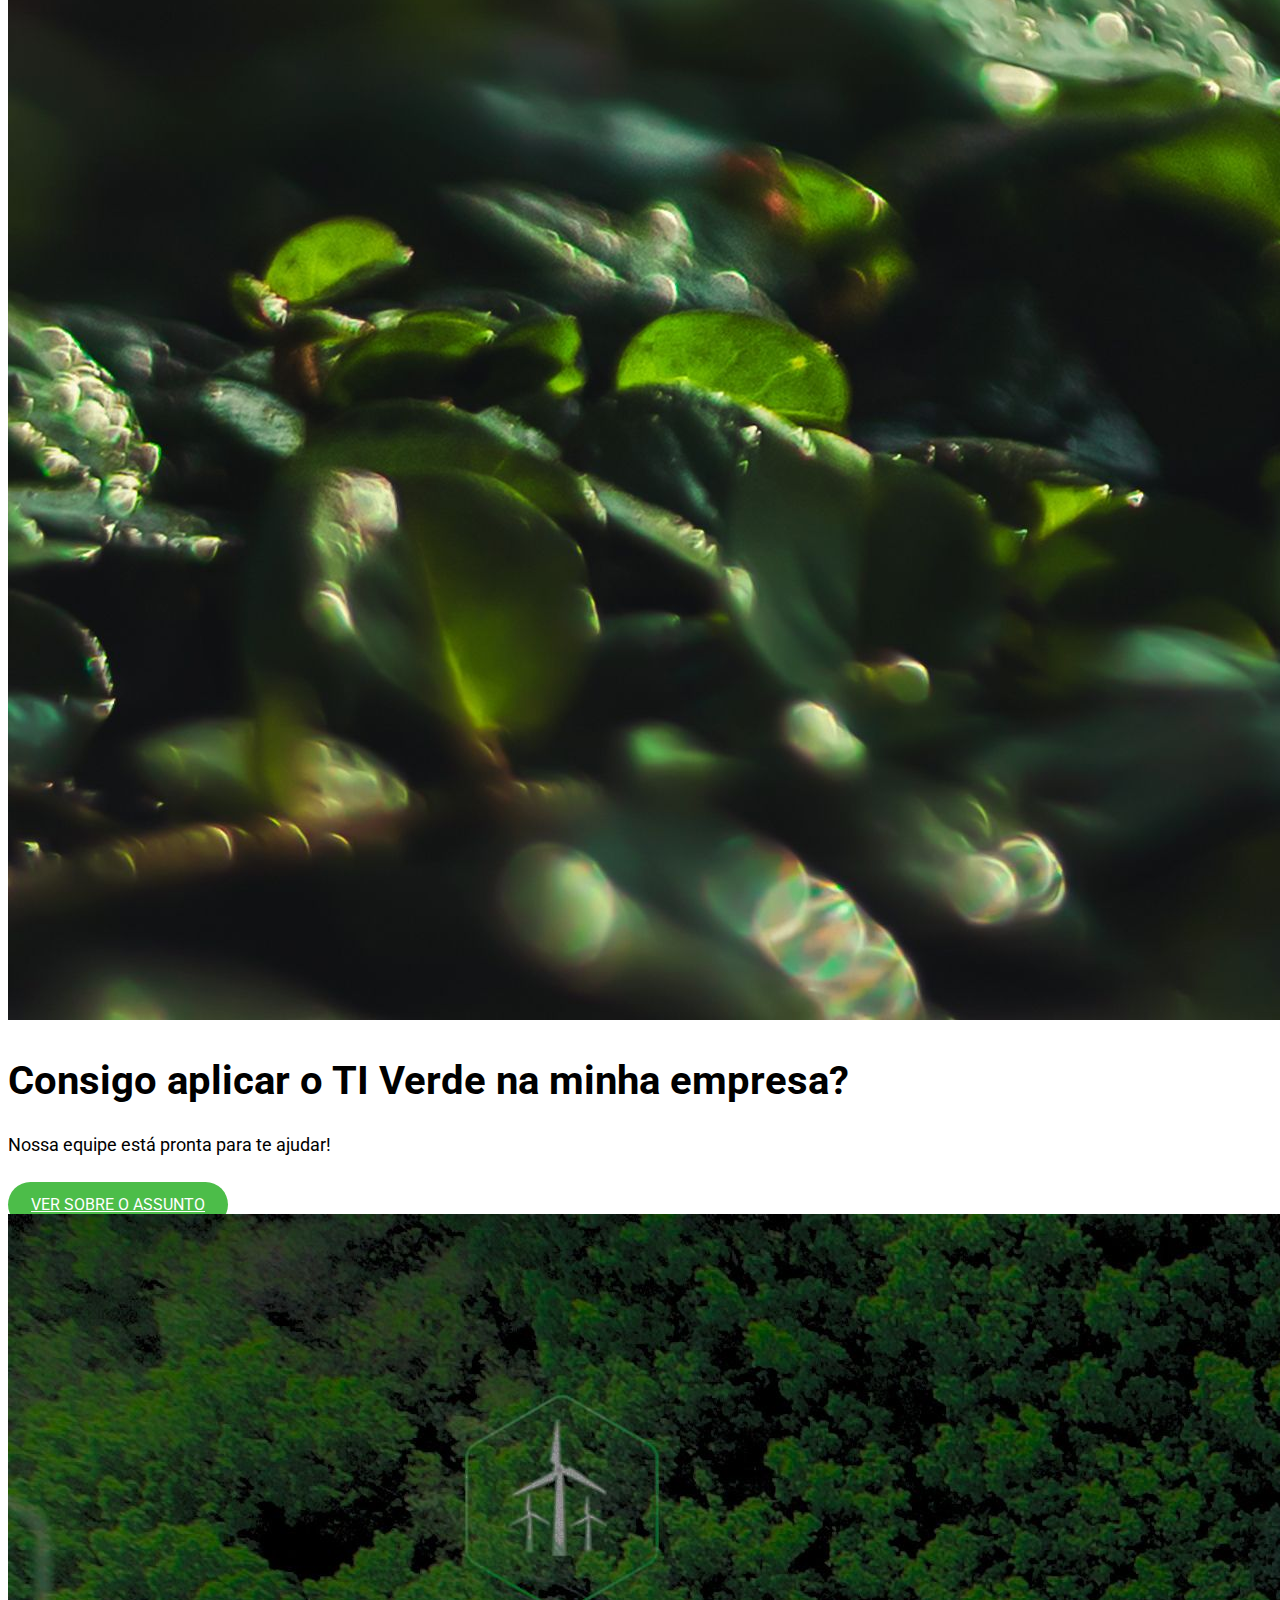
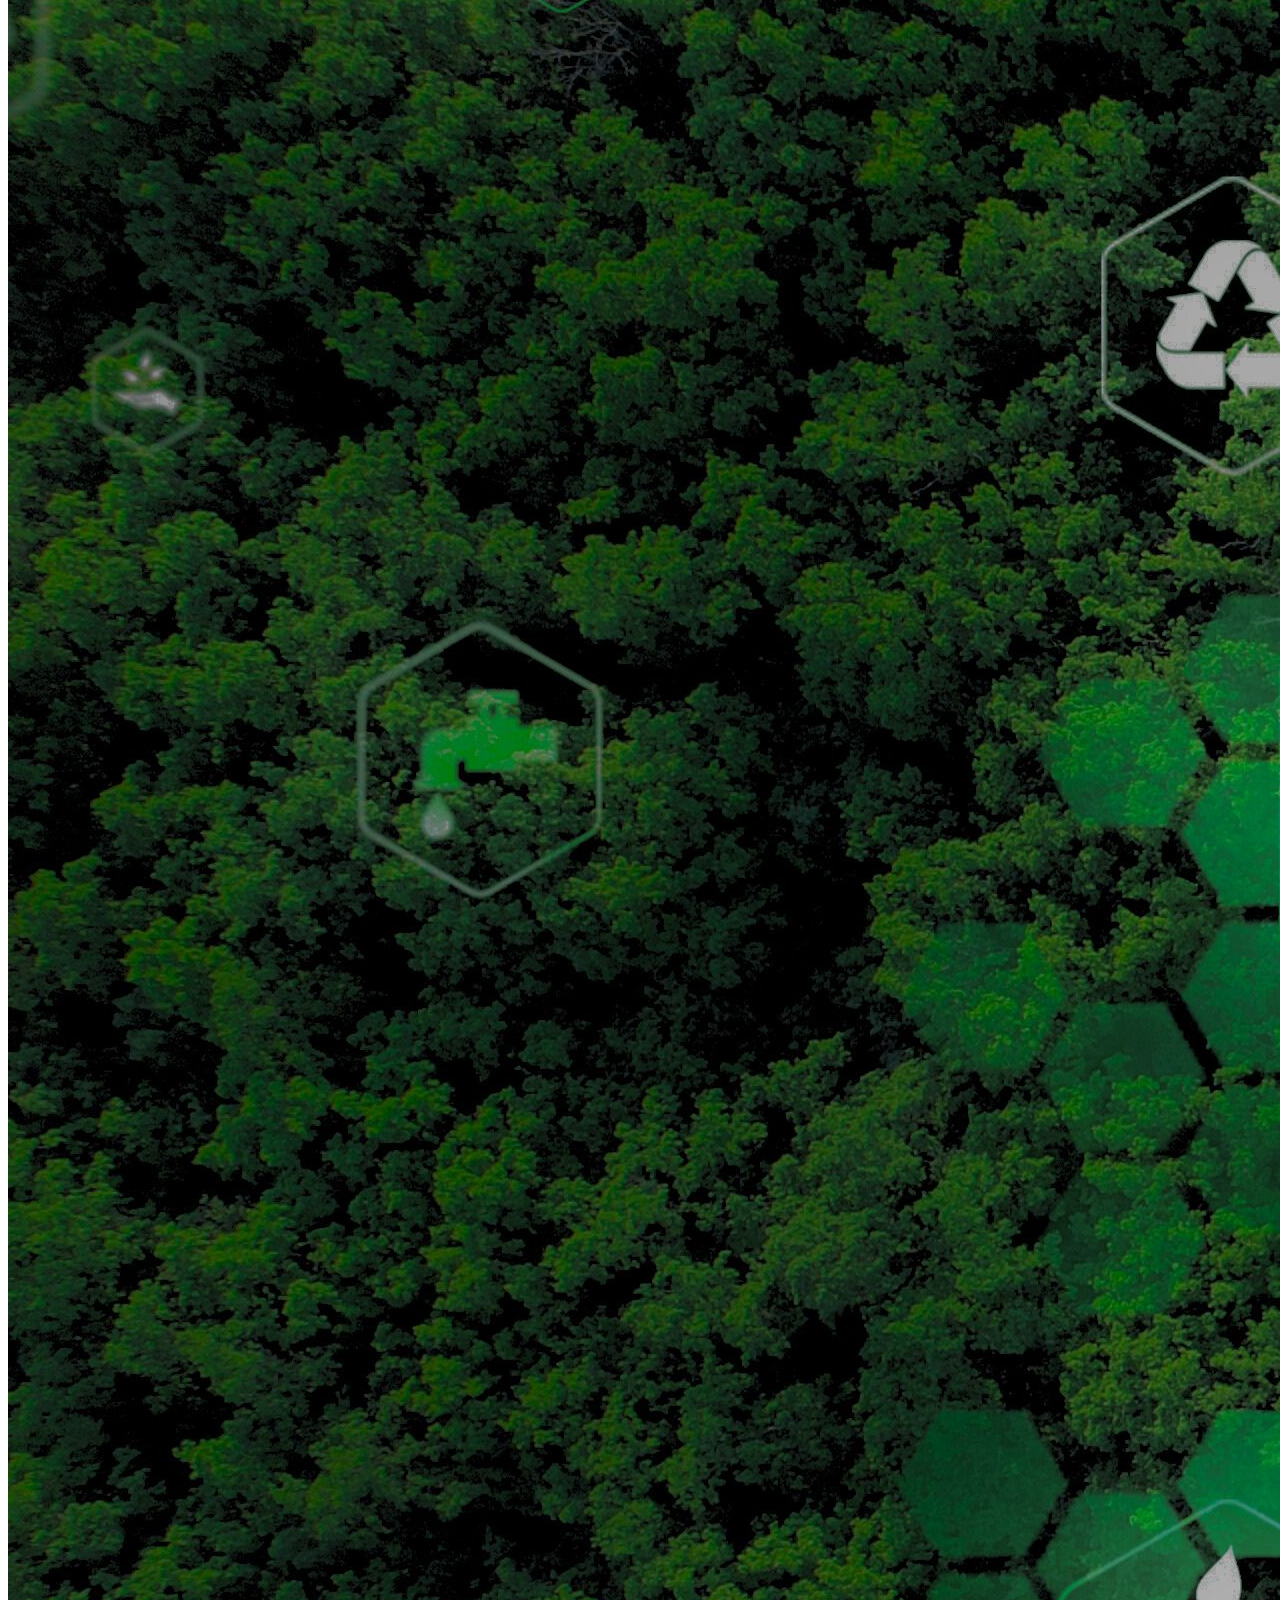
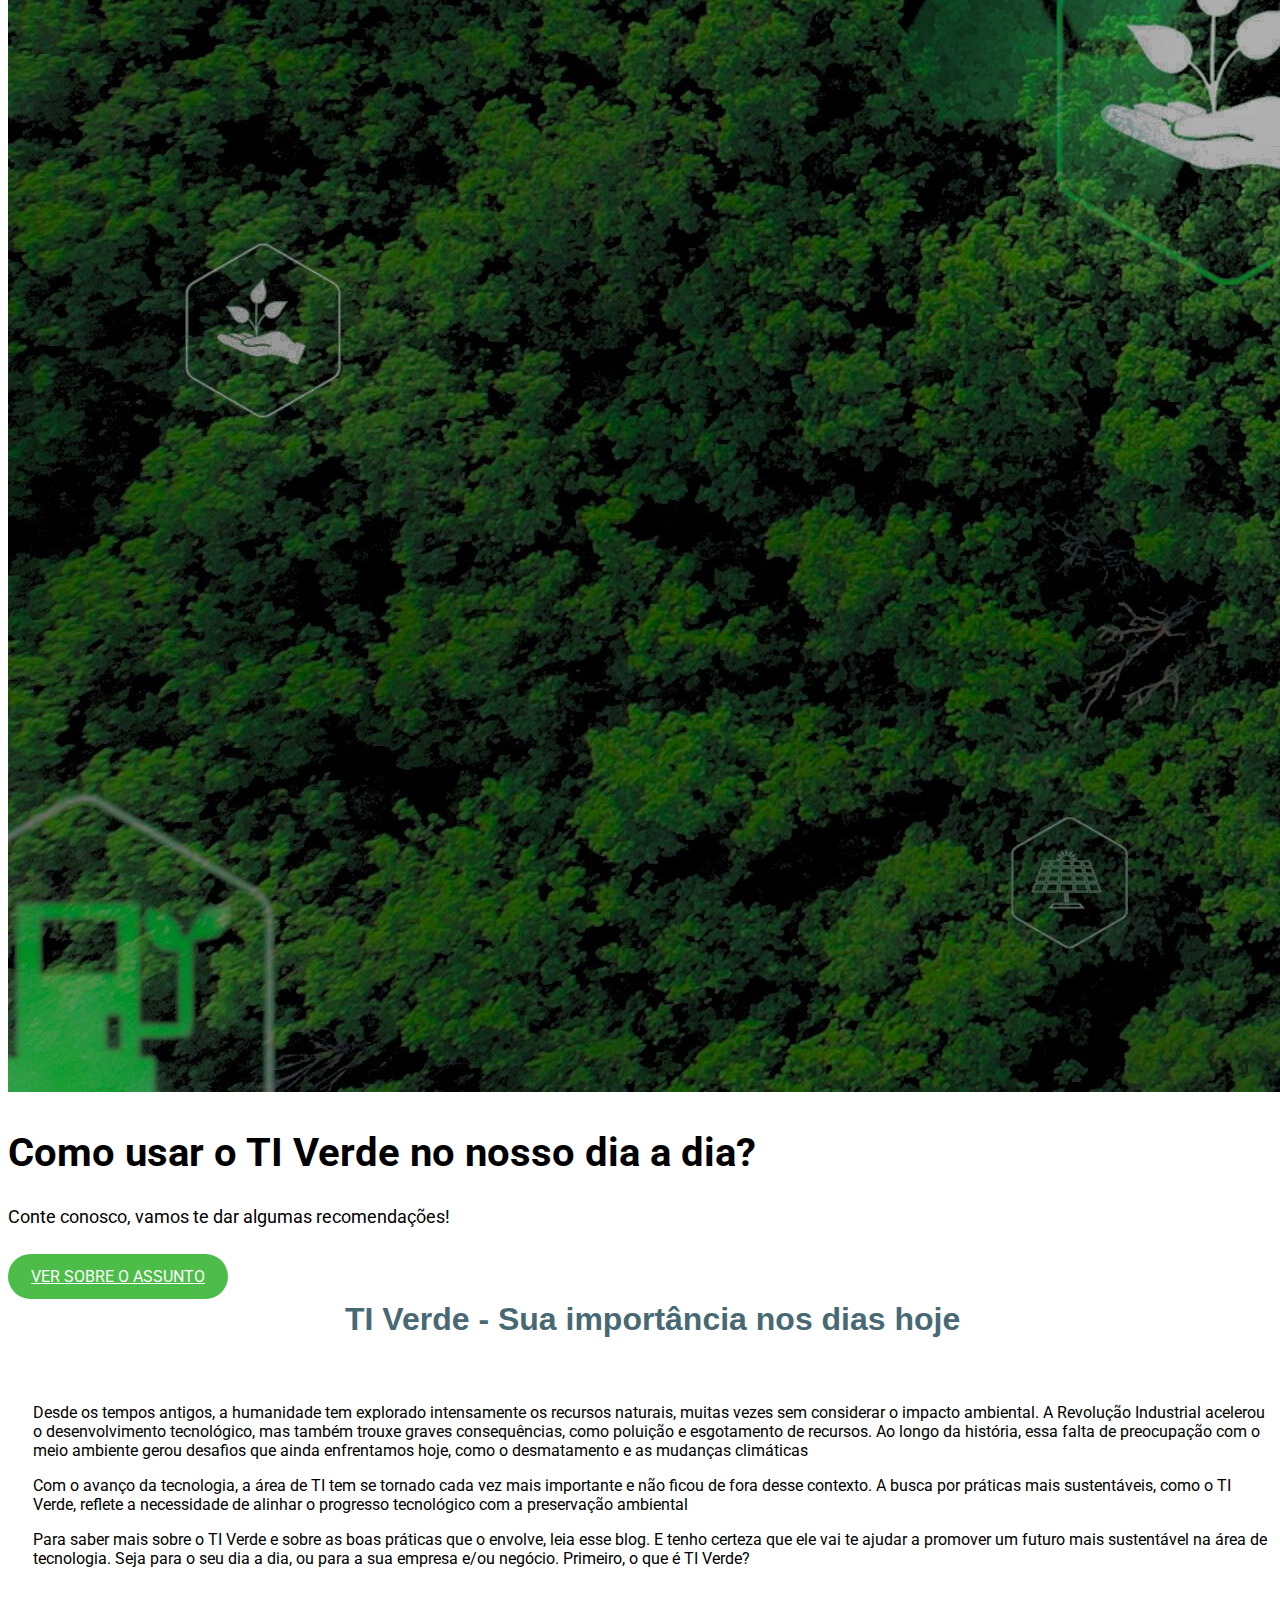
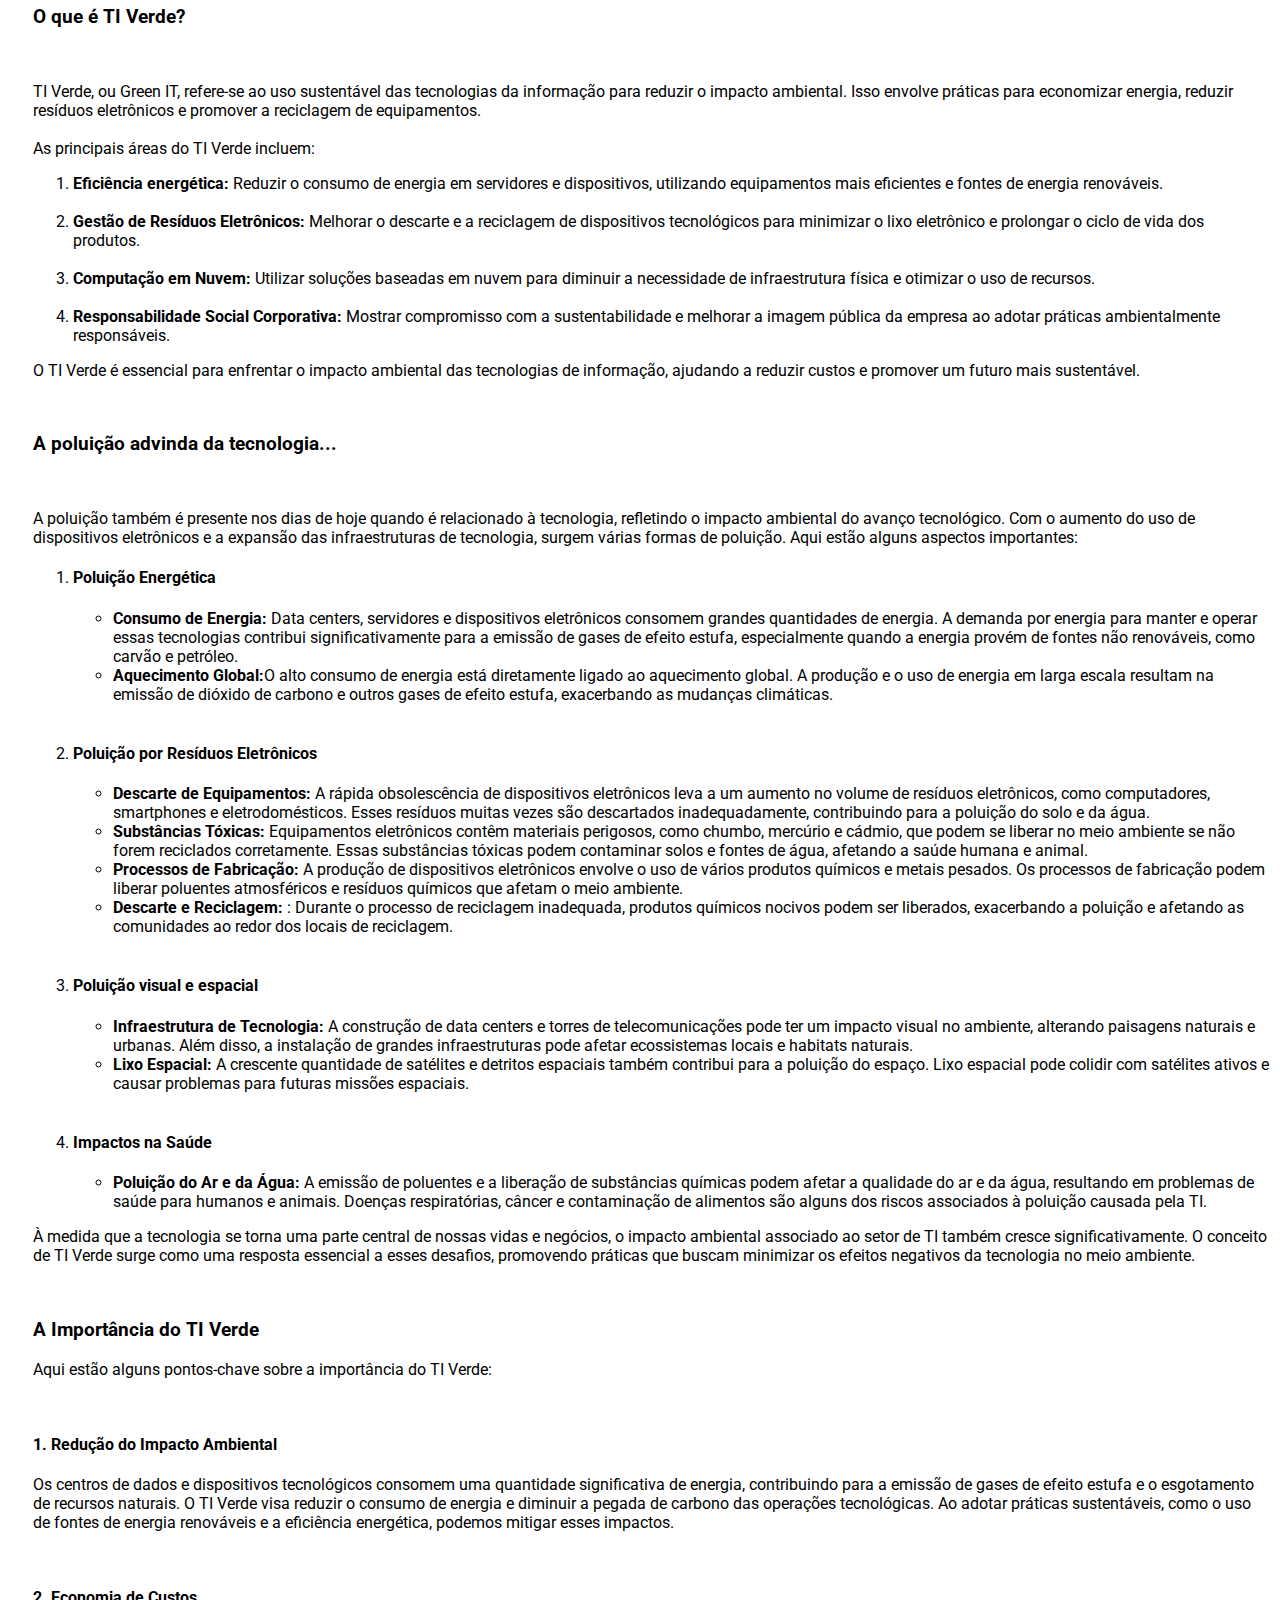
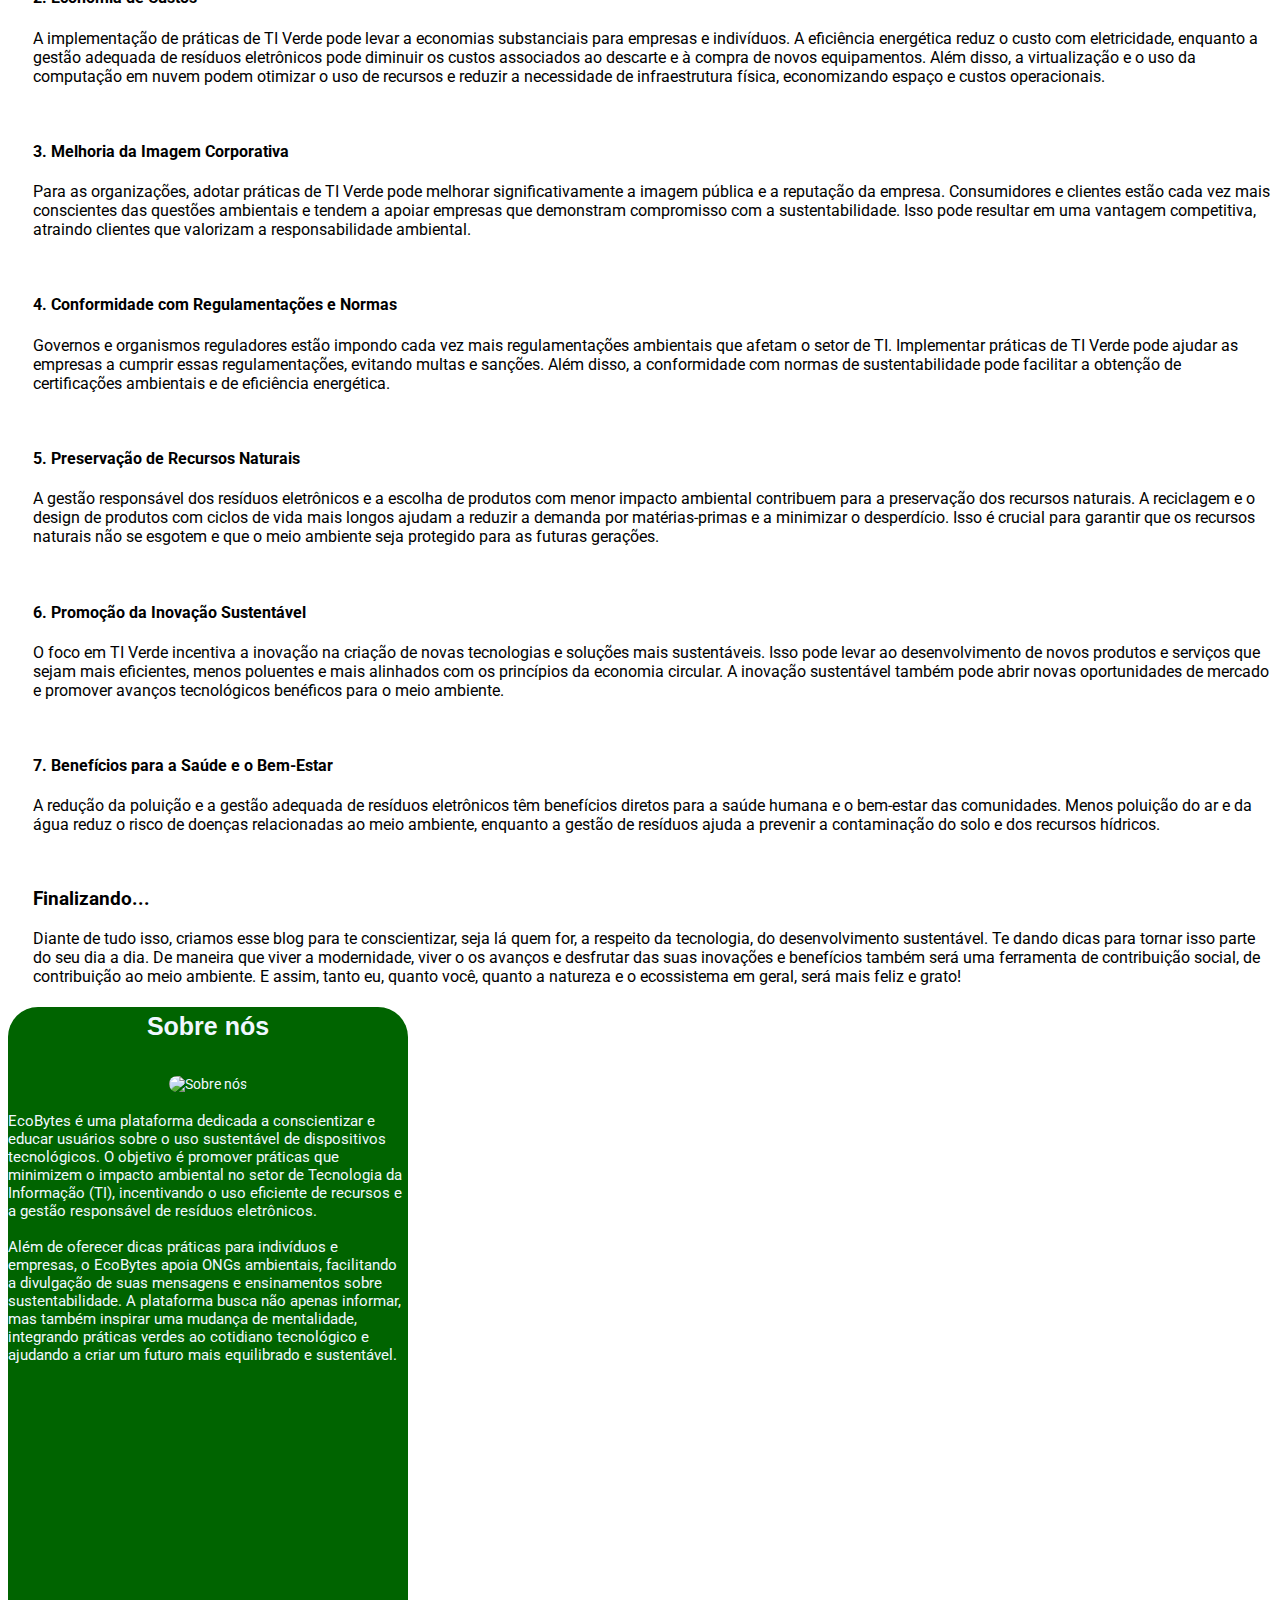
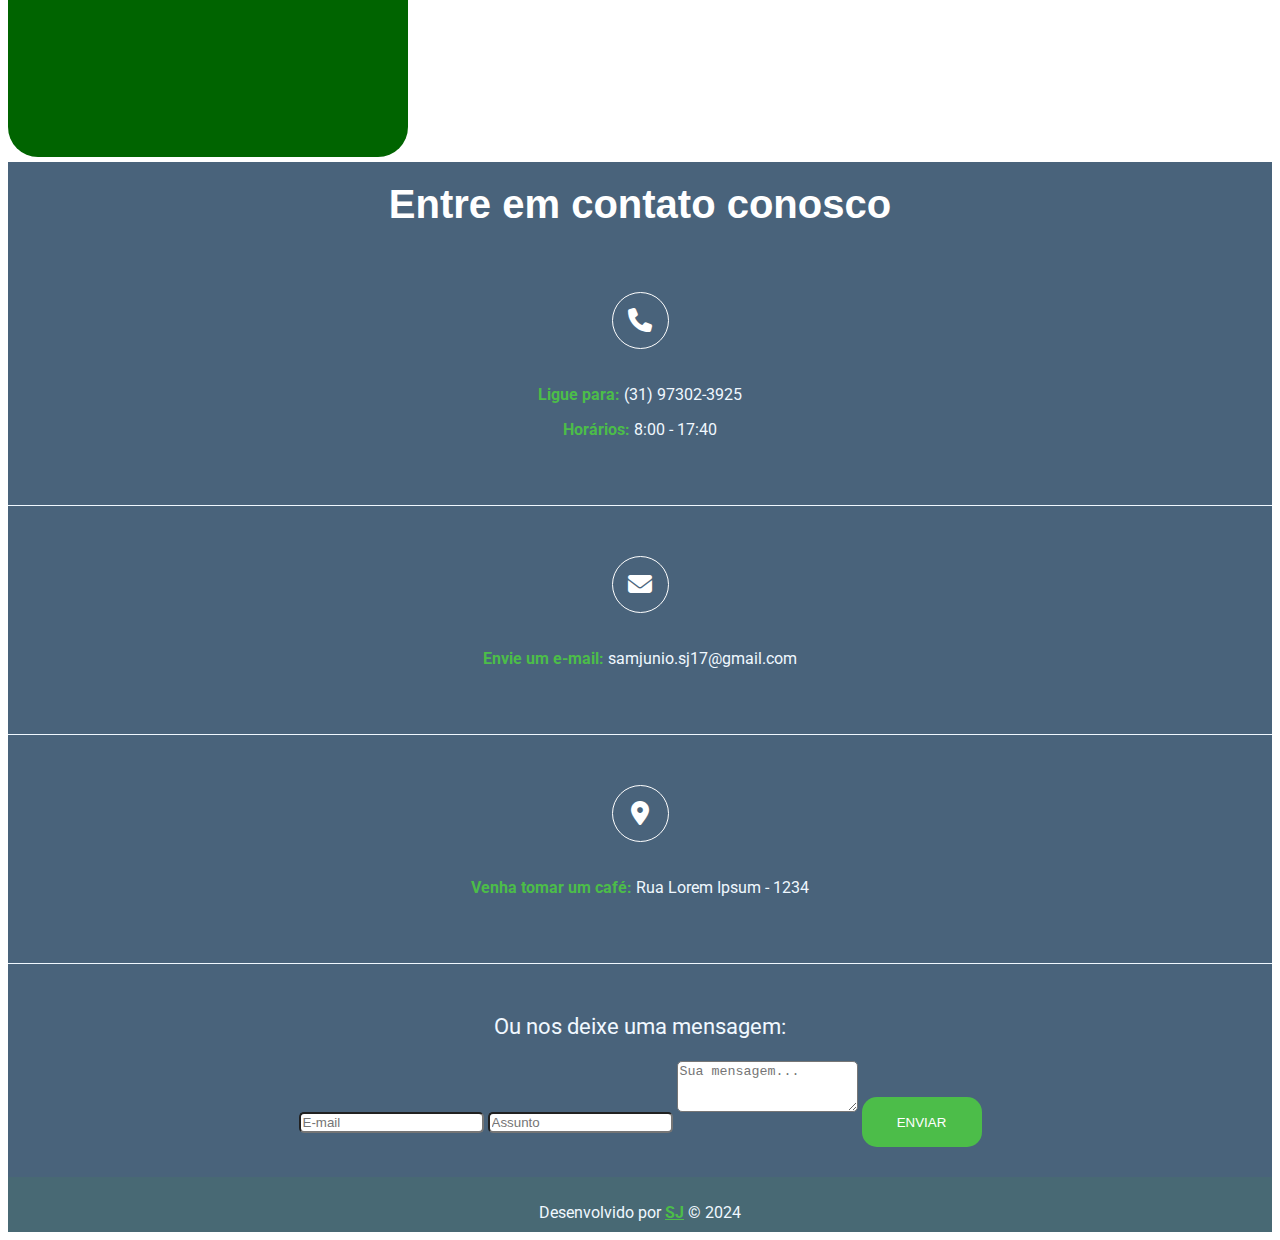
==== commit e75bdca6: "DIA 10 - Mais de responsividade e ajustando código" ====
--- a/index.html
+++ b/index.html
@@ -18,7 +18,7 @@
 <body class="bg-light">
   
   <!-- HEADER -->
-    <nav class="navbar sticky-top navbar-expand-lg navbar-dark bg contact-area" style="background-color: rgb(17, 153, 47);" >
+    <nav class="navbar sticky-top navbar-expand-lg navbar-dark" style="background-color: rgb(17, 153, 47);" >
       <a class="navbar-brand"  href="#">
         <img src="assets/Logo02.svg" alt="Logo" id="logo">
       </a>
@@ -59,7 +59,7 @@
               <div class="carousel-caption d-md-block">
                 <h2>Consigo aplicar o TI Verde na minha empresa?</h2>
                 <p>Nossa equipe está pronta para te ajudar!</p>
-                <a href="indexEmpresa.html" class="main-btn">Entre em contato</a>
+                <a href="indexEmpresa.html" class="main-btn">Ver sobre o assunto</a>
               </div>
             </div>
             <div class="carousel-item">
@@ -176,45 +176,40 @@
                     </ul>
                   </li>
                 </ol>
-                <p class="lead">À medida que a tecnologia se torna uma parte central de nossas vidas e negócios, o impacto ambiental associado ao setor de TI também cresce significativamente. O conceito de TI Verde surge como uma resposta essencial a esses desafios, promovendo práticas que buscam minimizar os efeitos negativos da tecnologia no meio ambiente. </p>
-              </div>
-              <div><br>
+                <p>À medida que a tecnologia se torna uma parte central de nossas vidas e negócios, o impacto ambiental associado ao setor de TI também cresce significativamente. O conceito de TI Verde surge como uma resposta essencial a esses desafios, promovendo práticas que buscam minimizar os efeitos negativos da tecnologia no meio ambiente. </p>
+              </div>
+              <div class="lead"><br>
                 <h3>A Importância do TI Verde</h3>
       
-                <p class="lead">Aqui estão alguns pontos-chave sobre a importância do TI Verde:</p><br>
+                <p>Aqui estão alguns pontos-chave sobre a importância do TI Verde:</p><br>
                 
                 <h4>1. Redução do Impacto Ambiental</h4>
-                <p class="lead">Os centros de dados e dispositivos tecnológicos consomem uma quantidade significativa de energia, contribuindo para a emissão de gases de efeito estufa e o esgotamento de recursos naturais. O TI Verde visa reduzir o consumo de energia e diminuir a pegada de carbono das operações tecnológicas. Ao adotar práticas sustentáveis, como o uso de fontes de energia renováveis e a eficiência energética, podemos mitigar esses impactos.</p><br>
+                <p>Os centros de dados e dispositivos tecnológicos consomem uma quantidade significativa de energia, contribuindo para a emissão de gases de efeito estufa e o esgotamento de recursos naturais. O TI Verde visa reduzir o consumo de energia e diminuir a pegada de carbono das operações tecnológicas. Ao adotar práticas sustentáveis, como o uso de fontes de energia renováveis e a eficiência energética, podemos mitigar esses impactos.</p><br>
                 
                 <h4>2. Economia de Custos</h4>
-                <p class="lead">A implementação de práticas de TI Verde pode levar a economias substanciais para empresas e indivíduos. A eficiência energética reduz o custo com eletricidade, enquanto a gestão adequada de resíduos eletrônicos pode diminuir os custos associados ao descarte e à compra de novos equipamentos. Além disso, a virtualização e o uso da computação em nuvem podem otimizar o uso de recursos e reduzir a necessidade de infraestrutura física, economizando espaço e custos operacionais.</p><br>
+                <p>A implementação de práticas de TI Verde pode levar a economias substanciais para empresas e indivíduos. A eficiência energética reduz o custo com eletricidade, enquanto a gestão adequada de resíduos eletrônicos pode diminuir os custos associados ao descarte e à compra de novos equipamentos. Além disso, a virtualização e o uso da computação em nuvem podem otimizar o uso de recursos e reduzir a necessidade de infraestrutura física, economizando espaço e custos operacionais.</p><br>
 
                 <h4>3. Melhoria da Imagem Corporativa</h4>
-                <p class="lead">Para as organizações, adotar práticas de TI Verde pode melhorar significativamente a imagem pública e a reputação da empresa. Consumidores e clientes estão cada vez mais conscientes das questões ambientais e tendem a apoiar empresas que demonstram compromisso com a sustentabilidade. Isso pode resultar em uma vantagem competitiva, atraindo clientes que valorizam a responsabilidade ambiental.</p><br>
+                <p>Para as organizações, adotar práticas de TI Verde pode melhorar significativamente a imagem pública e a reputação da empresa. Consumidores e clientes estão cada vez mais conscientes das questões ambientais e tendem a apoiar empresas que demonstram compromisso com a sustentabilidade. Isso pode resultar em uma vantagem competitiva, atraindo clientes que valorizam a responsabilidade ambiental.</p><br>
 
                 <h4>4. Conformidade com Regulamentações e Normas</h4>
-                <p class="lead">Governos e organismos reguladores estão impondo cada vez mais regulamentações ambientais que afetam o setor de TI. Implementar práticas de TI Verde pode ajudar as empresas a cumprir essas regulamentações, evitando multas e sanções. Além disso, a conformidade com normas de sustentabilidade pode facilitar a obtenção de certificações ambientais e de eficiência energética.</p><br>
+                <p >Governos e organismos reguladores estão impondo cada vez mais regulamentações ambientais que afetam o setor de TI. Implementar práticas de TI Verde pode ajudar as empresas a cumprir essas regulamentações, evitando multas e sanções. Além disso, a conformidade com normas de sustentabilidade pode facilitar a obtenção de certificações ambientais e de eficiência energética.</p><br>
 
                 <h4>5. Preservação de Recursos Naturais</h4>
-                <p class="lead">A gestão responsável dos resíduos eletrônicos e a escolha de produtos com menor impacto ambiental contribuem para a preservação dos recursos naturais. A reciclagem e o design de produtos com ciclos de vida mais longos ajudam a reduzir a demanda por matérias-primas e a minimizar o desperdício. Isso é crucial para garantir que os recursos naturais não se esgotem e que o meio ambiente seja protegido para as futuras gerações.</p><br>
+                <p>A gestão responsável dos resíduos eletrônicos e a escolha de produtos com menor impacto ambiental contribuem para a preservação dos recursos naturais. A reciclagem e o design de produtos com ciclos de vida mais longos ajudam a reduzir a demanda por matérias-primas e a minimizar o desperdício. Isso é crucial para garantir que os recursos naturais não se esgotem e que o meio ambiente seja protegido para as futuras gerações.</p><br>
 
                 <h4>6. Promoção da Inovação Sustentável</h4>
-                <p class="lead">O foco em TI Verde incentiva a inovação na criação de novas tecnologias e soluções mais sustentáveis. Isso pode levar ao desenvolvimento de novos produtos e serviços que sejam mais eficientes, menos poluentes e mais alinhados com os princípios da economia circular. A inovação sustentável também pode abrir novas oportunidades de mercado e promover avanços tecnológicos benéficos para o meio ambiente.</p><br>
+                <p>O foco em TI Verde incentiva a inovação na criação de novas tecnologias e soluções mais sustentáveis. Isso pode levar ao desenvolvimento de novos produtos e serviços que sejam mais eficientes, menos poluentes e mais alinhados com os princípios da economia circular. A inovação sustentável também pode abrir novas oportunidades de mercado e promover avanços tecnológicos benéficos para o meio ambiente.</p><br>
 
                 <h4>7. Benefícios para a Saúde e o Bem-Estar</h4>
-                <p class="lead">A redução da poluição e a gestão adequada de resíduos eletrônicos têm benefícios diretos para a saúde humana e o bem-estar das comunidades. Menos poluição do ar e da água reduz o risco de doenças relacionadas ao meio ambiente, enquanto a gestão de resíduos ajuda a prevenir a contaminação do solo e dos recursos hídricos.</p>
-              </div>
-              <div><br>
+                <p>A redução da poluição e a gestão adequada de resíduos eletrônicos têm benefícios diretos para a saúde humana e o bem-estar das comunidades. Menos poluição do ar e da água reduz o risco de doenças relacionadas ao meio ambiente, enquanto a gestão de resíduos ajuda a prevenir a contaminação do solo e dos recursos hídricos.</p>
+              </div>
+              <div class="lead"><br>
                 <h3>Finalizando...</h3>
-                <p class="lead">
+                <p>
                   Diante de tudo isso, criamos esse blog para te conscientizar, seja lá quem for, a respeito da tecnologia, do desenvolvimento sustentável. Te dando dicas para tornar isso parte do seu dia a dia. De maneira que viver a modernidade, viver o os avanços e desfrutar das suas inovações e benefícios também será uma ferramenta de contribuição social, de contribuição ao meio ambiente. E assim, tanto eu, quanto você, quanto a natureza e o ecossistema em geral, será mais feliz e grato! 
                 </p>
-
-              
-              </div>
-
-              
-              
+              </div>
             </div>
           </main>
         </div>
@@ -234,6 +229,8 @@
             </div>
           </aside>
       </div>
+    </div>
+
 
       <footer>
         <div id="contact-area">
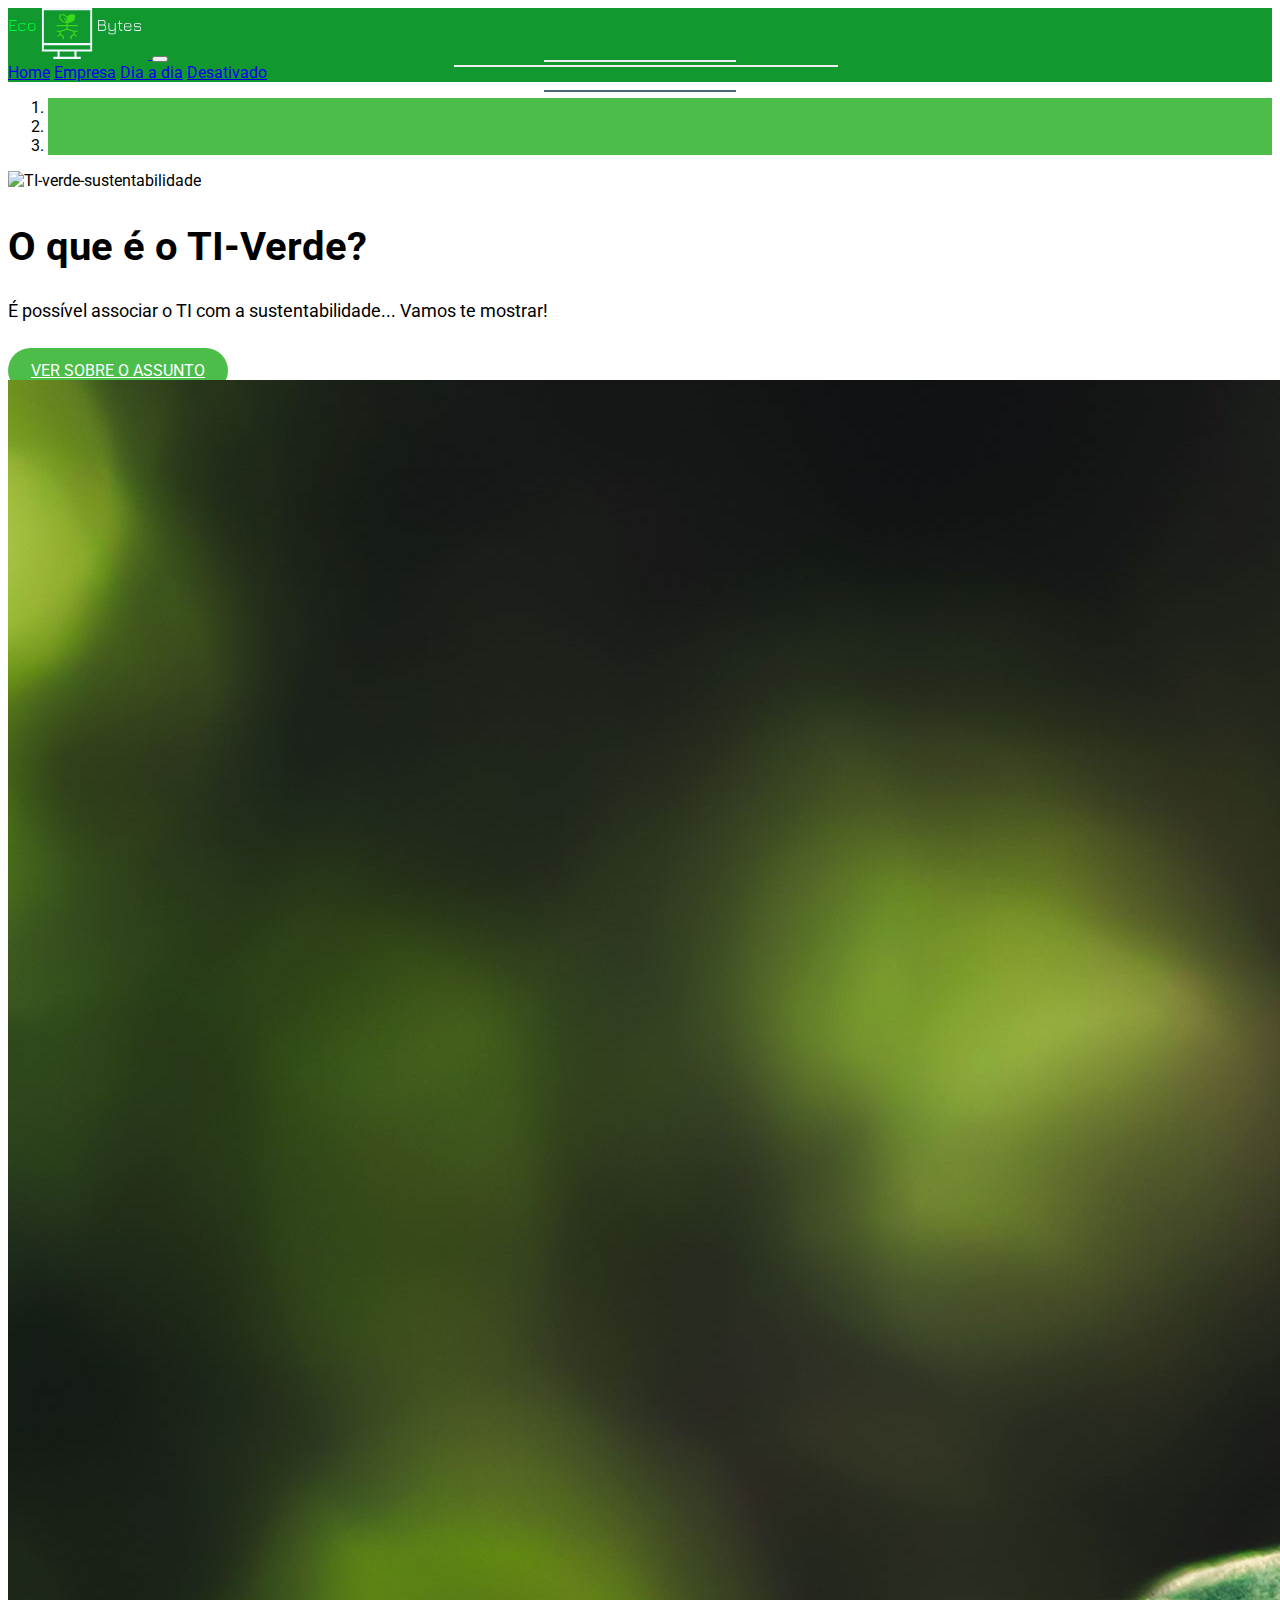
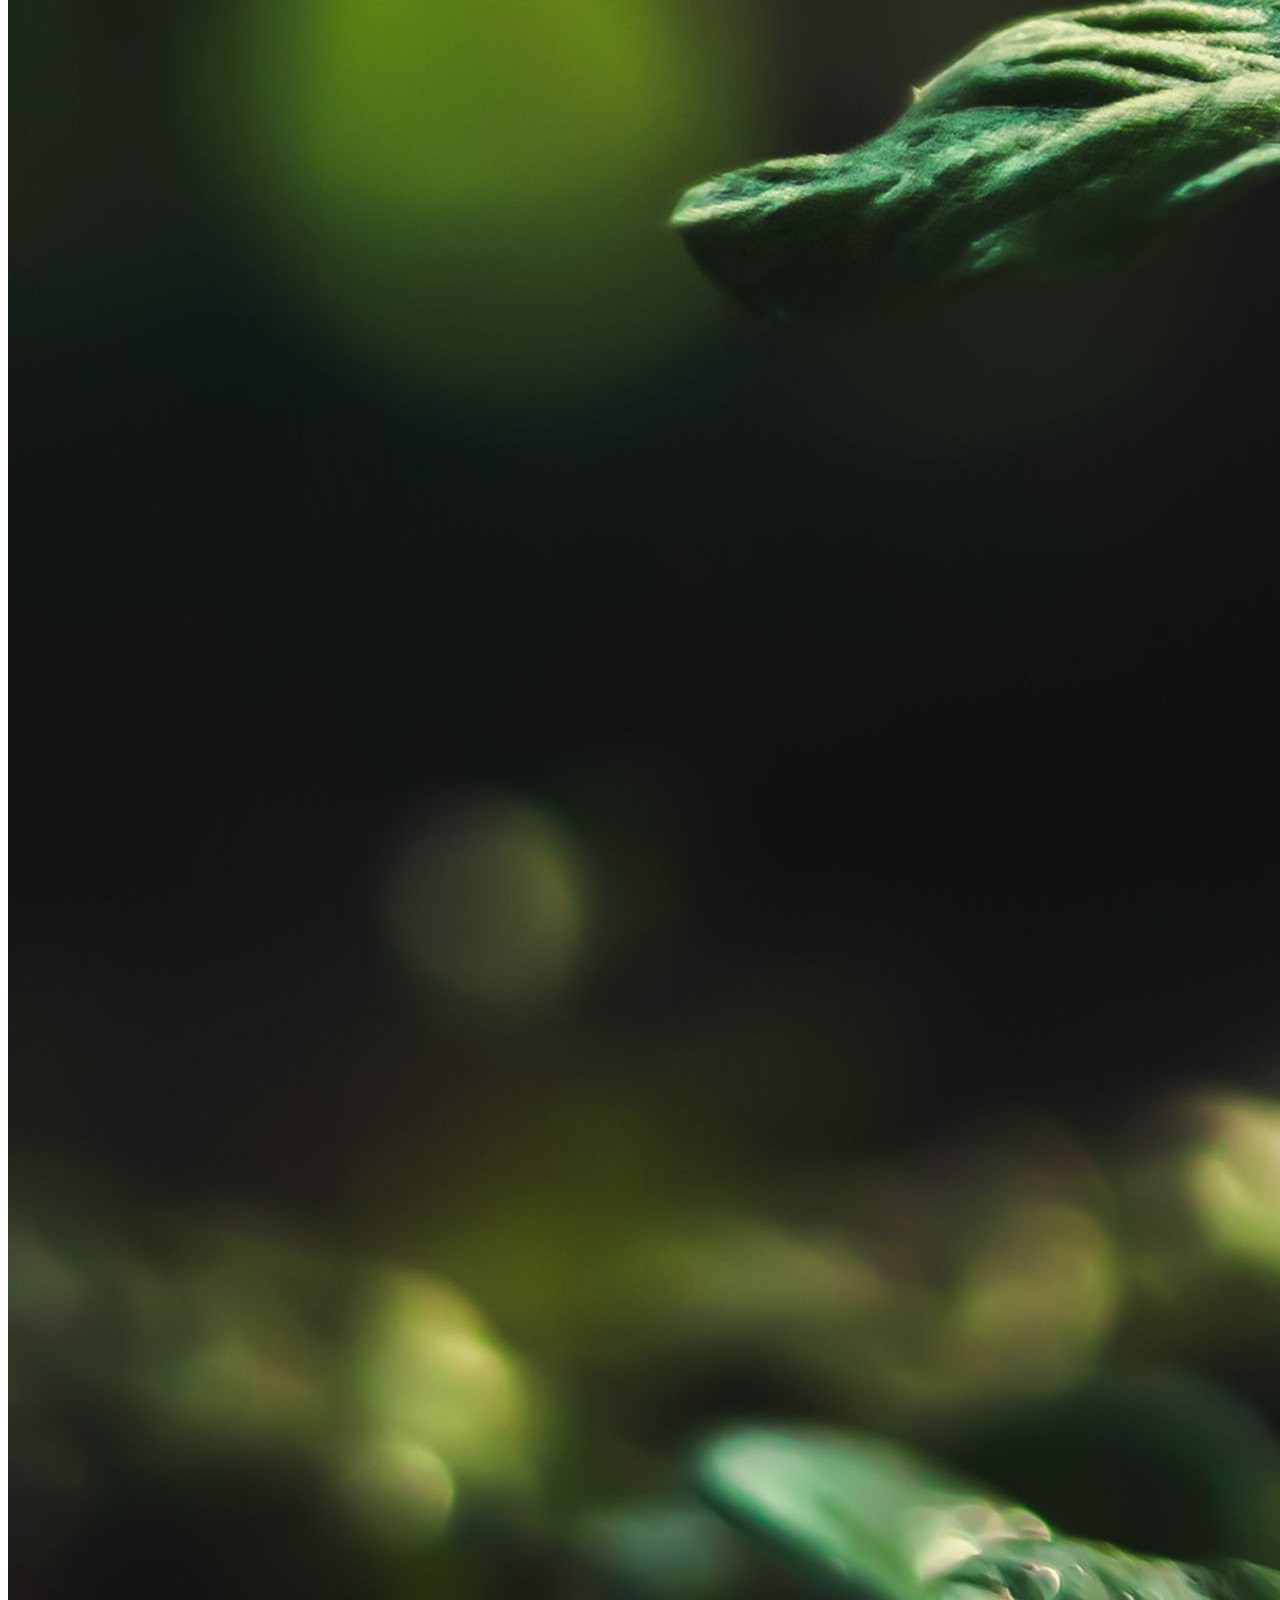
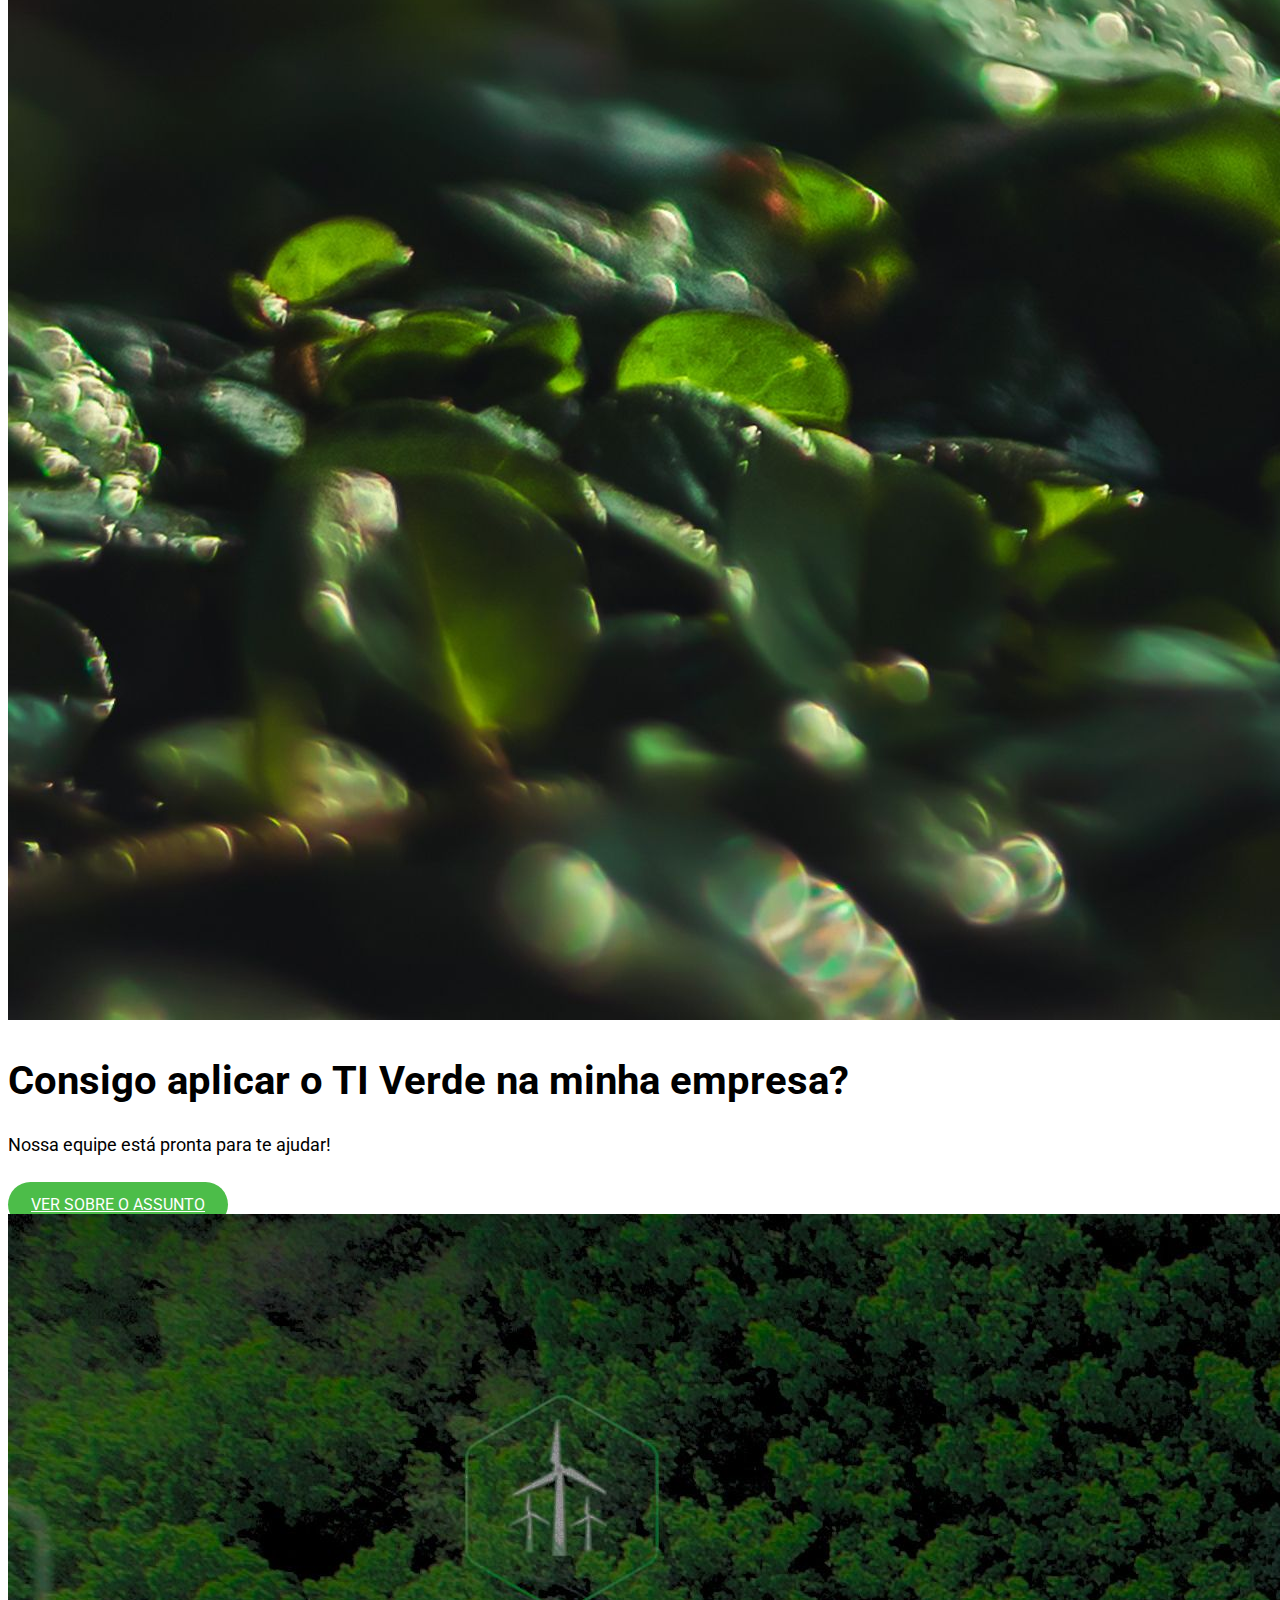
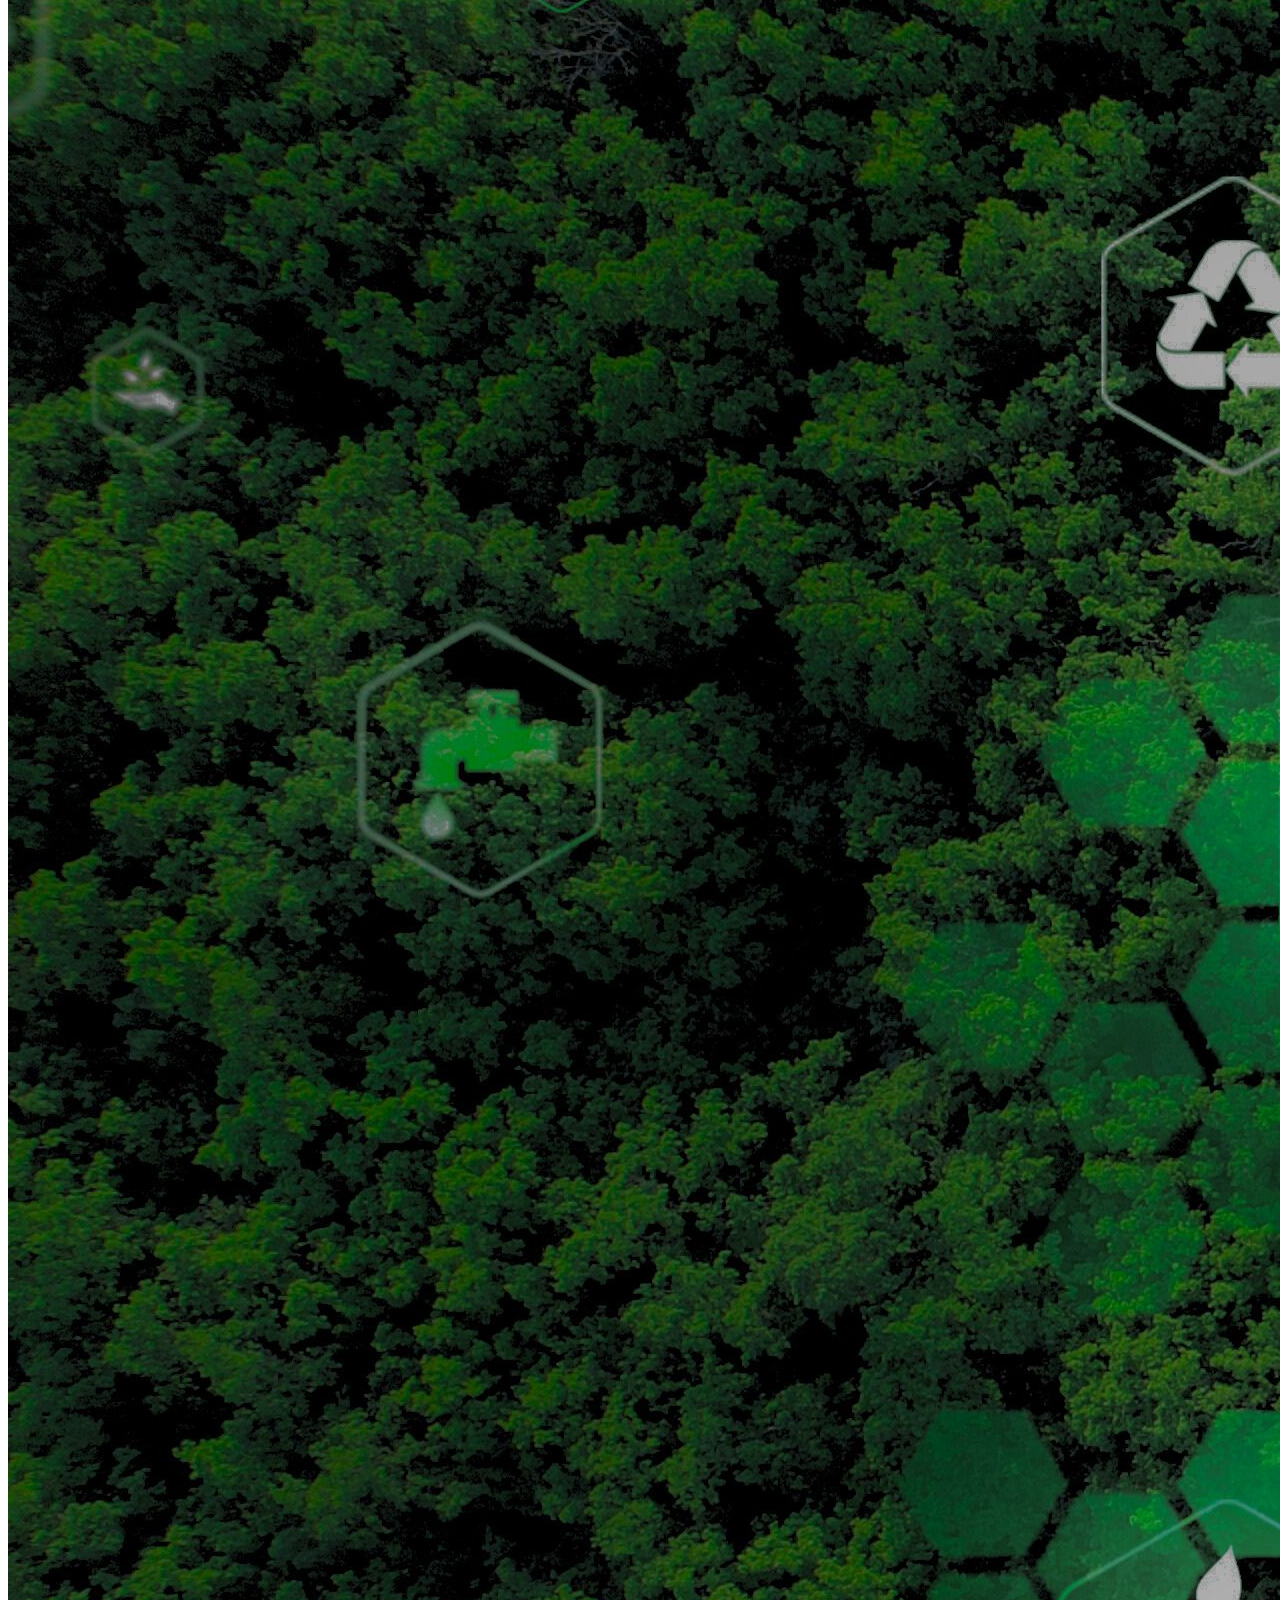
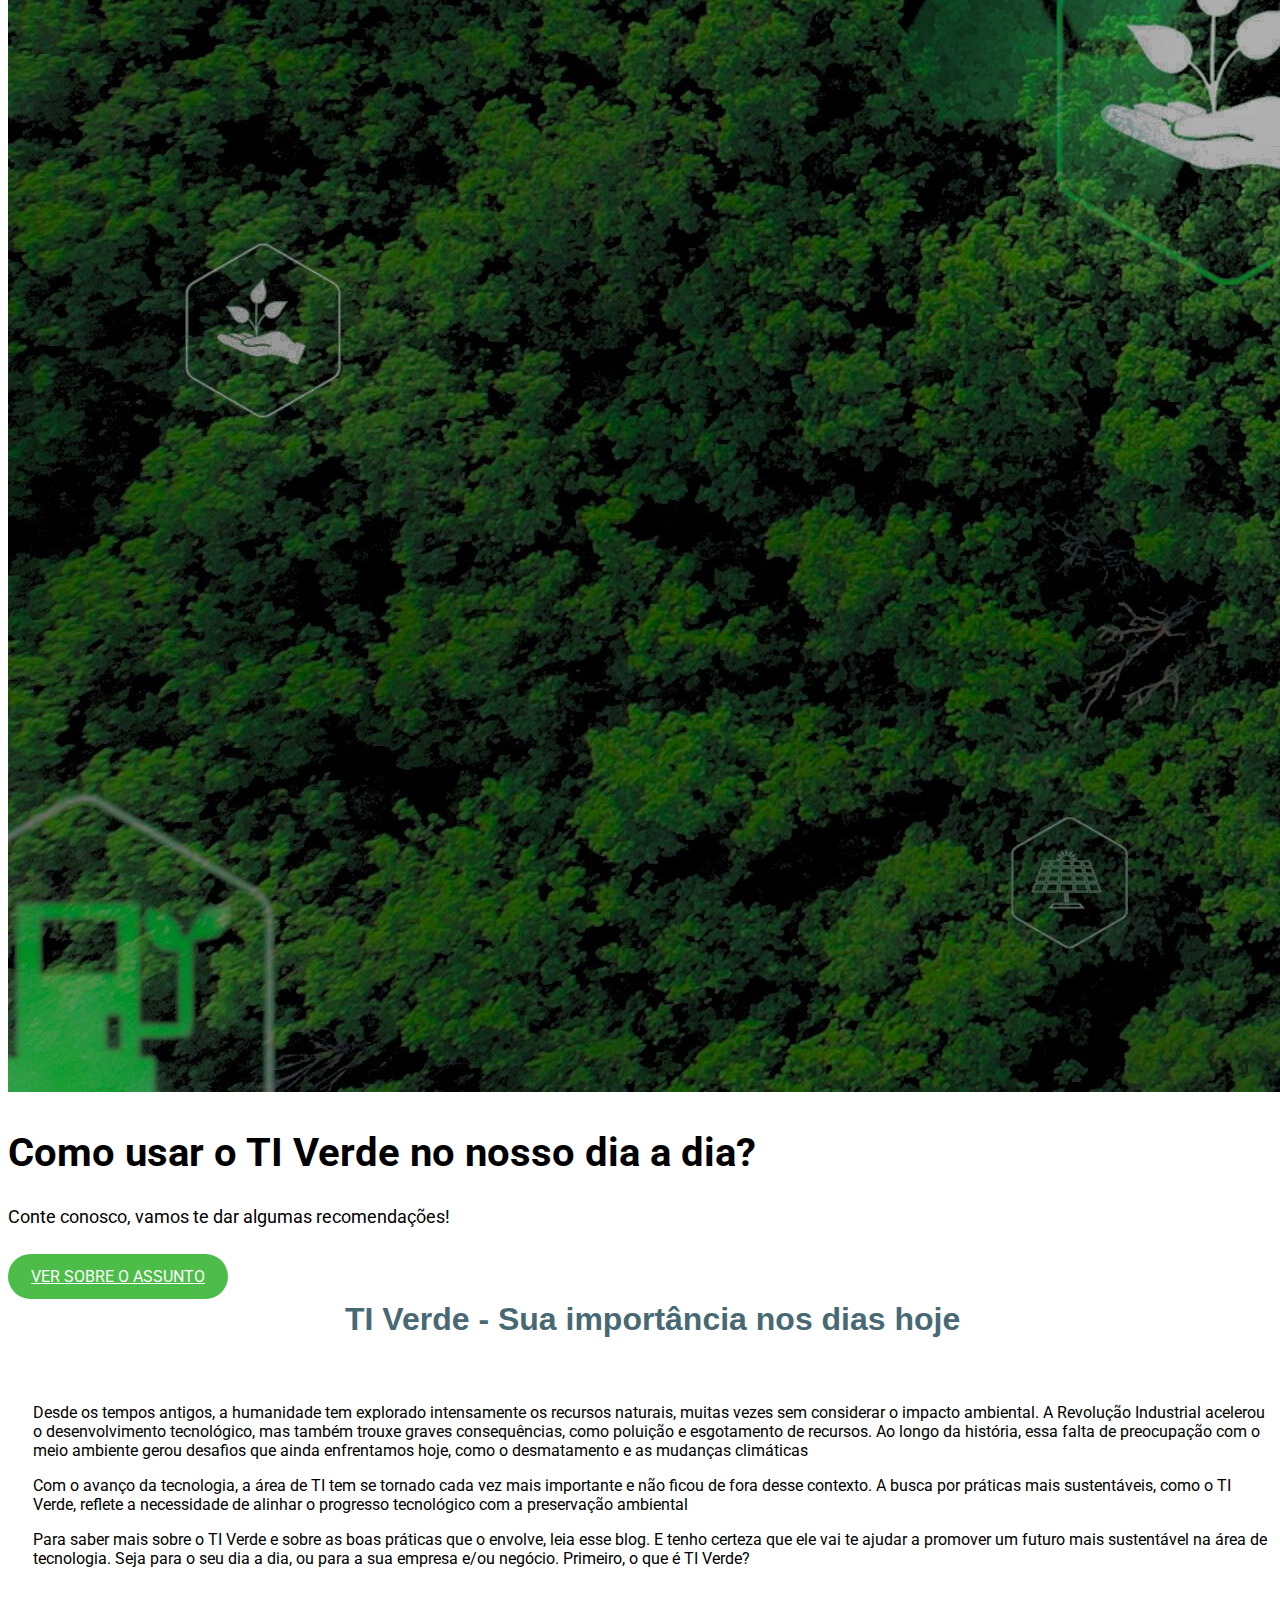
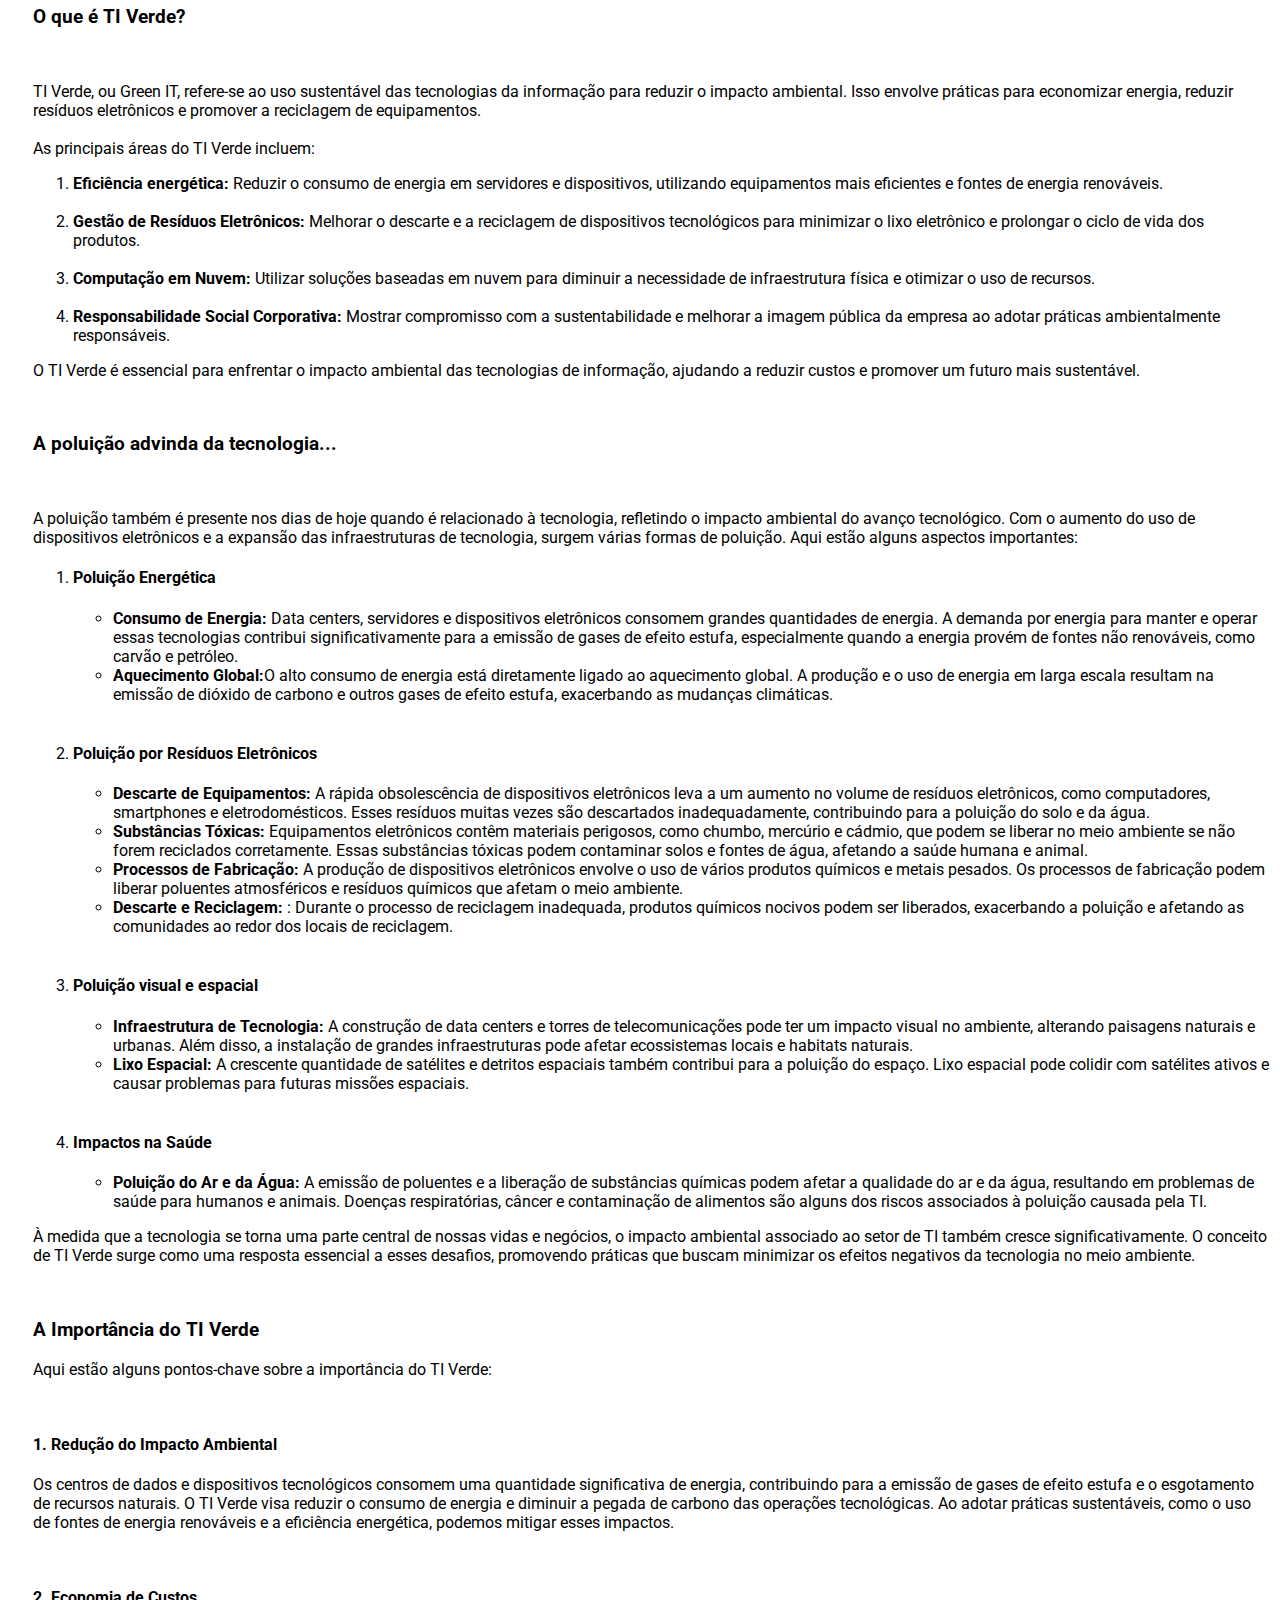
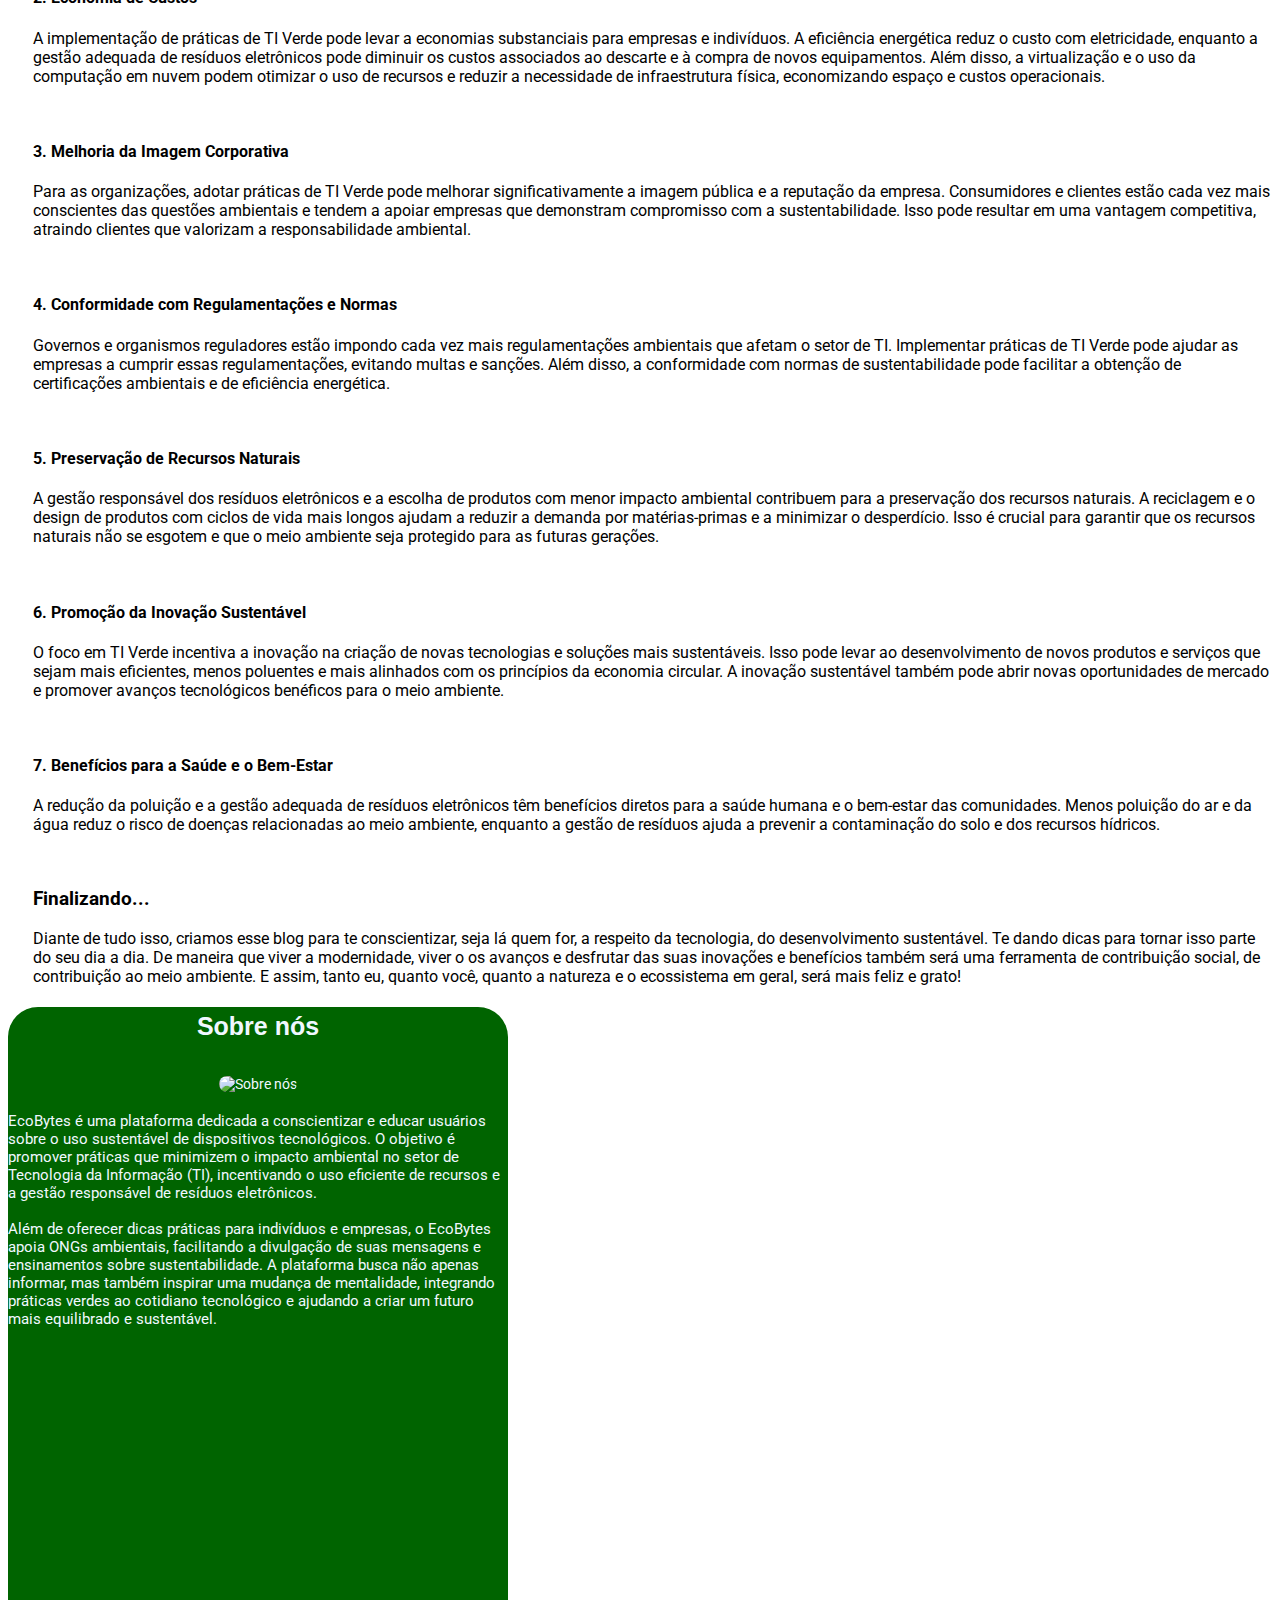
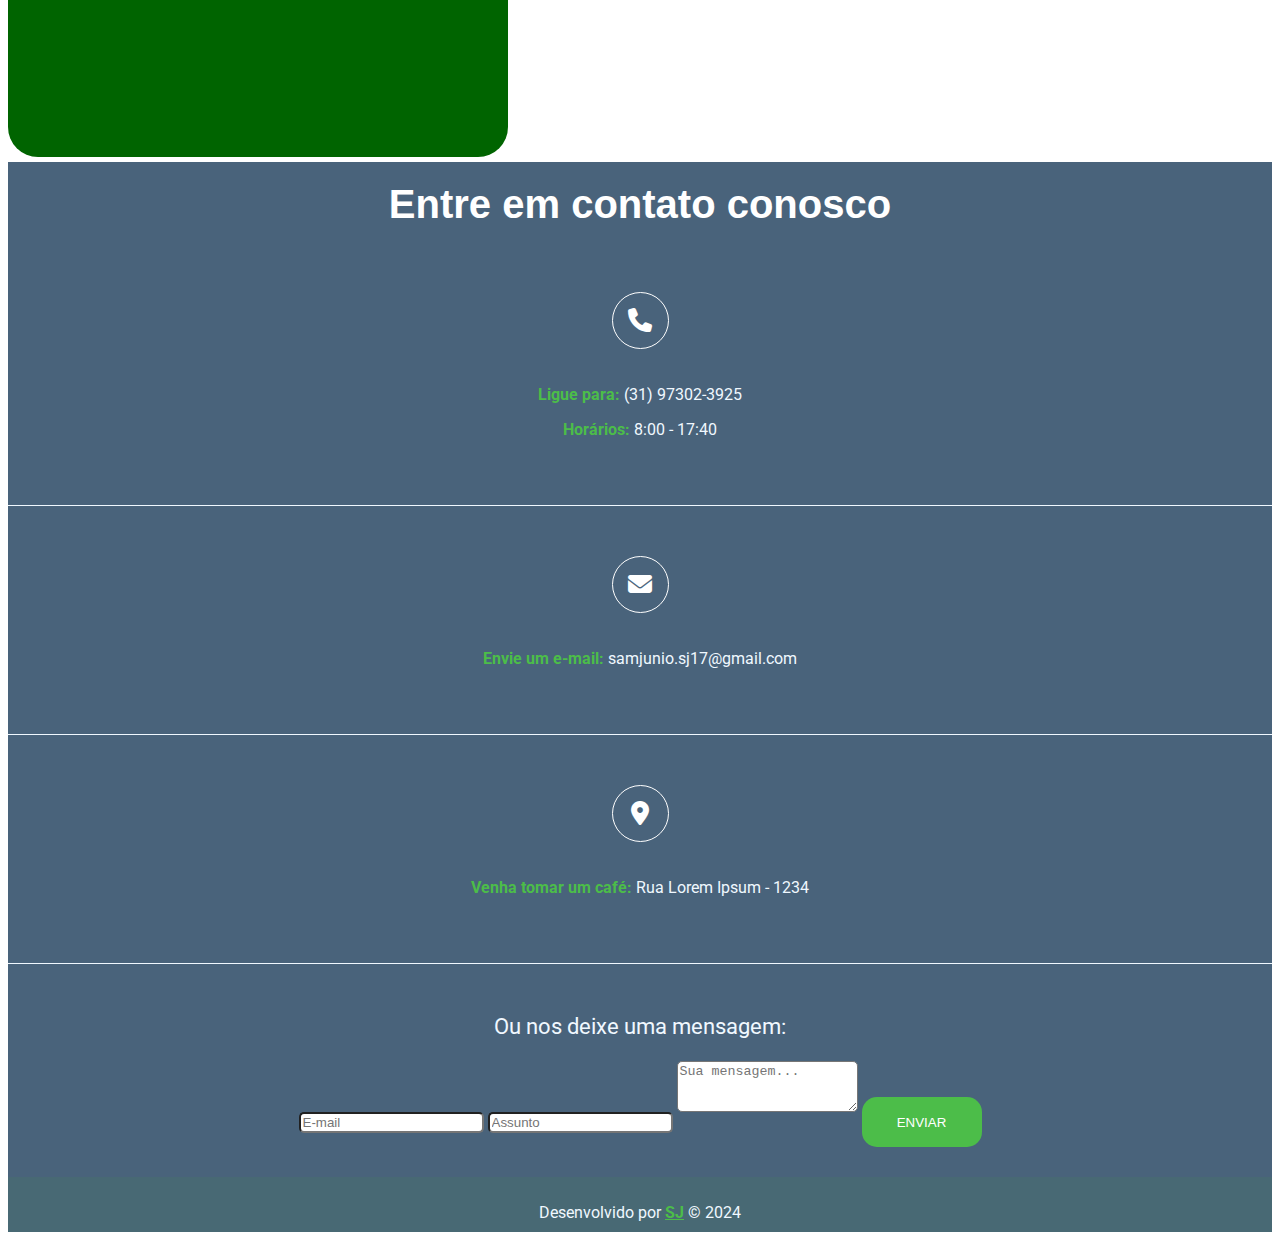
==== commit 2958d173: "DIA 11 - Ajustando mais alguns detalhes" ====
--- a/index.html
+++ b/index.html
@@ -81,7 +81,7 @@
           </a>
         </div>
 
-        <div class="col-lg-9 col-sm-12 col-md-8 py-3 px-lg-5 " id="all_main" style="padding-left: 2%;">
+        <div class="col-lg-9 col-sm-12 col-md-8 py-3 px-lg-5" id="all_main" style="padding-left: 2%;">
           <main class="main">
             <div>
               <div class="lead">
@@ -215,7 +215,7 @@
         </div>
       
         <!-- ASIDE -->
-          <aside class="col-lg-3 col-md-4 py-3 px-3">
+          <aside class="col-lg-3 col-md-4 py-3 px-3" id="aside">
             <div>
                 <h2 class="aside-title">Sobre nós</h2>
                 <div class="lead" id="p_text">
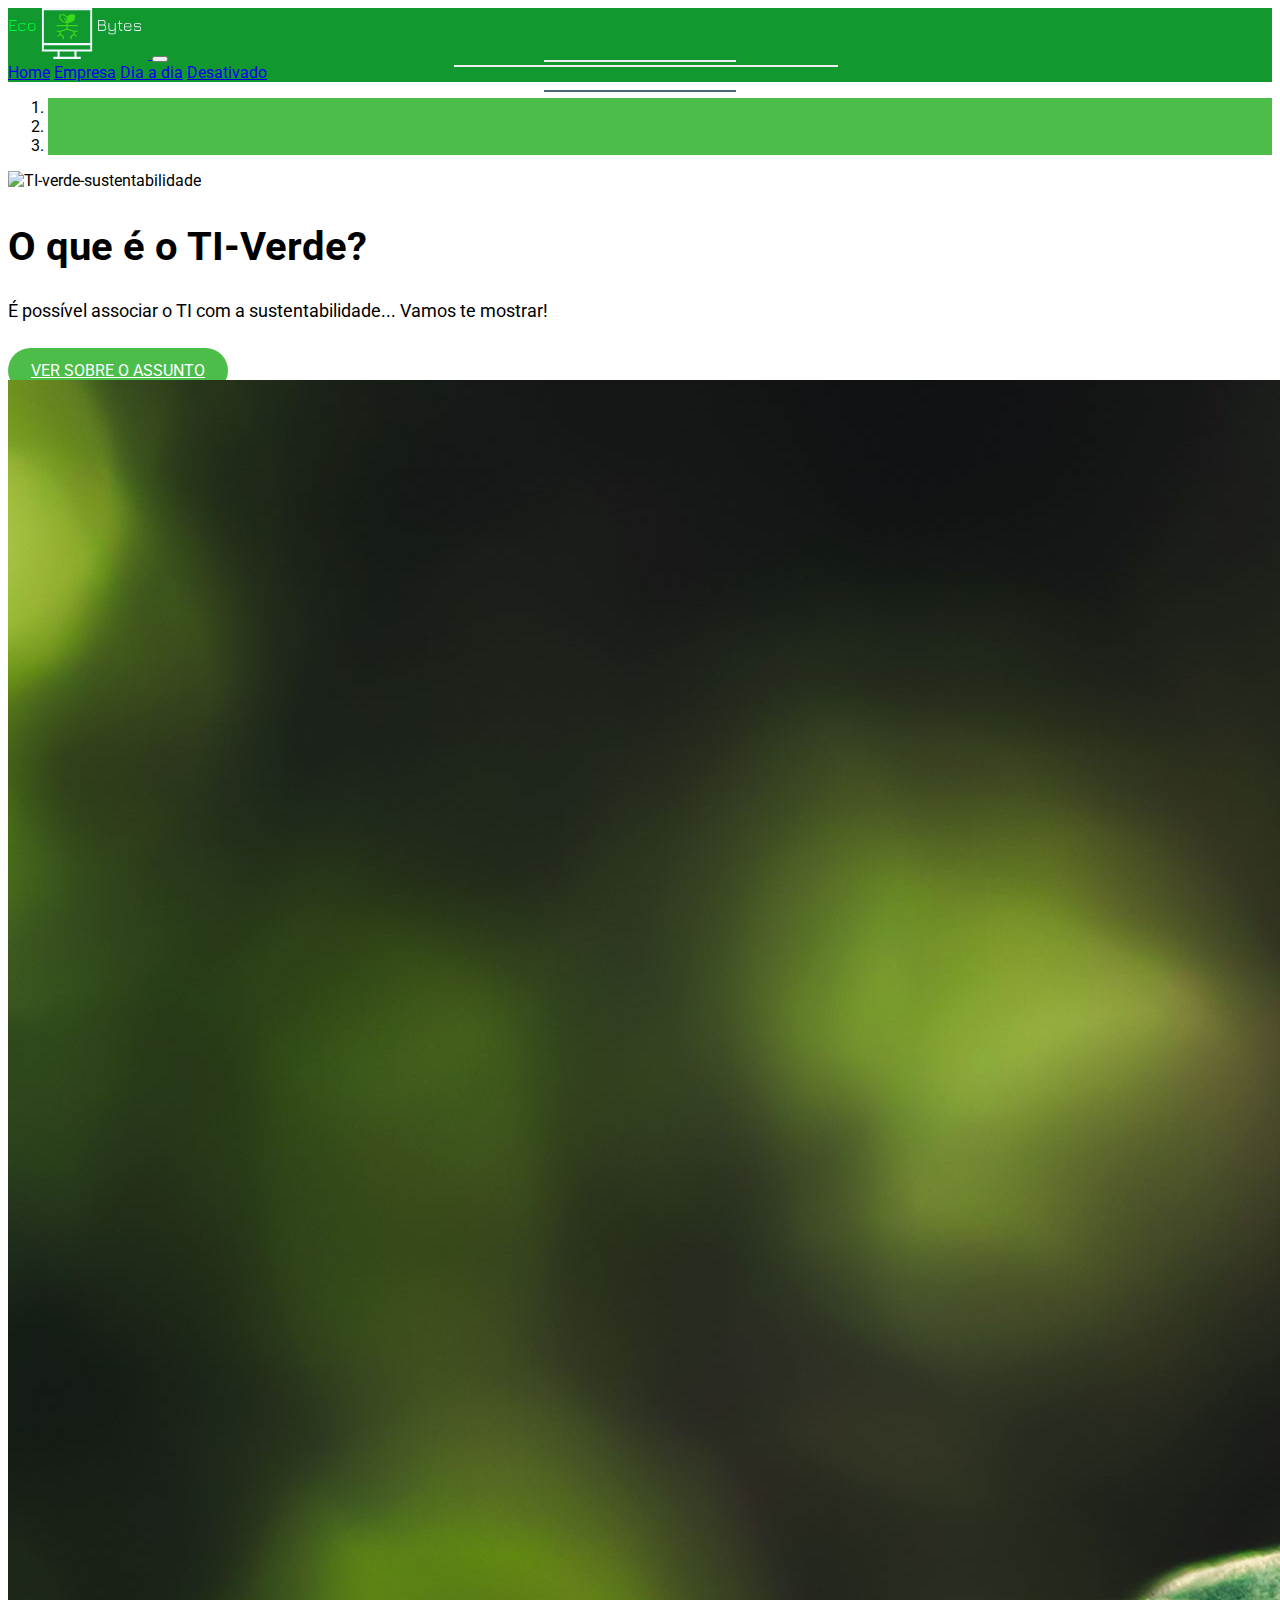
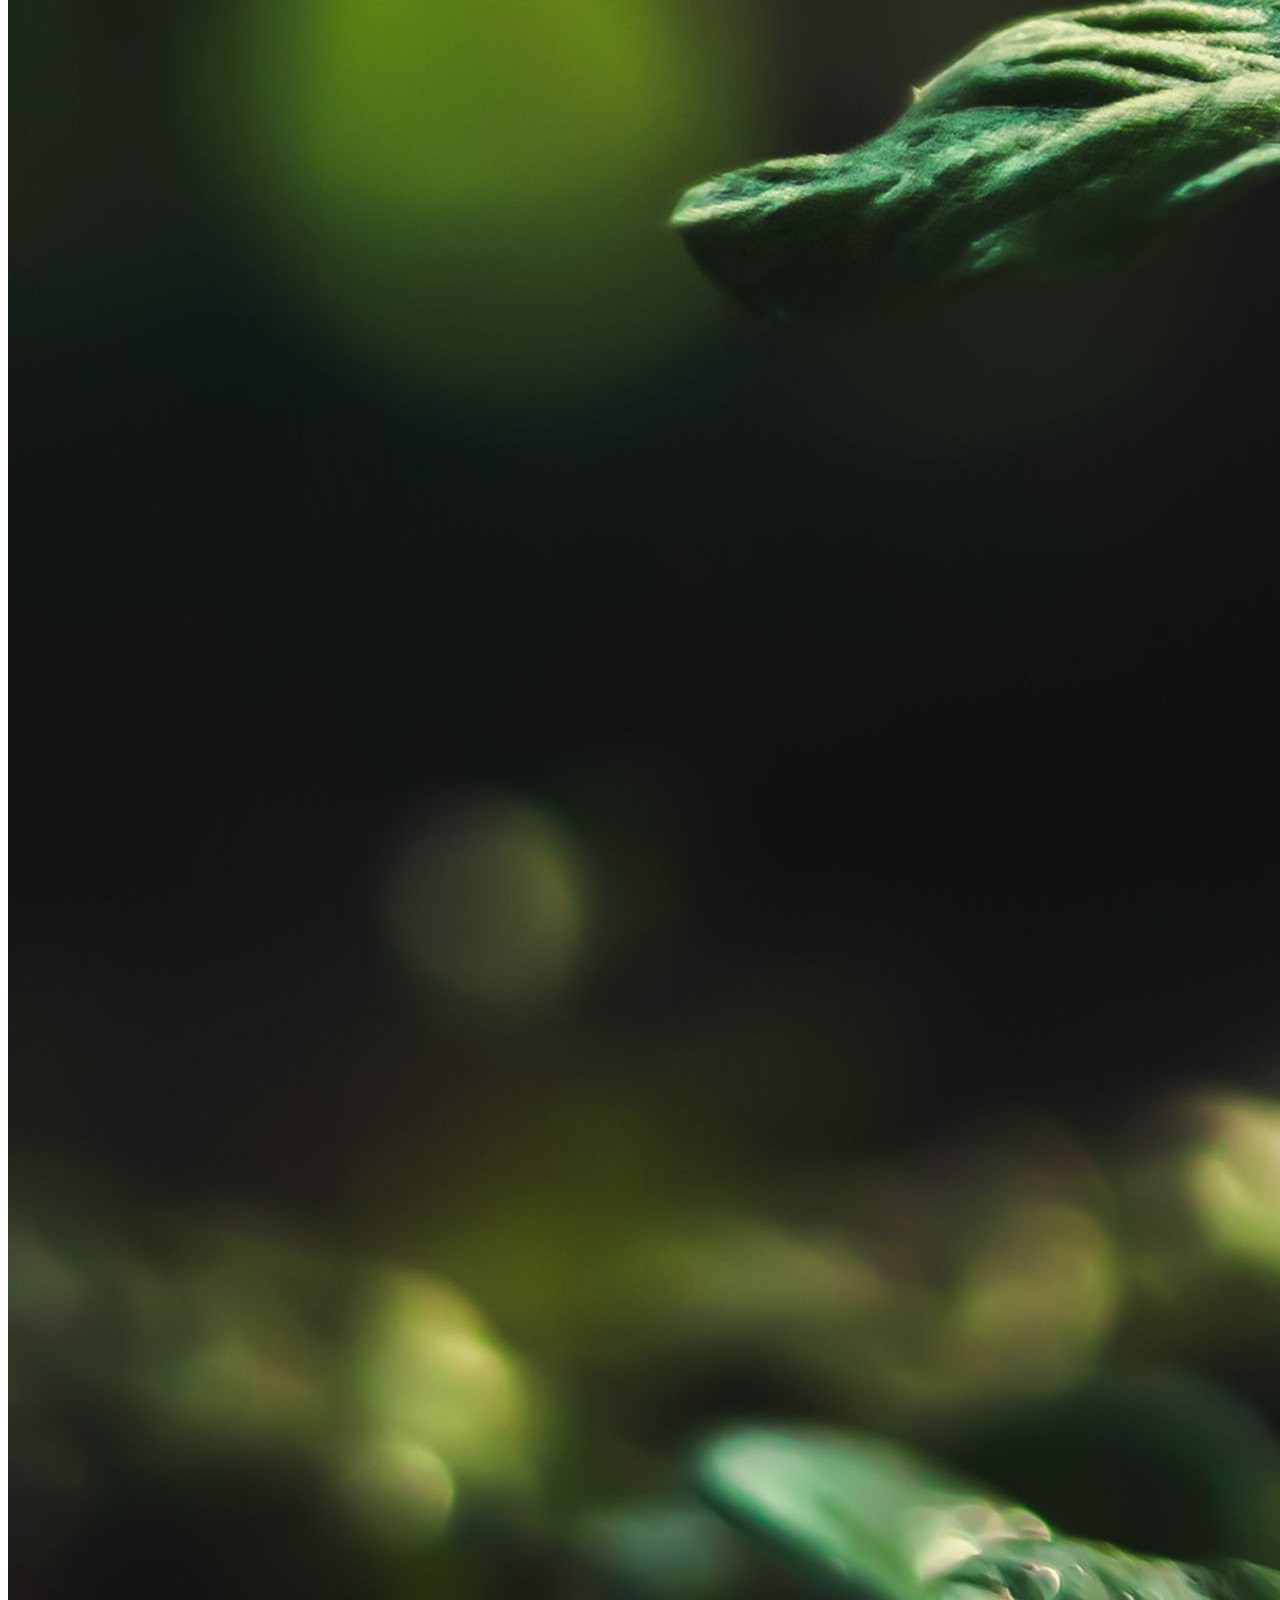
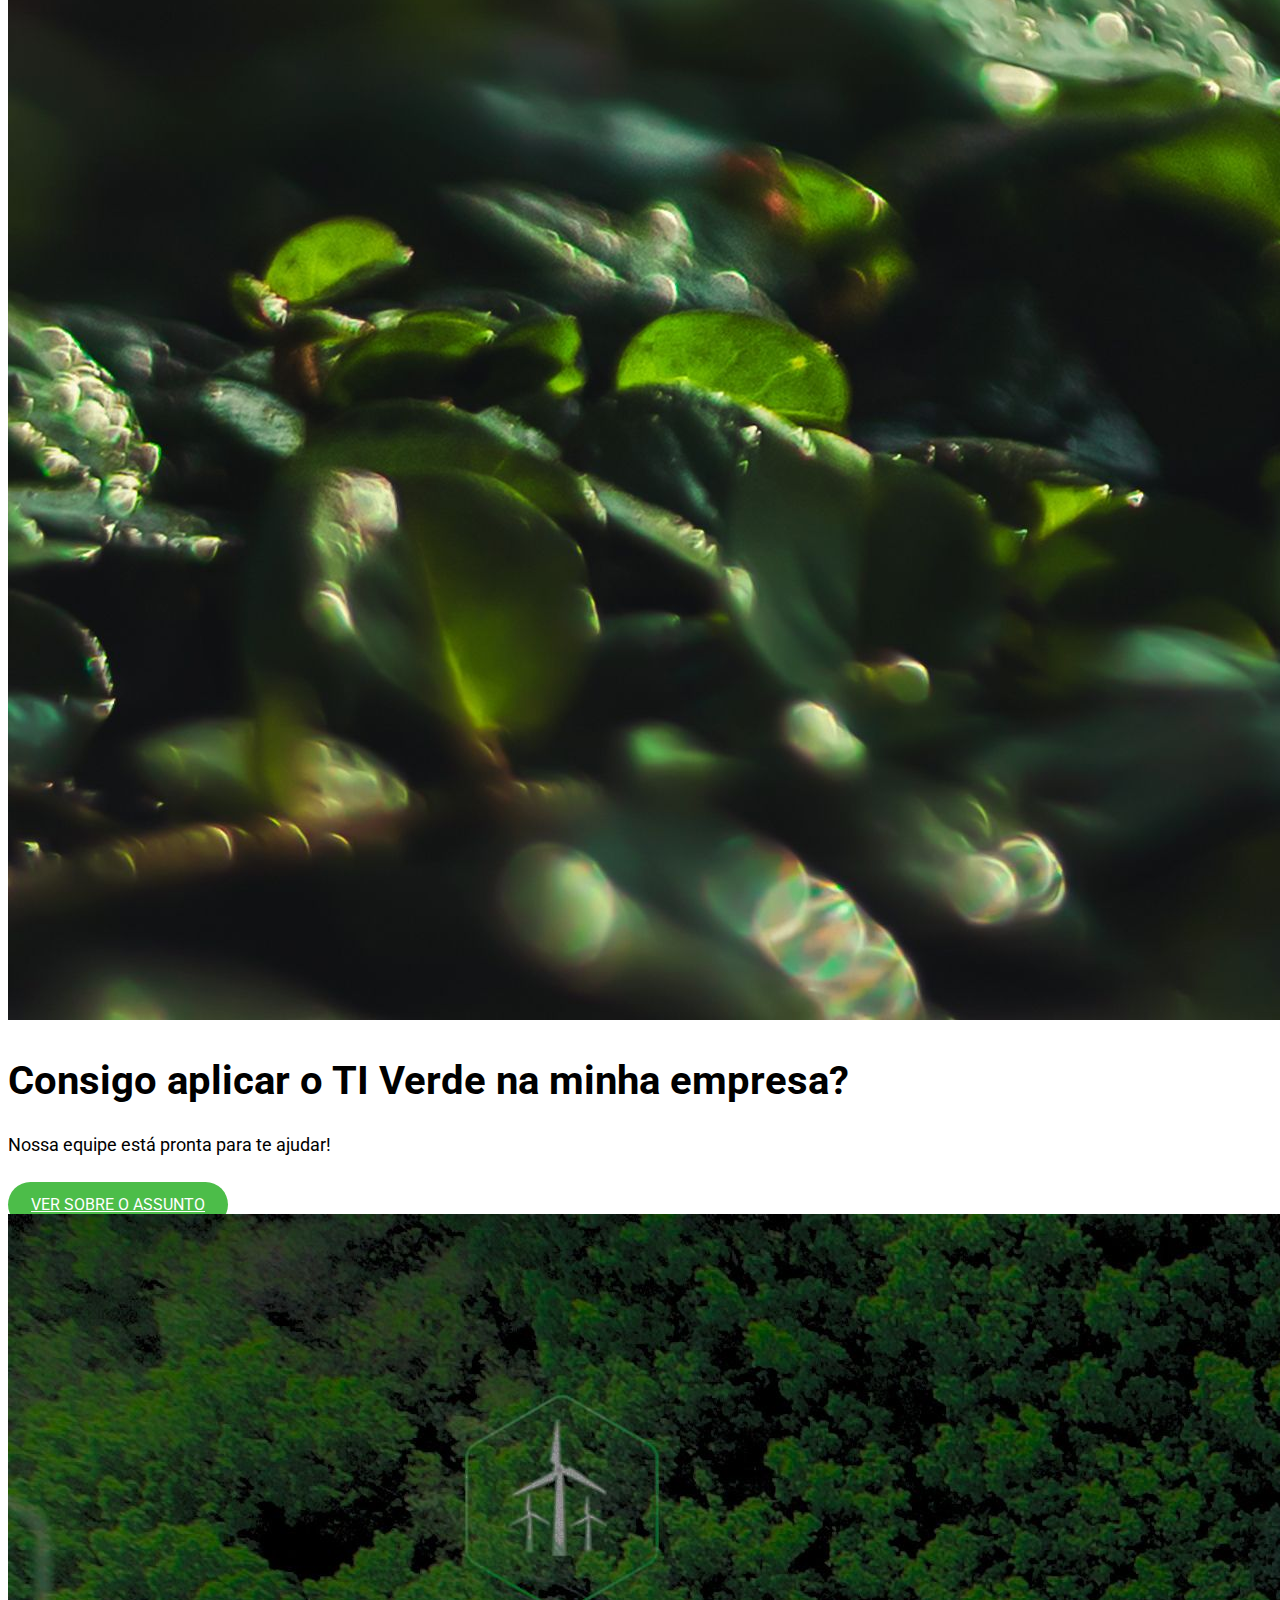
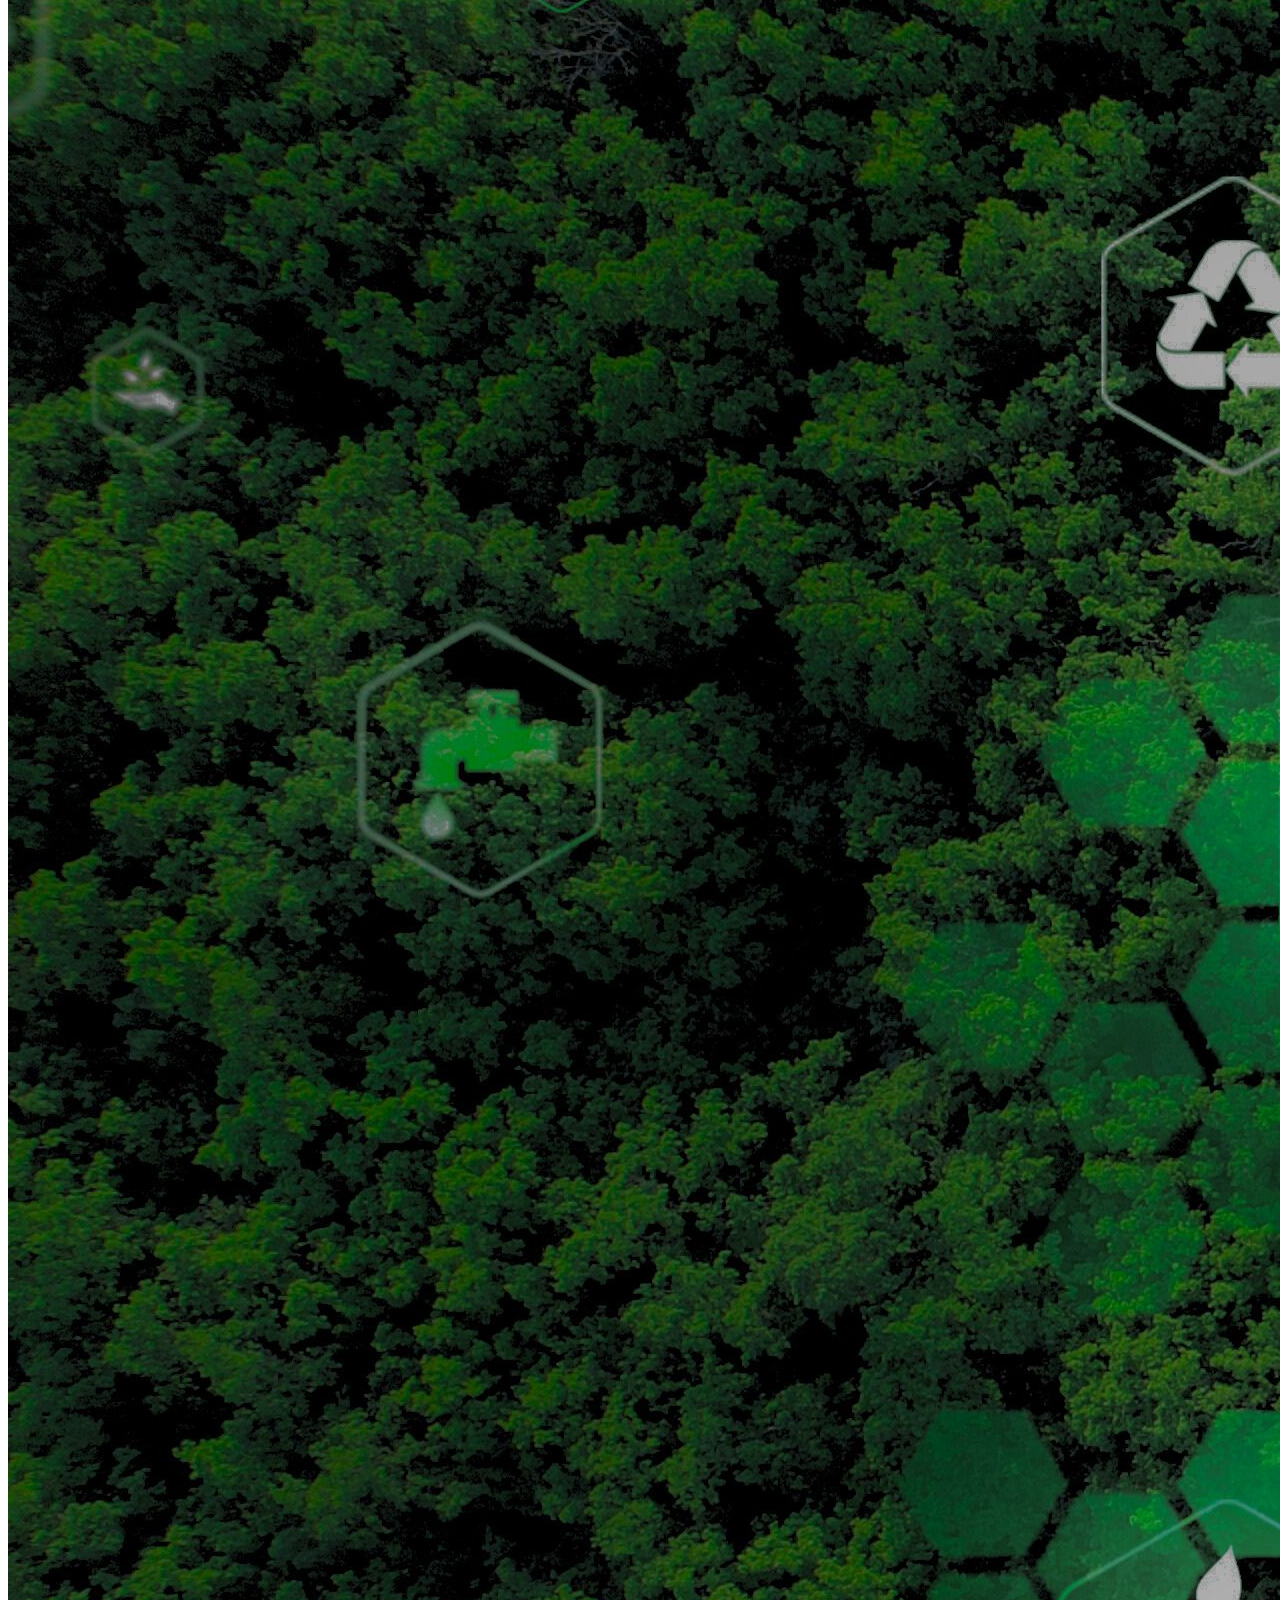
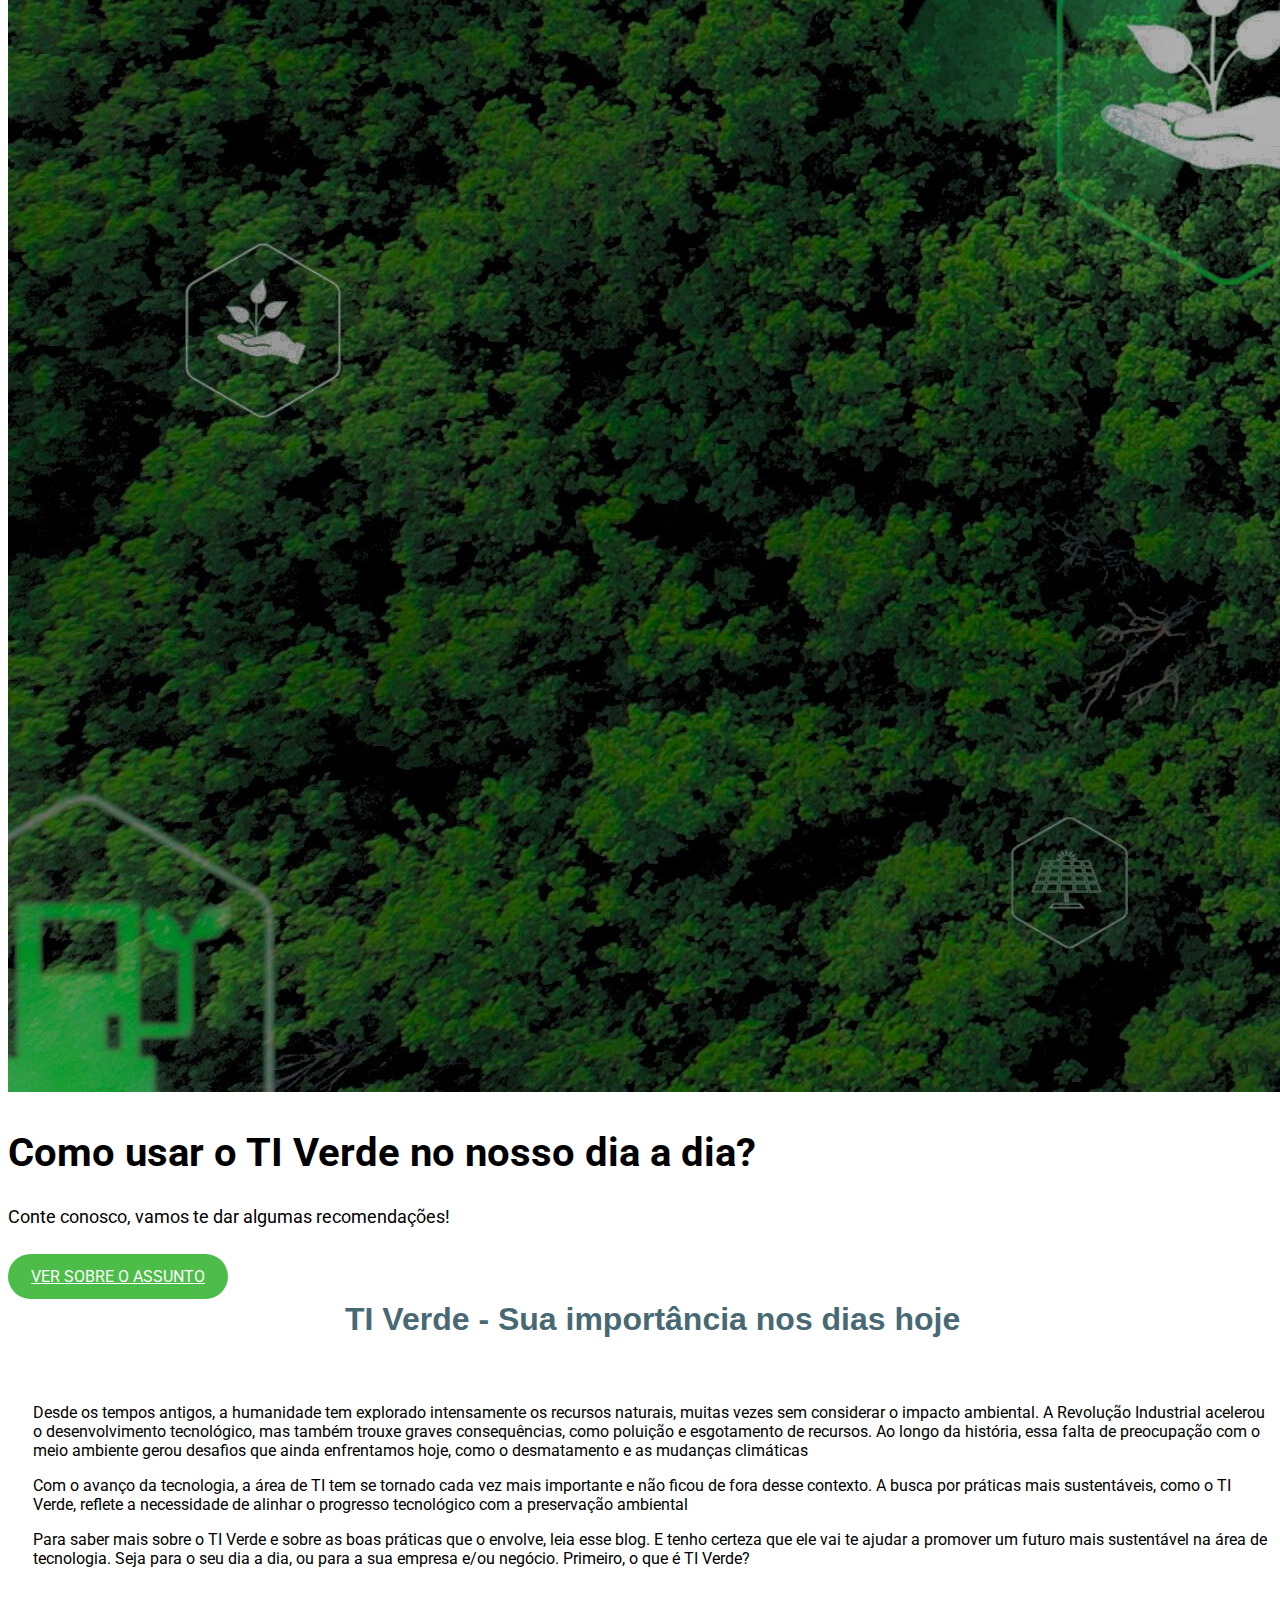
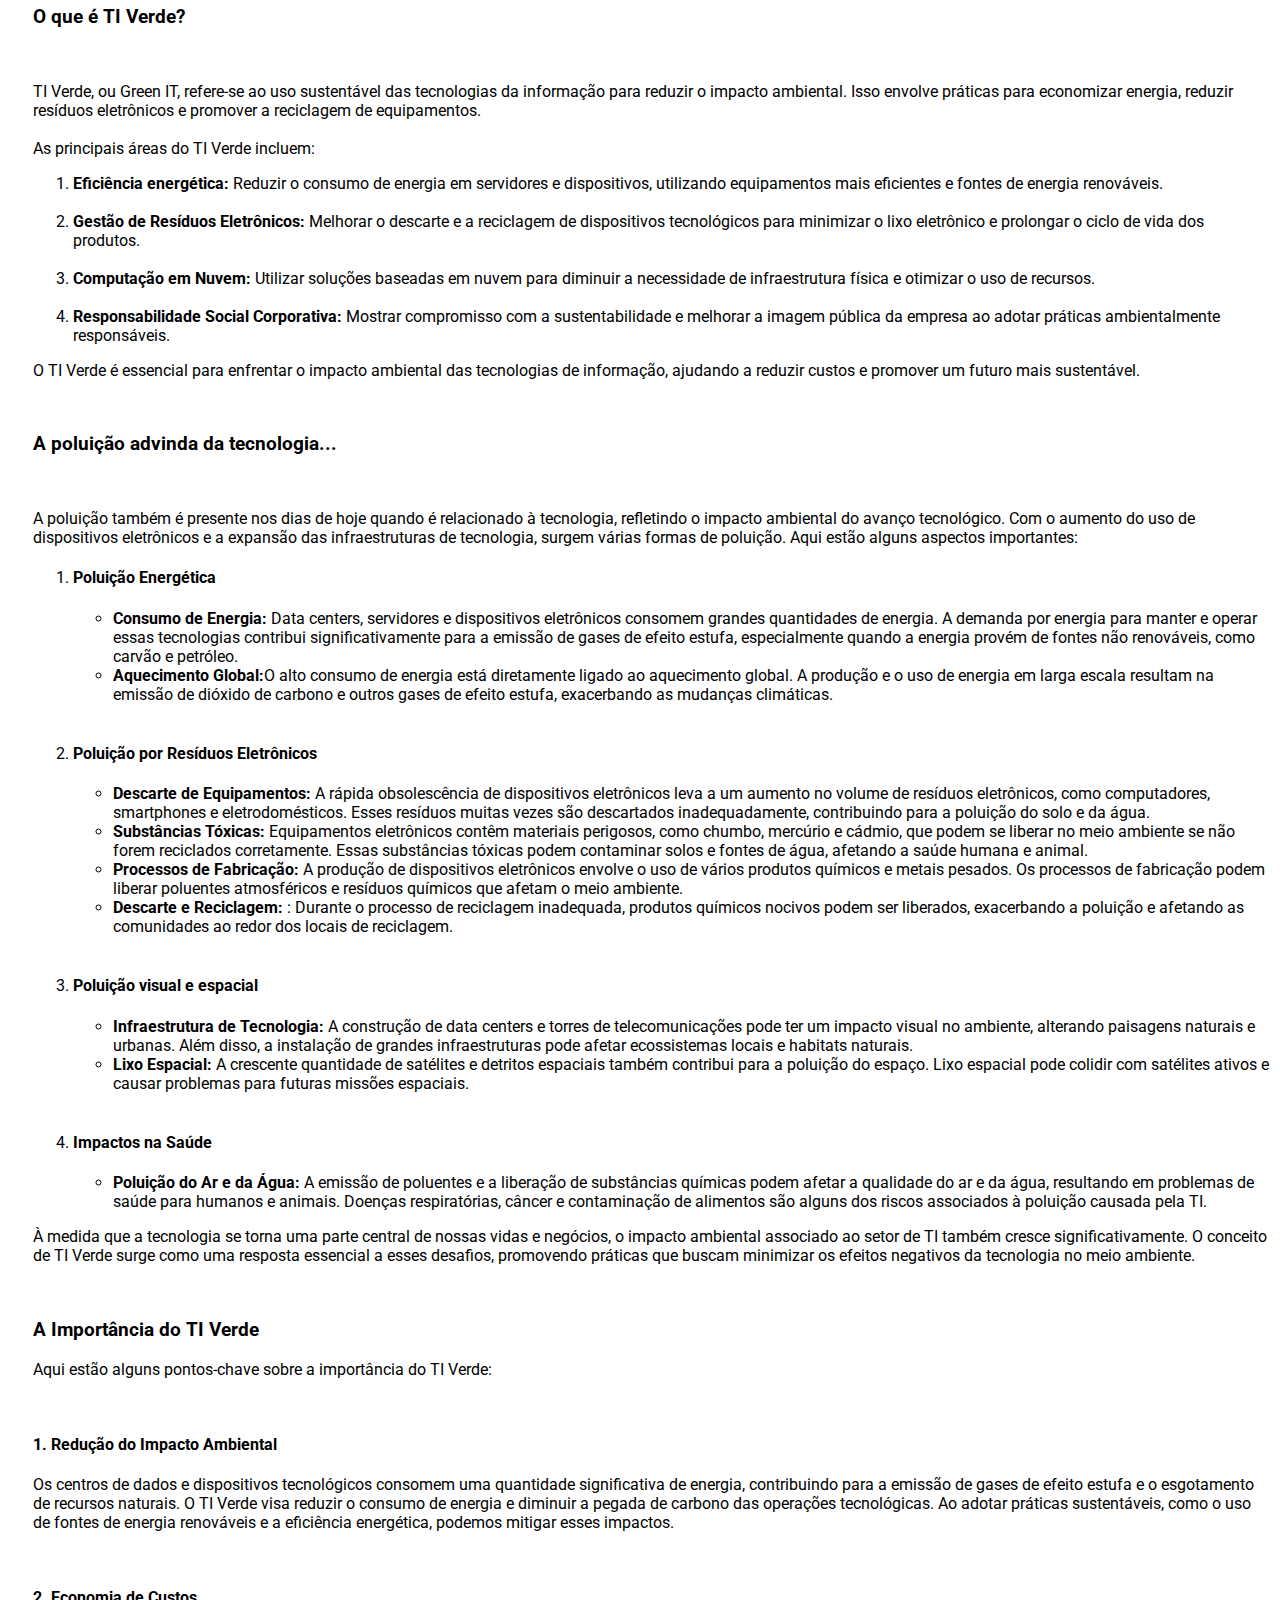
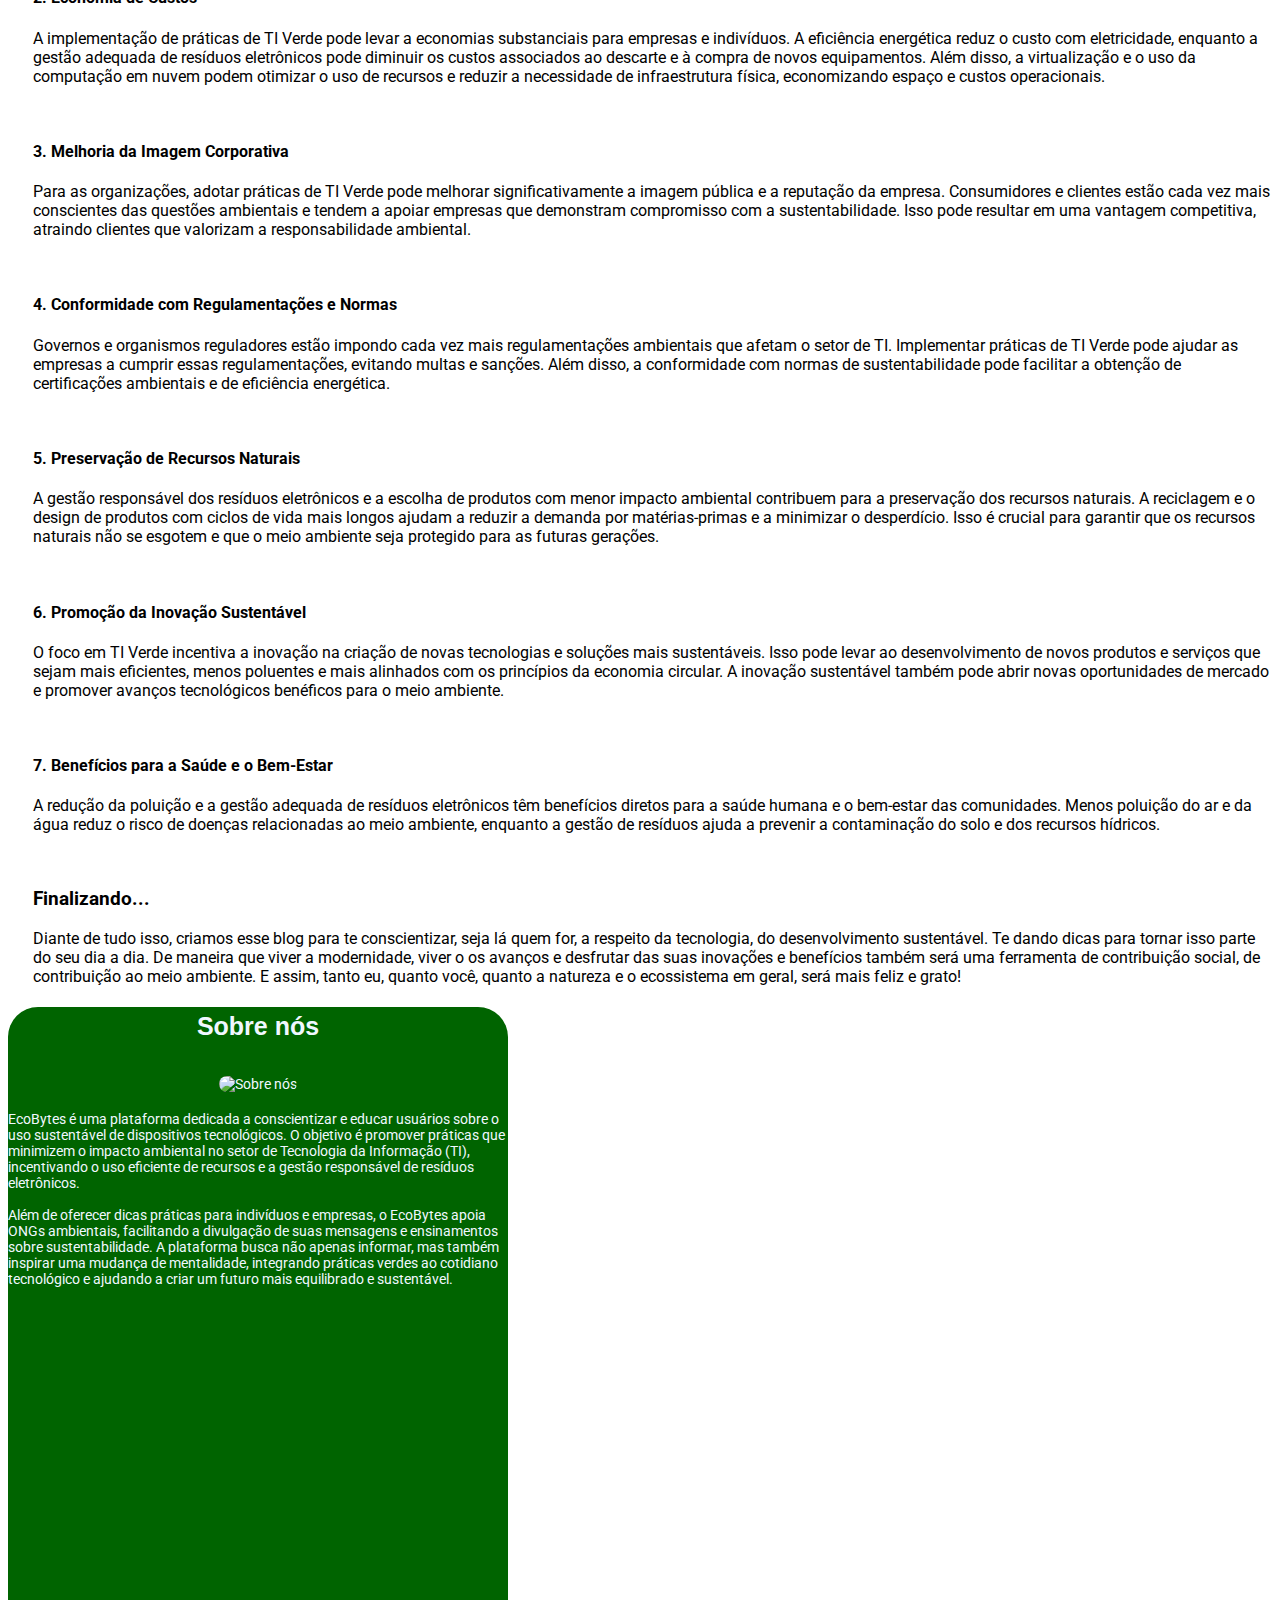
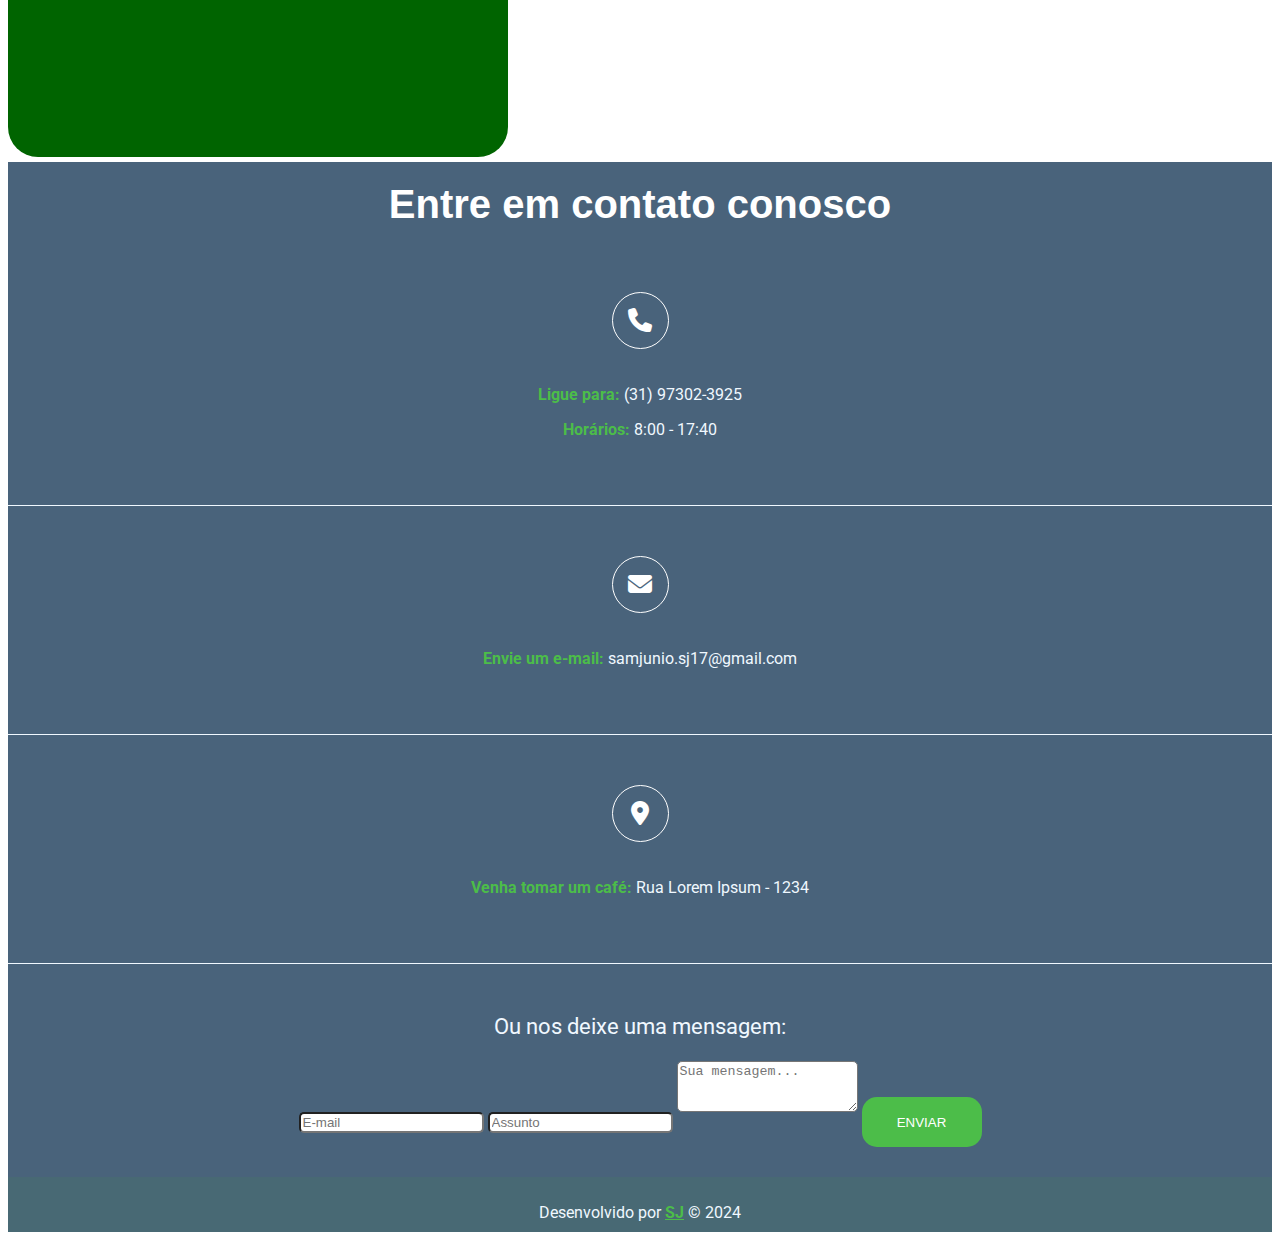
==== commit 921d4b00: "DIA 12 - Mais alguns ajustes de imagem de responsividade / teste para finalização" ====
--- a/index.html
+++ b/index.html
@@ -47,7 +47,7 @@
           </ol>
           <div class="carousel-inner">
             <div class="carousel-item active">
-              <img src="assets\banner11.jpg" class="d-block w-100" alt="TI-verde-sustentabilidade">
+              <img src="assets\banner12.jpg" class="d-block w-100" alt="TI-verde-sustentabilidade">
               <div class="carousel-caption d-md-block">
                 <h2>O que é o TI-Verde?</h2>
                 <p>É possível associar o TI com a sustentabilidade... Vamos te mostrar!</p>
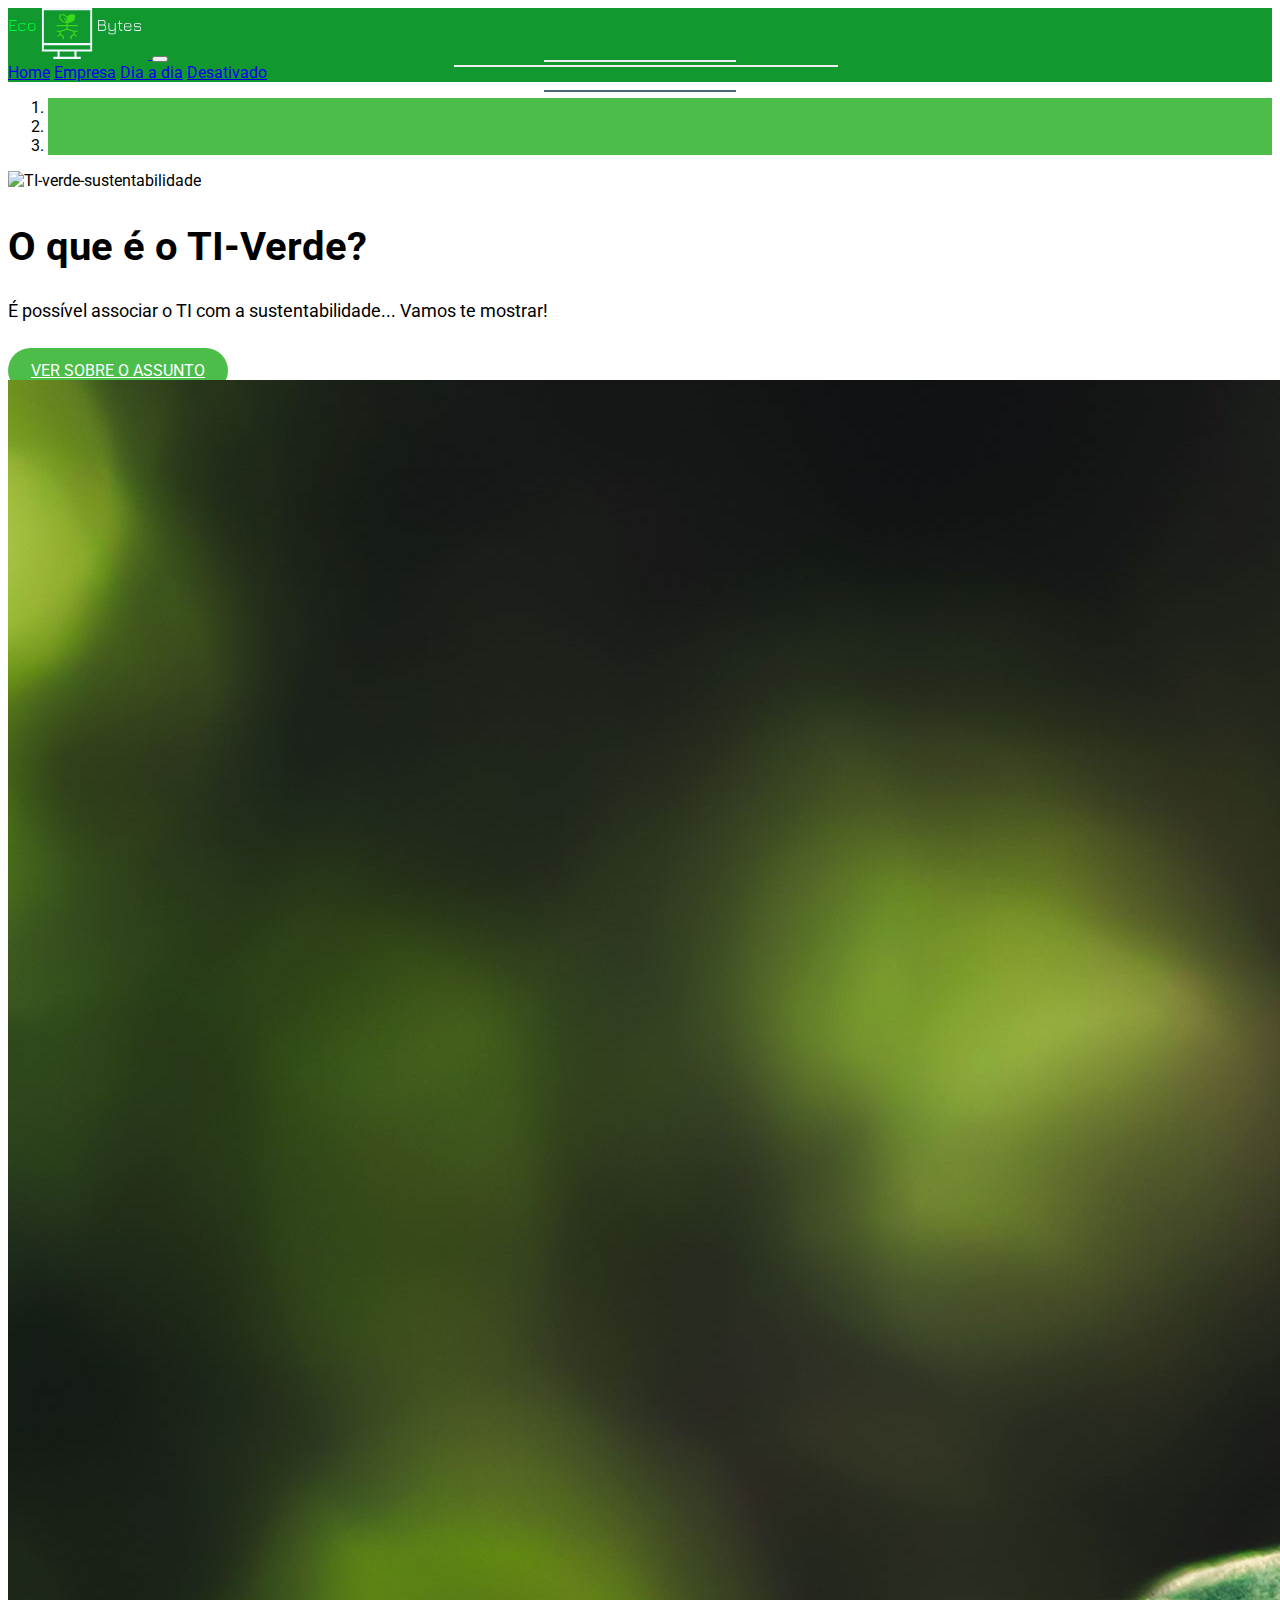
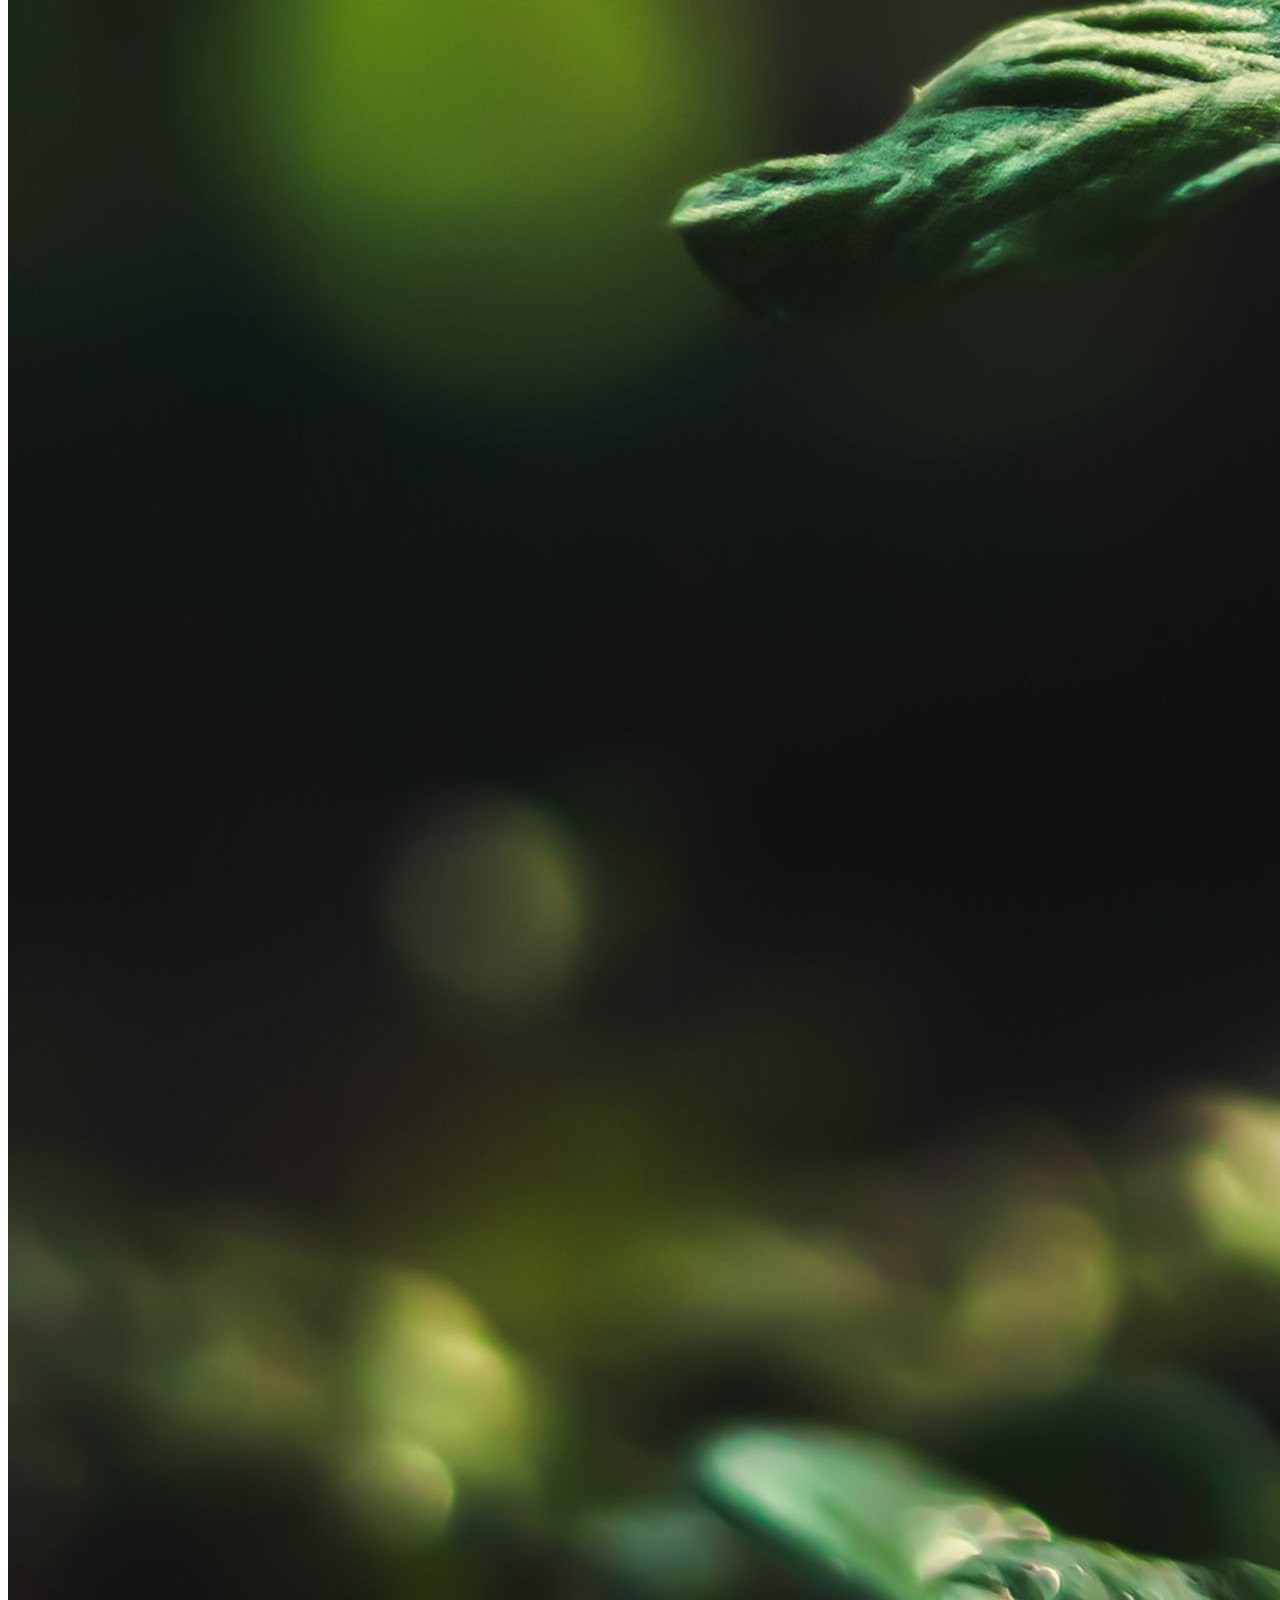
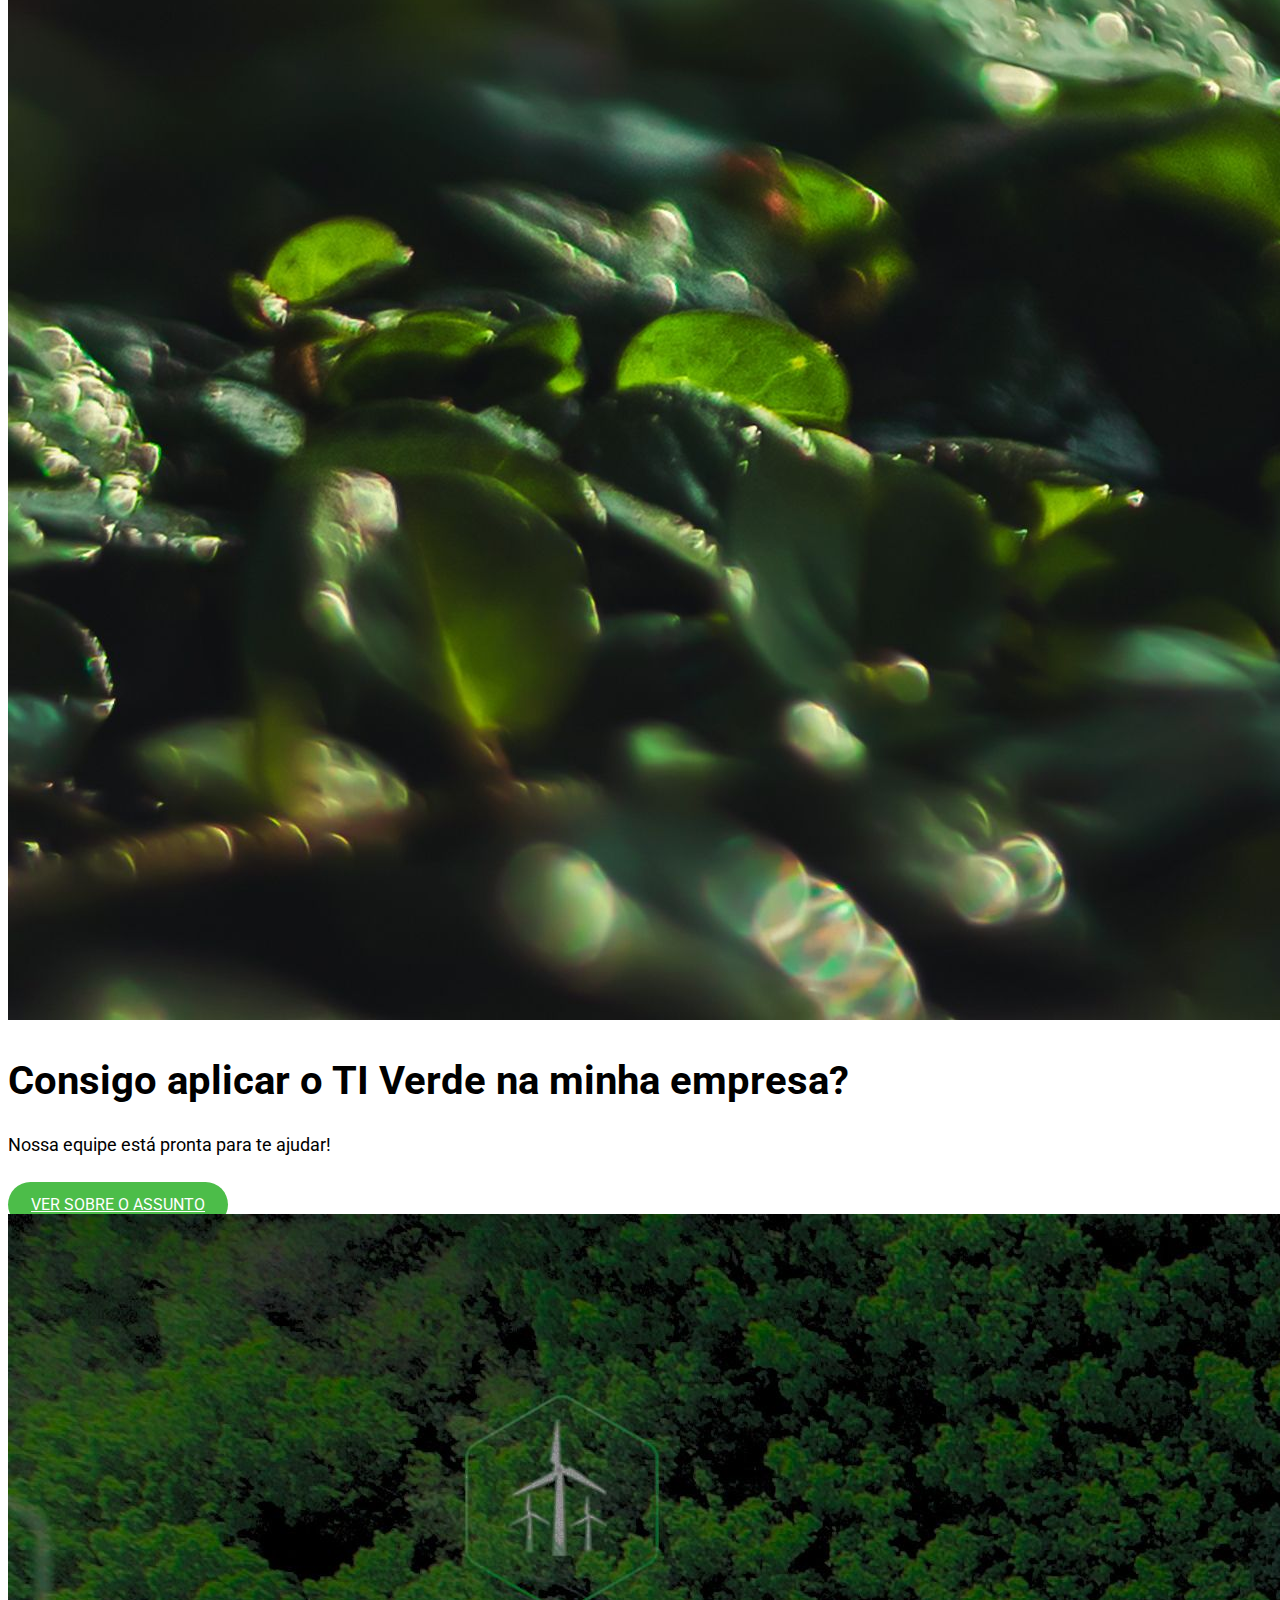
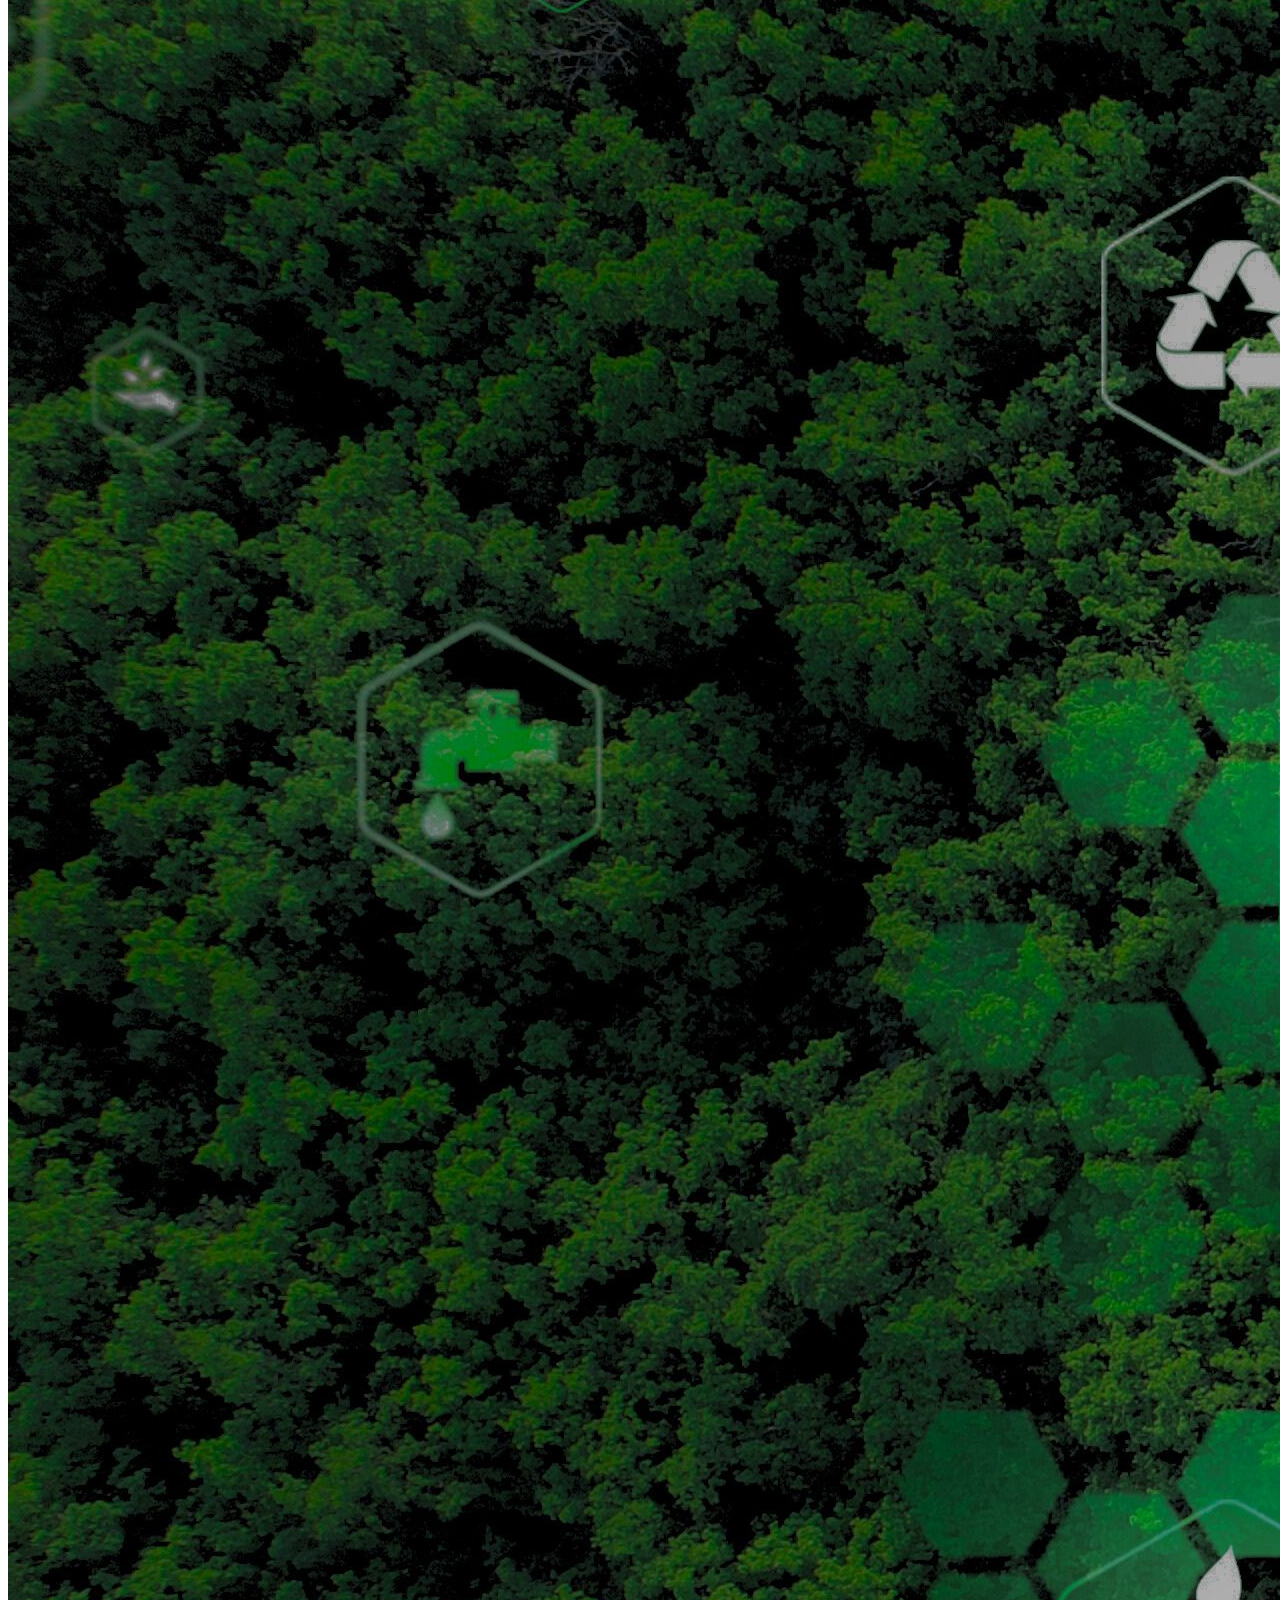
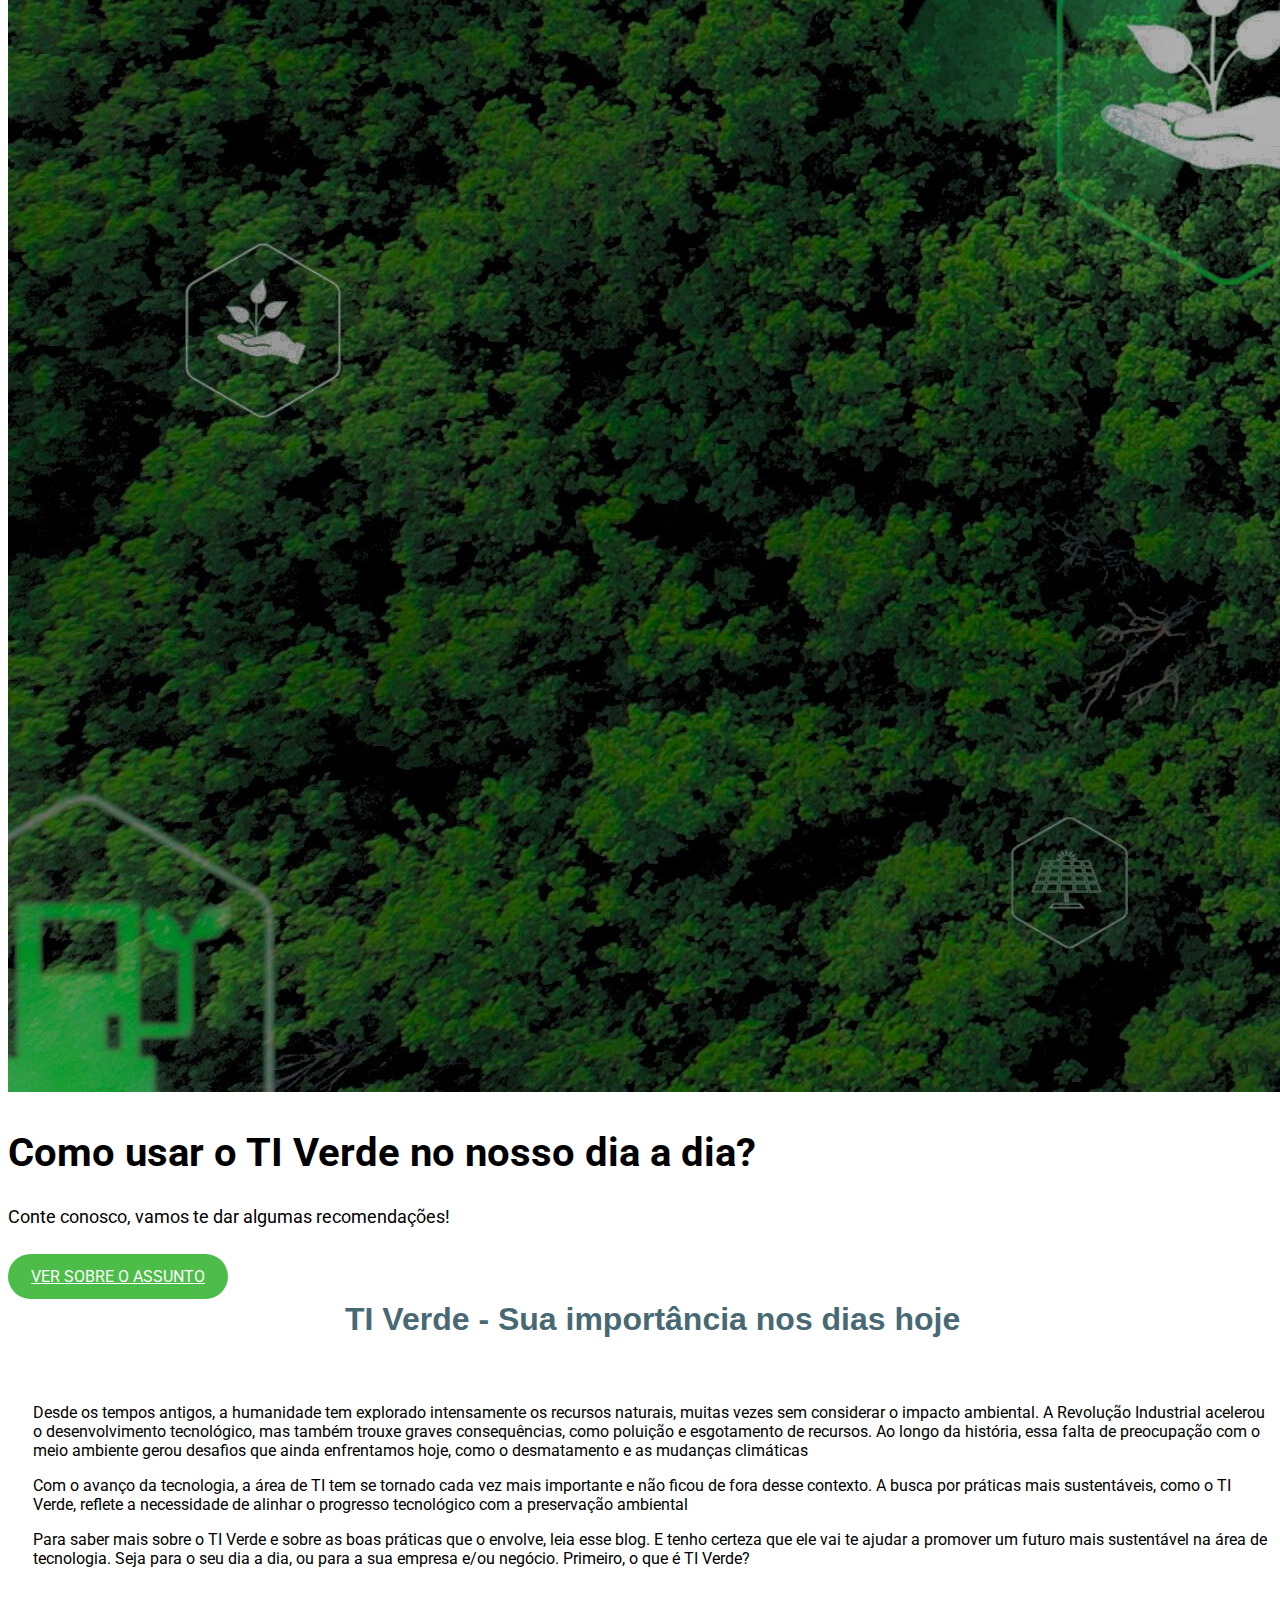
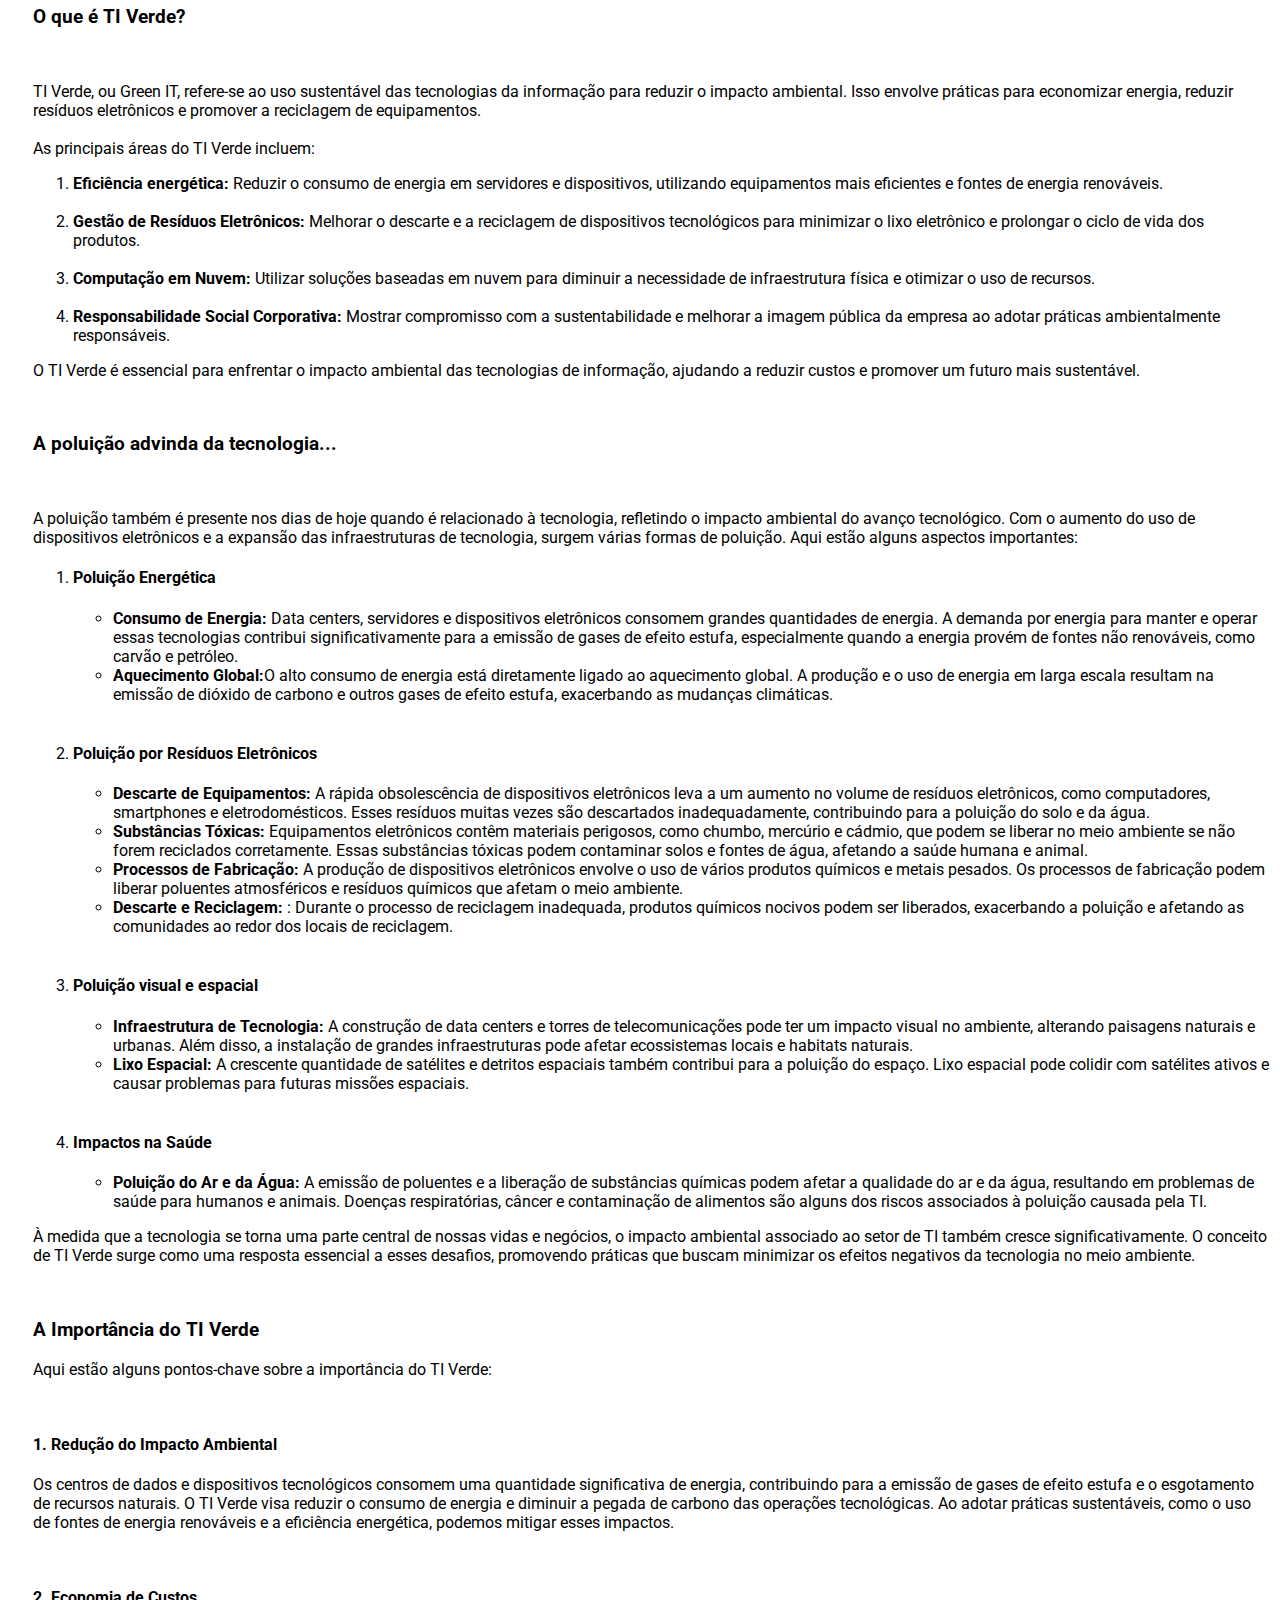
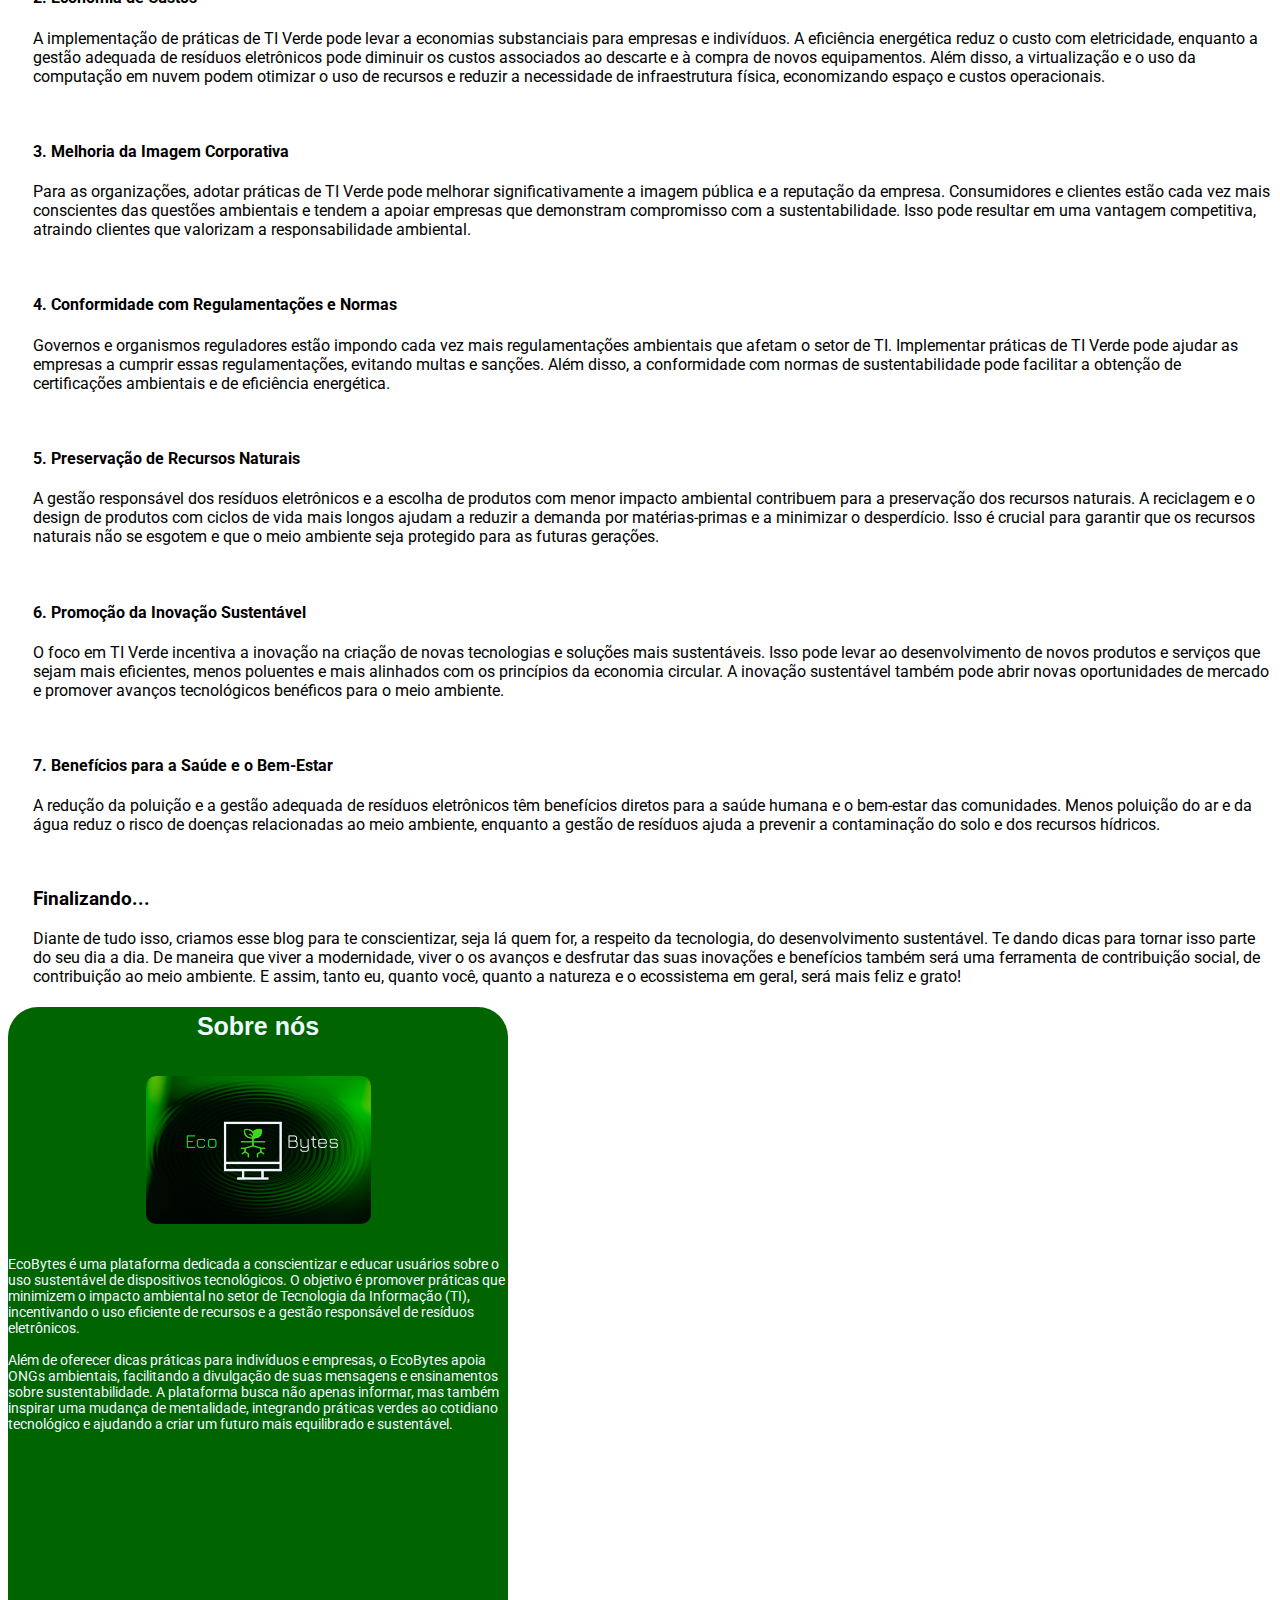
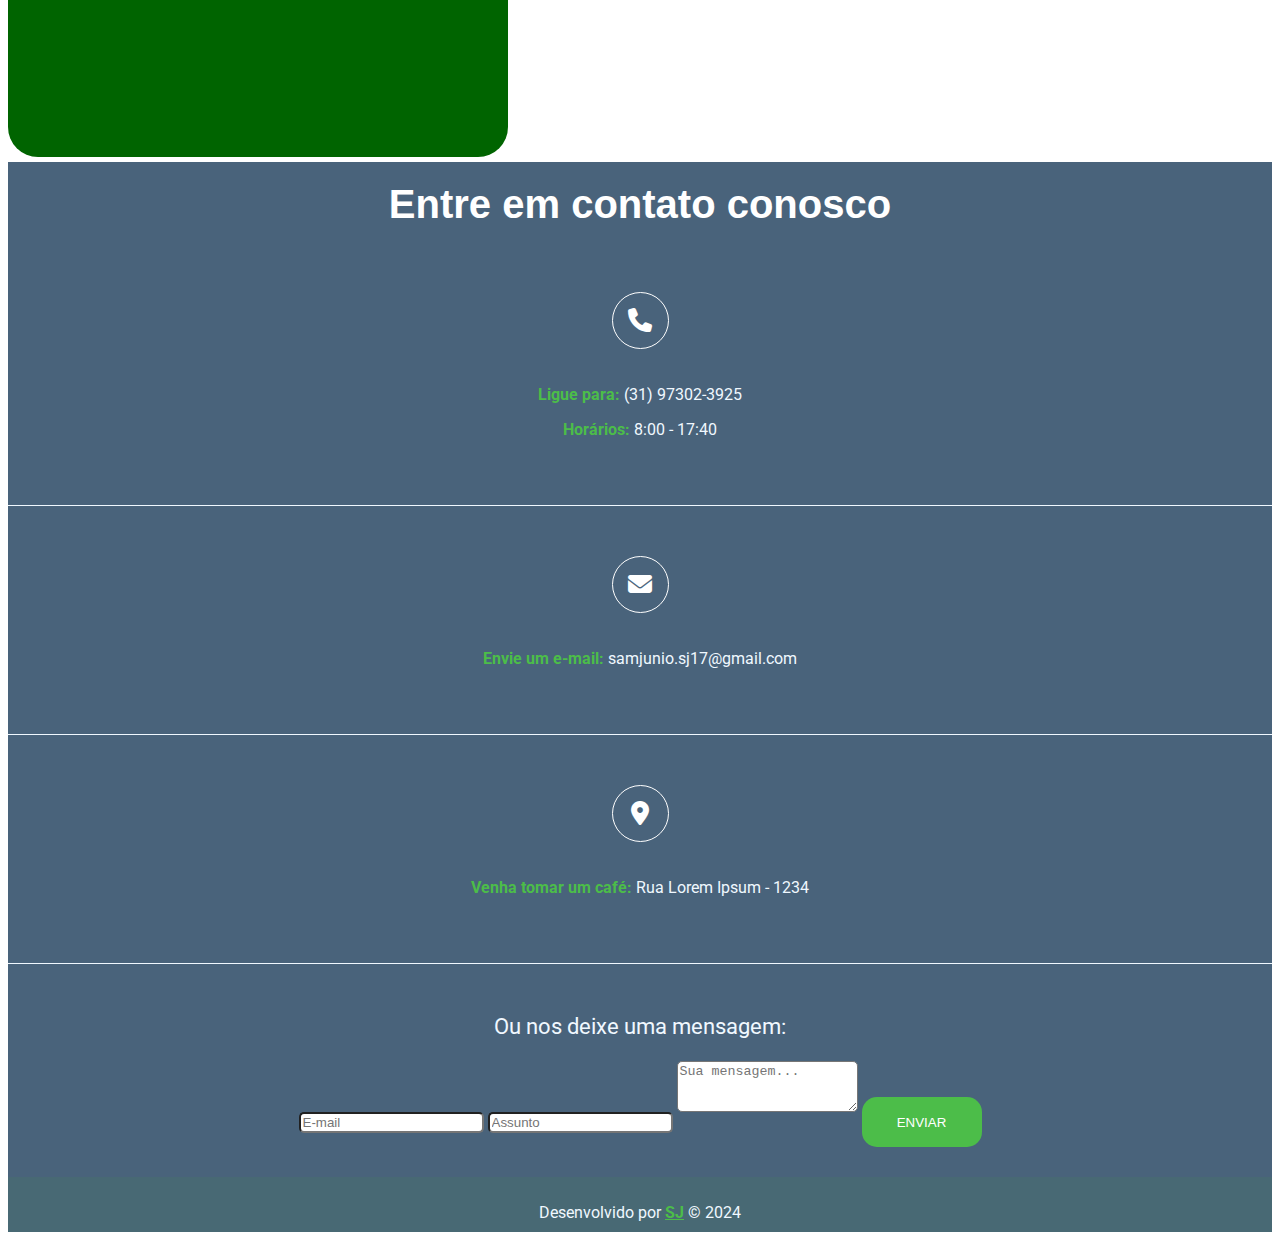
==== commit 1cb6ccf1: "DIA 13 - Ajustes de responsividade" ====
--- a/index.html
+++ b/index.html
@@ -219,7 +219,7 @@
             <div>
                 <h2 class="aside-title">Sobre nós</h2>
                 <div class="lead" id="p_text">
-                  <img src="assets/aboutus.png" alt="Sobre nós" class="aboutus" id="aboutus">
+                  <img src="assets/aboutus_v3.png" alt="Sobre nós" class="aboutus" id="aboutus">
                     <p>
                       EcoBytes é uma plataforma dedicada a conscientizar e educar usuários sobre o uso sustentável de dispositivos tecnológicos. O objetivo é promover práticas que minimizem o impacto ambiental no setor de Tecnologia da Informação (TI), incentivando o uso eficiente de recursos e a gestão responsável de resíduos eletrônicos. <br><br>
 
@@ -237,7 +237,7 @@
           <div class="container">
             <div class="row">
               <div class="col-md-12">
-                <h3 class="main-title">Entre em contato conosco</h3>
+                <h3 class="main-title" id ="footer_title">Entre em contato conosco</h3>
               </div>
               <div class="col-md-4 contact-box">
                 <i class="fas fa-phone"></i>
